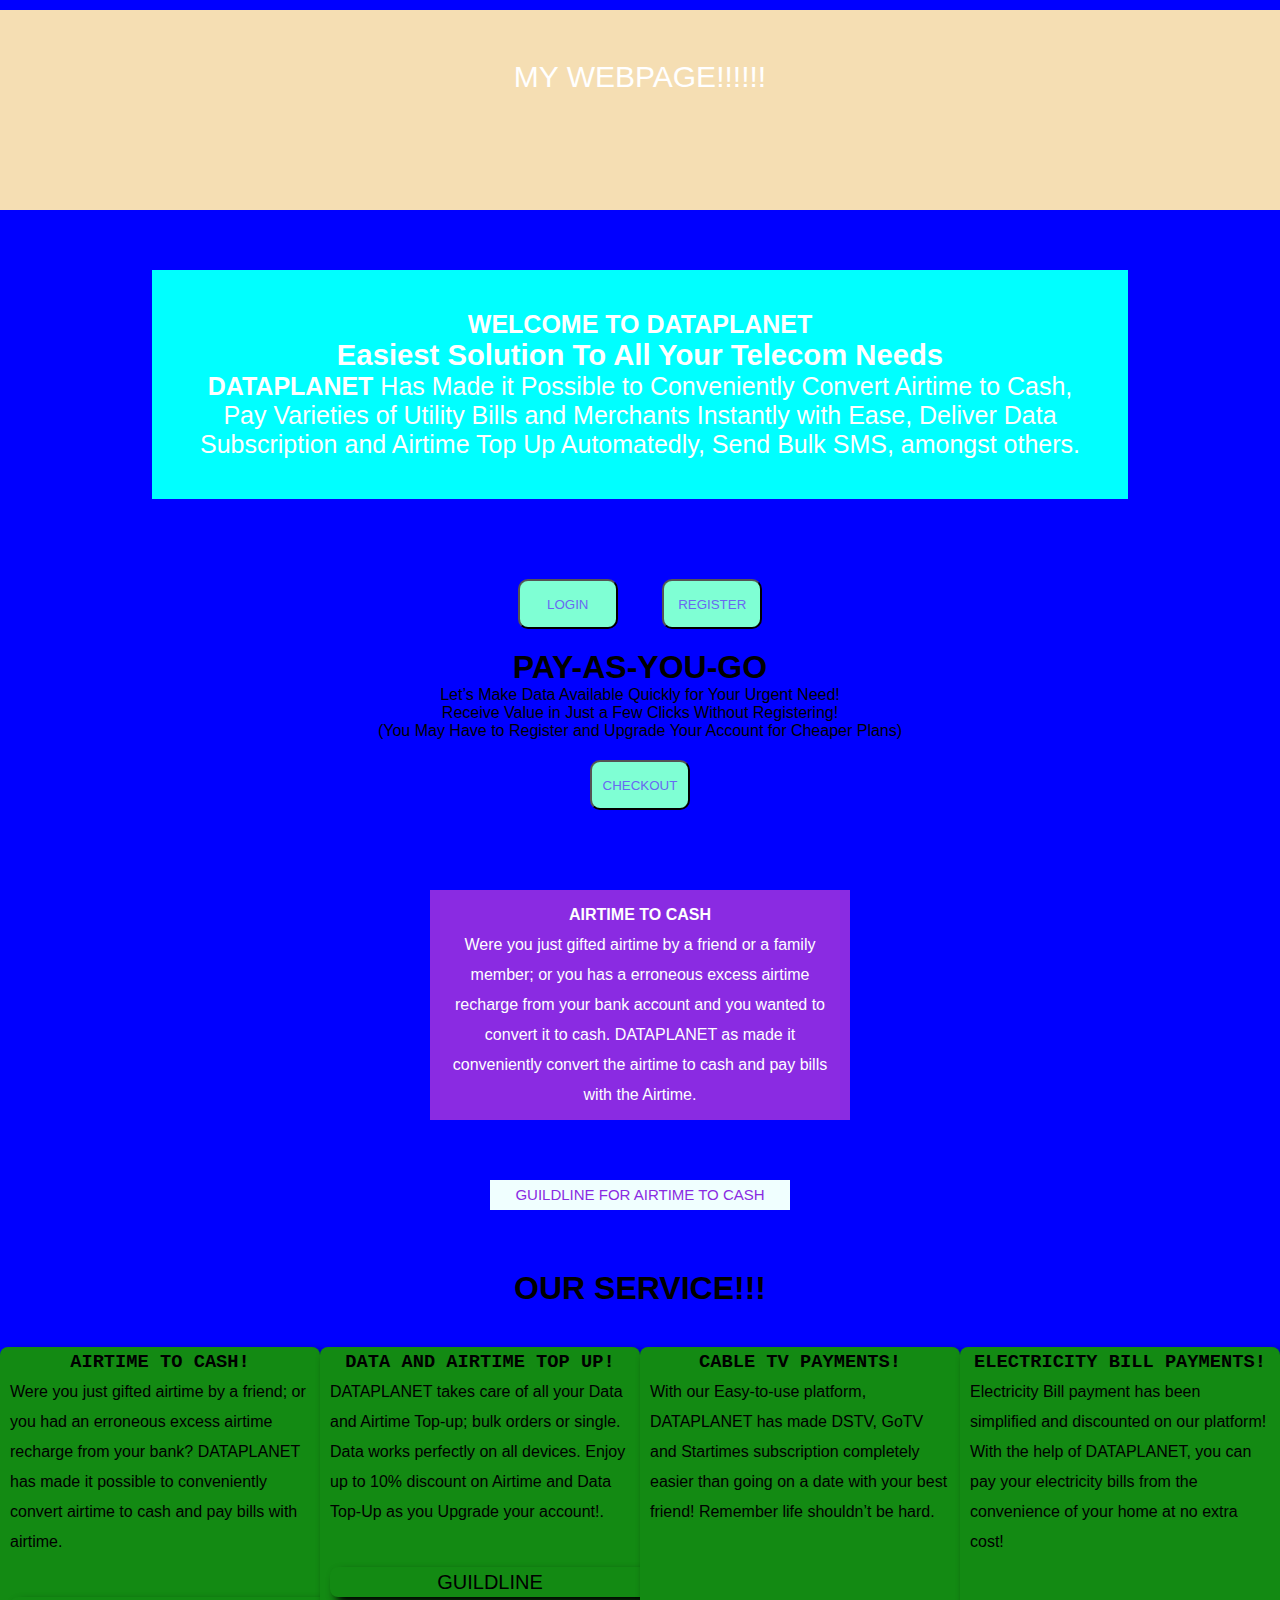
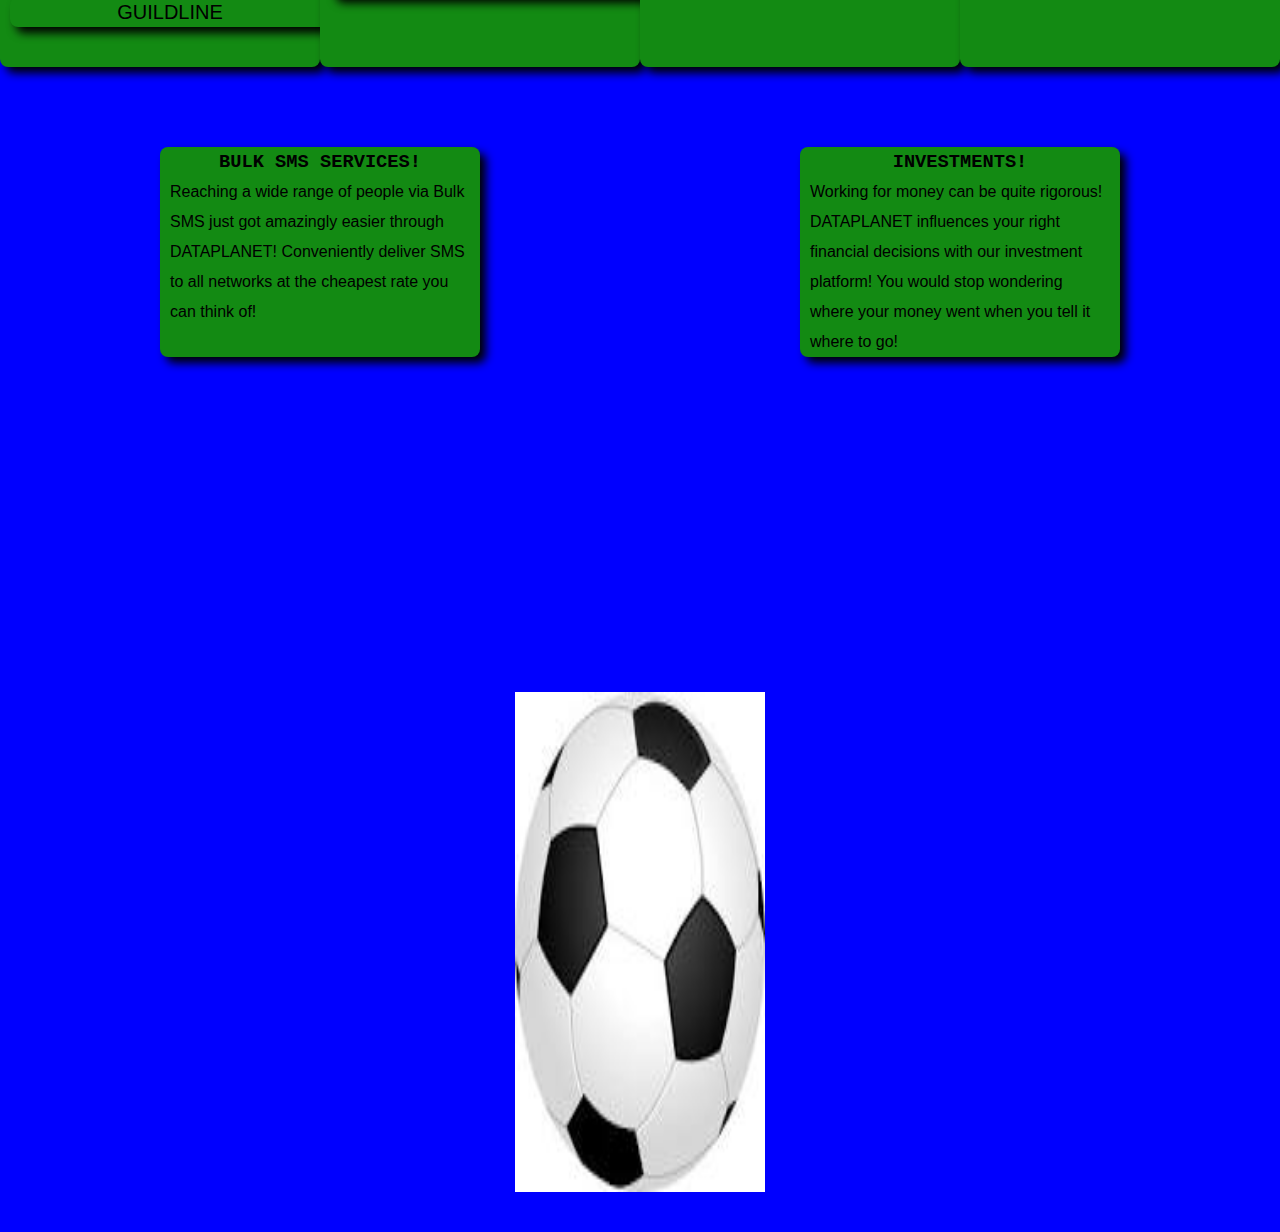
==== index.html @ de07b6a4 "today's website" ====
<html lang="en">
<head>
    <meta charset="UTF-8">
    <meta name="viewport" content="width=device-width, initial-scale=1.0">
    <title>MY WEBPAGE!</title>
    <style>
        #firstview{
            background-color: rgb(4, 4, 92 -1);
            background-position: center;
            width: 300px;
            margin: 10px auto;
            color: white;
            text-align: center;
            font-size: 30px;  
        }
        .firstview{
            width: 80%;
            max-height: min-content;      
            background-image: url(social.svg);
            background-size: cover;
            background-repeat: no-repeat;
            background-attachment: fixed;
            margin: 20px;
            padding: 40px;
            color: white;
            font-family: 'Times New Roman', Times, serif;
            font-size: 25px;
            text-align: center;
        }
        .button{
            width: 100px;
            height: 50px;
            border-radius: 10px;
            color: rgb(105, 105, 241);
            background-color: aquamarine;
            margin: 20px;

        }
        a{
            text-decoration: none;
            color: rgb(105, 105, 241);
        }
        button:hover{
            background-color: brown;
            color: antiquewhite;
        }
        #pay{
            color: black;
            font-family: 'Times New Roman', Times, serif;
            text-align: center;
        }
        #pay p:hover{
            background-color: blue;
            font-size: 25px;
            color: white;
        }
        @media (min-width: 599px){
            .firstview{
                background-color: aqua;
                width: 70%;
                margin: 60px auto;
            }
            body{
                background: white;
            }
        }
        .wrap{
            flex-wrap: wrap;
            margin-top: 10px;
        }
        .wrap:hover{
            background-color: rgb(7, 14, 11);
            color: white;
        }
        #firstview{
            position: static;
        }

    </style>
    <link rel="stylesheet" href="index.css">
    <link rel="shoutcut icon" href="office.jpeg" type="image/x-icon">
</head>
<body>
    <header><div id="firstview">MY WEBPAGE!!!!!!</div></header>
    
    <div class="firstview" style="text-align: center;">
    <h4>WELCOME TO DATAPLANET</h4>
    <h3><b>Easiest Solution To All Your Telecom Needs</b></h3>
    <p><b>DATAPLANET</b> Has Made it Possible to Conveniently Convert 
        Airtime to Cash, Pay Varieties of Utility Bills and Merchants Instantly with Ease, 
        Deliver Data Subscription and Airtime Top Up Automatedly, Send Bulk SMS, amongst others.
    </p>
</div>
    <div style="text-align: center;">
        <a href="login.html">
    <button class="button">LOGIN</button></a>
    <a href="register.html">
    <button class="button">REGISTER</button></a>
</div>

    <div id="pay">
        <h1>PAY-AS-YOU-GO</h1>
            <P>Let’s Make Data Available Quickly for Your Urgent Need!<br> 
                Receive Value in Just a Few Clicks Without Registering! <br>
                (You May Have to Register and Upgrade Your Account for Cheaper Plans)</P>  
    </div>
    
    <div style="text-align: center;">
    <a href="register.html"><button class="button">CHECKOUT</button></a>
</div>
<div class="air2cash">
    <h4>AIRTIME TO CASH</h4>
    Were you just gifted airtime by a friend or a family member; 
    or you has a erroneous excess airtime recharge from your bank account
    and you wanted to convert it to cash.
    DATAPLANET as made it conveniently convert the airtime to cash and pay bills with the Airtime.
</div>
<div class="air2cash1">
    <details>
        <summary>GUILDLINE FOR AIRTIME TO CASH</summary>
        <ol>
            <h4>Steps to convert Airtime to Cash</h4>
            <li>Register your account</li>
            <li>Select Airtime to cash at the sidebar on the dashboard</li>
            <li>Follow the Instruction provided</li>
            <li>Transfer the airtime to the designated number</li>
            <li>fill and complete the form and submit</li>
            <li>provide your bank account details in the account setting</li>
        </ol>
    </details>
</div>
<div><h1 style="text-align: center;" id="our">OUR SERVICE!!!</h1></div>
<div id="wrap">
<div class="wrap">
    <h3>AIRTIME TO CASH!</h3>
<p> 
    Were you just gifted airtime by a friend; or you had an erroneous
     excess airtime recharge from your bank? DATAPLANET has made it possible 
    to conveniently convert airtime to cash and pay bills with airtime.</p>
    <div class="airtime2cash">
        <details>
        <summary>GUILDLINE</summary>
           
                <h4>Steps to convert Airtime to Cash</h4>
                <ol>
                    <li>Register and Log in into your account</li>
                <li>Select Airtime to cash on the sidebar</li>
                <li>Fill out the form correctly and submit</li>
                <li>Transfer the airtime to the designated number and await confirmation</li>
                <li>Set up your account details in the account settiings</li>
                <li>Wait for your Account to be wallet/Credited</li>
    
                </ol>
            </details>
     </div>
</div>
 
<div class="wrap">
    <h3>DATA AND AIRTIME TOP UP!</h3> 
    DATAPLANET takes care of all your Data and Airtime Top-up; bulk orders or single. Data works perfectly on all devices. 
    Enjoy up to 10% discount on Airtime and Data Top-Up as you Upgrade your account!.
    <div class="airtime2cash">
        <details>
        <summary>GUILDLINE</summary>
           
                <h4>Steps to Buy Data and Airtime</h4>
                <ol>
                    <li>Register and Log in into your account</li>
                <li>Select Buy Data/Airtime in the sidebar of the dashboard</li>
                <li>Select Data or Airtime and fill out the form correctly</li>
                <li>click on proceed and verify/check the prompt message</li>
                <li>Wait for the data to be credited in second</li>
                <ul>
                    NOTE:
                    <li>
                        Successful data are not reversib
                    </li>
                </ul>
    
                </ol>
            </details>
     </div>
</div>

<div class="wrap"><h3>CABLE TV PAYMENTS!</h3>
    With our Easy-to-use platform, 
        DATAPLANET has made DSTV, GoTV and Startimes subscription completely easier
        than going on a date with your best friend! Remember life shouldn’t be hard.

</div>
<div class="wrap">
    <h3>ELECTRICITY BILL PAYMENTS!</h3>
    Electricity Bill payment has been simplified and discounted on our platform! With the help of DATAPLANET, 
    you can pay your electricity bills from the convenience of your home at no extra cost!
</div>
<div class="wrap">
    <h3>BULK SMS SERVICES!</h3>
    Reaching a wide range of people via Bulk SMS just got amazingly easier through DATAPLANET! Conveniently 
    deliver SMS to all networks at the cheapest rate you can think of!
</div>
<div class="wrap">
<h3>INVESTMENTS!</h3>
Working for money can be quite rigorous! DATAPLANET influences your right financial decisions with our investment platform! 
You would stop wondering where your money went when you tell it where to go!
</div>
</div>

<div class="build">
    Let Us Build You A Website Exactly Like Ours! 
    Here Is What Is in It for You.
</div>

<div class="largeimage">
    <img src="download.jpeg" alt="download image">
</div>
</body>
</html>
---- index.css ----
* {
  margin: 0;
  padding: 0;
  font-family: Arial, Helvetica, sans-serif; }

body {
  background-color: blue;
  height: 100vh; }

header {
  width: 100%;
  background: wheat;
  text-align: center;
  margin: 0;
  height: 200px; }
  header div {
    margin: auto;
    padding: 50px; }

.firstview background-image {
  display: contents; }

#our {
  margin-top: 60px; }

#wrap {
  display: flex;
  flex-wrap: wrap; }
  #wrap div {
    width: 300px;
    overflow: hidden;
    column-width: 300px 300px auto;
    margin: 40px auto;
    padding: 0 10px;
    line-height: 30px;
    background: #138a13;
    border-radius: 8px;
    box-shadow: 6px 6px 10px;
    cursor: pointer; }
  #wrap .wrap h3 {
    align-items: center;
    text-align: center; }
  #wrap .wrap h3::before {
    content: ''; }
  #wrap h1 {
    font-family: 'Times New Roman', Times, serif;
    font-weight: bolder;
    font-size: larger; }
  #wrap h3 {
    font-family: 'Courier New', Courier, monospace;
    position: relative; }
    #wrap h3 .img {
      margin: 0;
      width: 50px;
      height: 250px;
      float: left; }
  #wrap .wrap:hover {
    background-color: greenyellow;
    color: white;
    font-weight: bolder; }

.build {
  width: 600px;
  margin: 60px auto;
  text-align: center;
  font-size: 40px;
  font-weight: 800;
  color: blue; }

.largeimage {
  display: flex;
  flex-wrap: wrap; }

.largeimage img {
  margin: 20px auto;
  height: 500px;
  width: 250px;
  padding: 20px; }

.air2cash {
  width: 400px;
  margin: 60px auto;
  background: blueviolet;
  color: white;
  text-align: center;
  text-overflow: hidden;
  padding: 10px;
  line-height: 30px; }

.air2cash1 {
  align-content: center;
  text-align: center;
  color: blueviolet;
  width: 300px;
  height: auto;
  margin: 0 auto;
  text-overflow: hidden;
  background: azure;
  cursor: pointer;
  line-height: 30px; }

.air2cash1 summary {
  display: block;
  text-align: center;
  font-size: 15px;
  margin-top: 0px; }

.air2cash1 li {
  list-style: none;
  font-family: 'Segoe UI', Tahoma, Geneva, Verdana, sans-serif;
  font-weight: 400; }

.air2cash1 h4 {
  text-align: center;
  font-size: 15px;
  color: blue; }

.airtime2cash {
  width: 300px;
  align-content: normal;
  text-align: center;
  background-color: azure;
  margin: 0;
  padding: 0; }

.airtime2cash li {
  width: 250px;
  color: blue;
  line-height: 20px;
  list-style: disc;
  text-align: left;
  transition: width 5secs, padding 5secs; }

.airtime2cash ul li {
  color: red;
  align-items: center;
  text-align: center;
  font-weight: 600;
  padding: 10px; }

.airtime2cash summary {
  display: block;
  font-size: 20px; }

/*# sourceMappingURL=index.css.map */
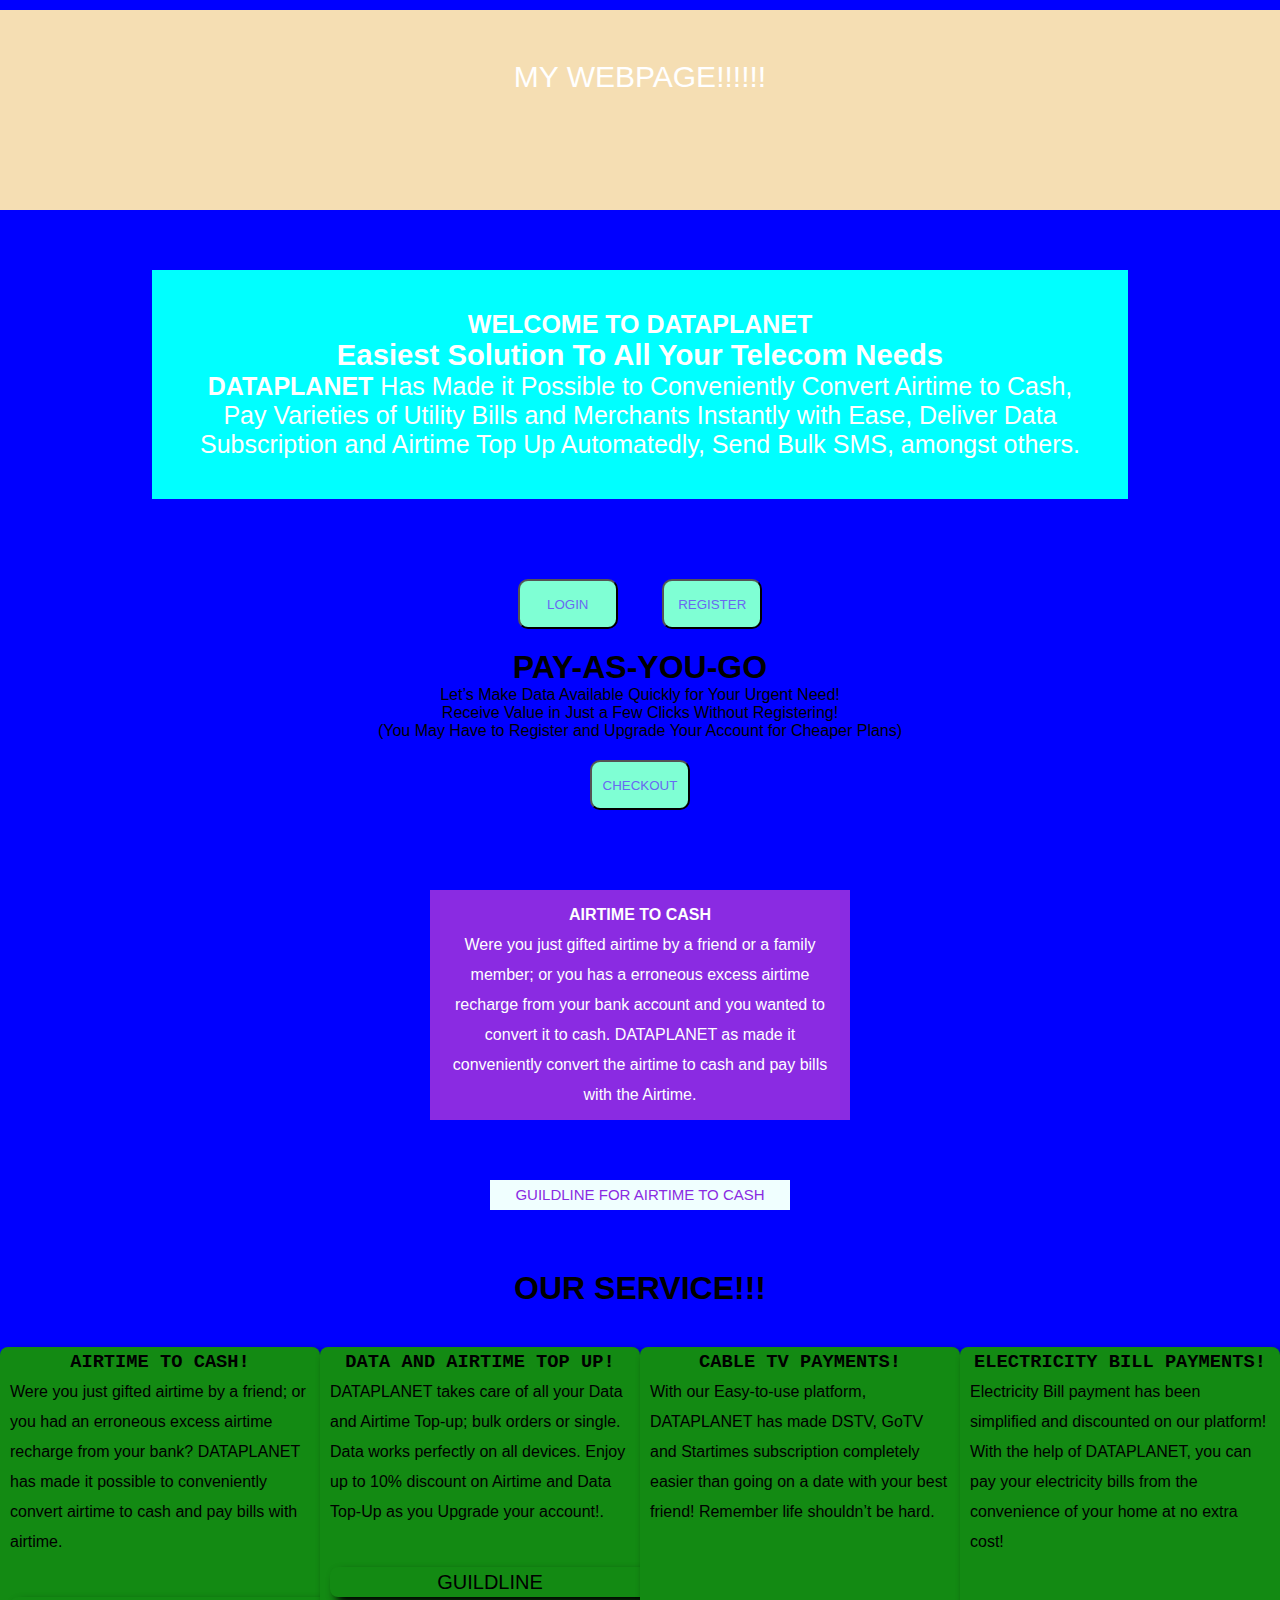
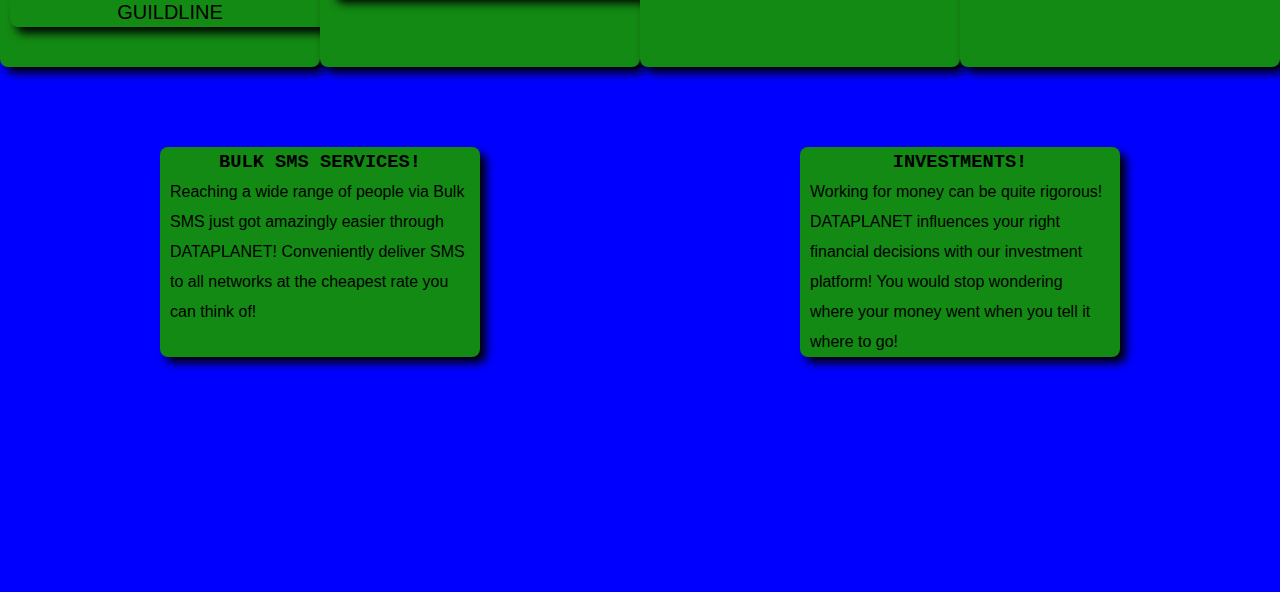
==== commit 2170255f: "reload for android" ====
--- a/index.html
+++ b/index.html
@@ -60,8 +60,12 @@
                 width: 70%;
                 margin: 60px auto;
             }
-            body{
-                background: white;
+        }
+        @media(max-width: 399px) {
+            *{
+                padding: 0;
+                margin: 0;
+                font-family: 'Times New Roman', Times, serif;
             }
         }
         .wrap{
@@ -209,9 +213,5 @@
     Let Us Build You A Website Exactly Like Ours! 
     Here Is What Is in It for You.
 </div>
-
-<div class="largeimage">
-    <img src="download.jpeg" alt="download image">
-</div>
 </body>
 </html>
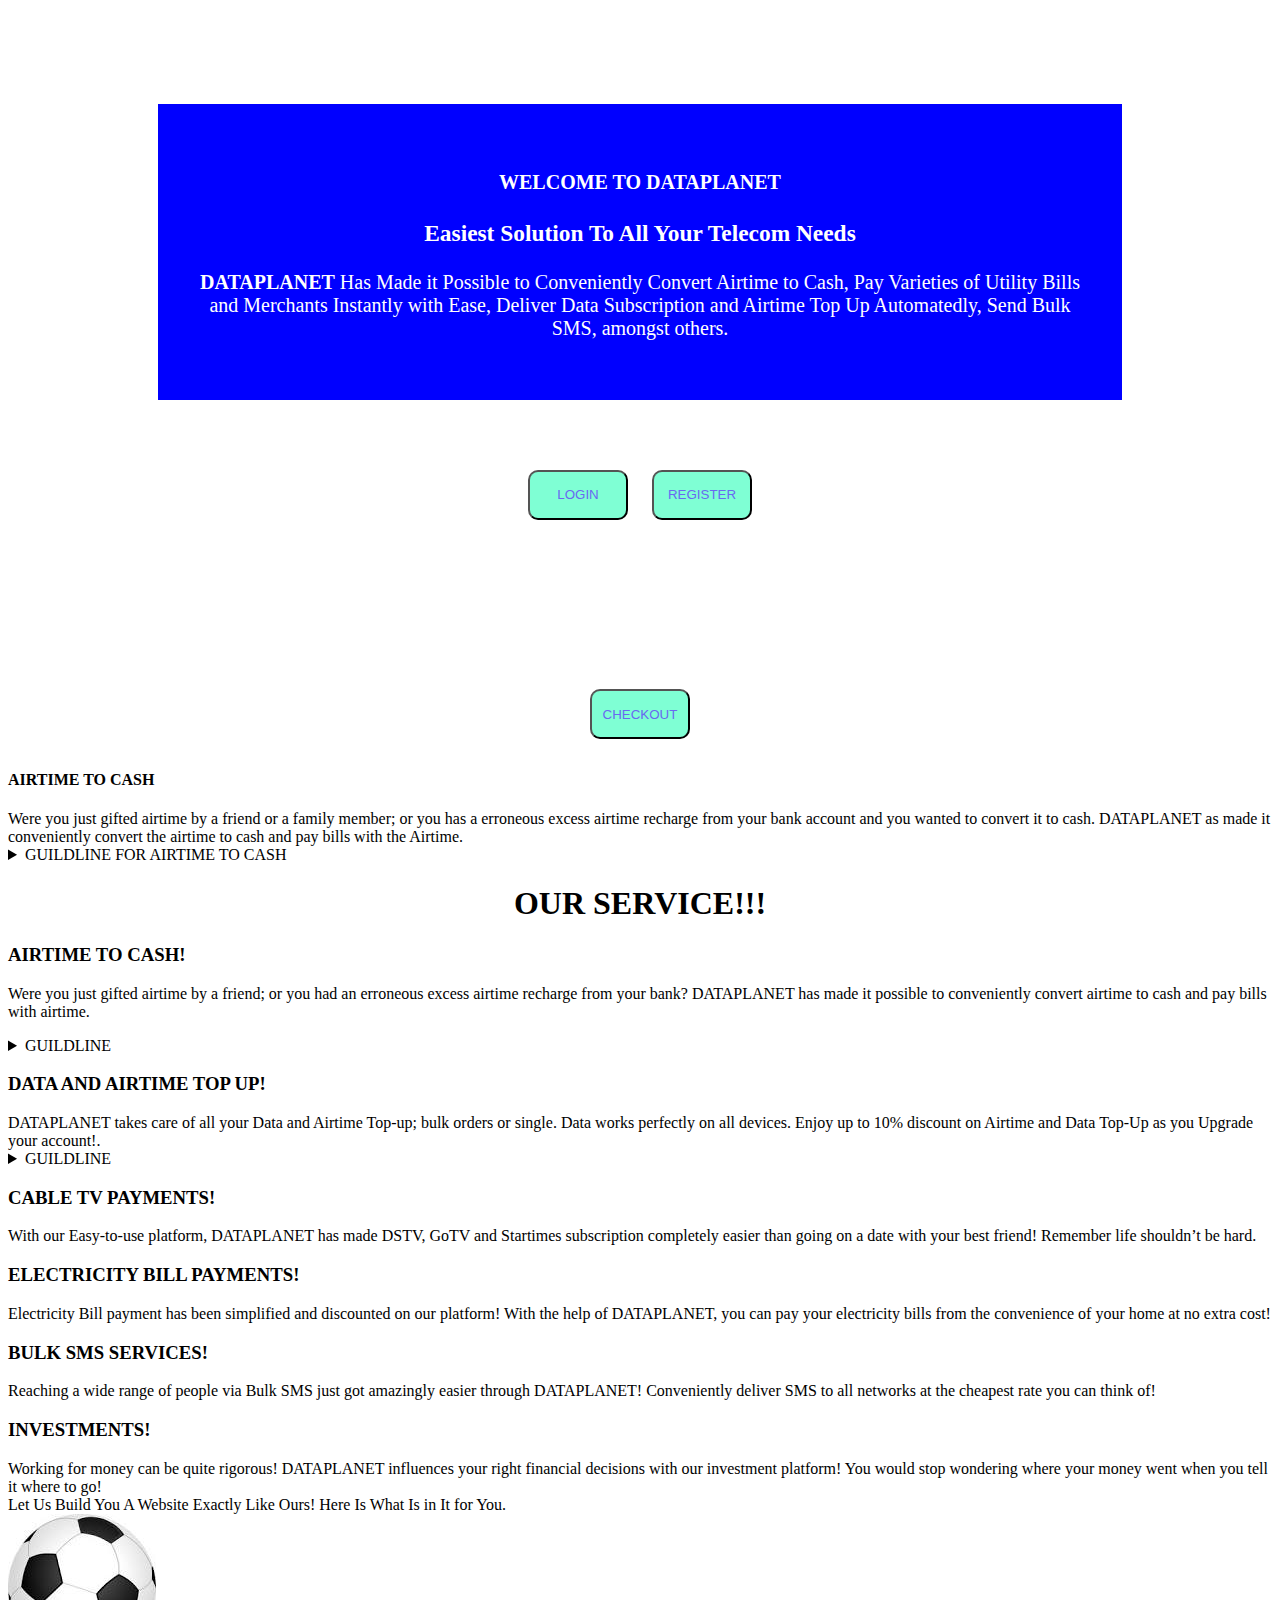
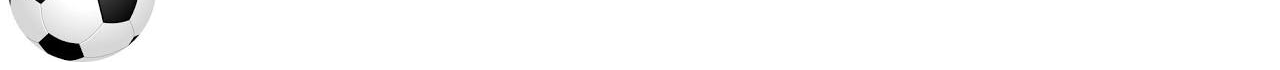
==== commit 046822ad: "re-adjust all pages" ====
--- a/index.html
+++ b/index.html
@@ -15,16 +15,12 @@
         }
         .firstview{
             width: 80%;
-            max-height: min-content;      
-            background-image: url(social.svg);
-            background-size: cover;
-            background-repeat: no-repeat;
-            background-attachment: fixed;
-            margin: 20px;
+            max-height: min-content; 
+            margin: auto;
             padding: 40px;
             color: white;
             font-family: 'Times New Roman', Times, serif;
-            font-size: 25px;
+            font-size: 20px;
             text-align: center;
         }
         .button{
@@ -33,7 +29,7 @@
             border-radius: 10px;
             color: rgb(105, 105, 241);
             background-color: aquamarine;
-            margin: 20px;
+            margin: 10px;
 
         }
         a{
@@ -45,27 +41,28 @@
             color: antiquewhite;
         }
         #pay{
-            color: black;
+            color: white;
             font-family: 'Times New Roman', Times, serif;
             text-align: center;
         }
-        #pay p:hover{
-            background-color: blue;
-            font-size: 25px;
+        #pay:hover{
+            font-size: 15px;
             color: white;
         }
         @media (min-width: 599px){
             .firstview{
-                background-color: aqua;
+                background-color: blue;
                 width: 70%;
                 margin: 60px auto;
             }
-        }
-        @media(max-width: 399px) {
-            *{
-                padding: 0;
-                margin: 0;
-                font-family: 'Times New Roman', Times, serif;
+            body{
+                background: white;
+            }
+        }
+        @media(max-width: 399px){
+            body{
+                background: fixed;
+                background: green;
             }
         }
         .wrap{
@@ -73,19 +70,16 @@
             margin-top: 10px;
         }
         .wrap:hover{
-            background-color: rgb(7, 14, 11);
-            color: white;
-        }
-        #firstview{
-            position: static;
+            background-color: rgb(24, 204, 144);
+            color: white;
         }
 
     </style>
-    <link rel="stylesheet" href="index.css">
+    <link rel="stylesheet" href="des.css">
     <link rel="shoutcut icon" href="office.jpeg" type="image/x-icon">
 </head>
 <body>
-    <header><div id="firstview">MY WEBPAGE!!!!!!</div></header>
+    <header><div id="firstview">MY WEBPAGE!</div></header>
     
     <div class="firstview" style="text-align: center;">
     <h4>WELCOME TO DATAPLANET</h4>
@@ -177,7 +171,7 @@
                 <ul>
                     NOTE:
                     <li>
-                        Successful data are not reversib
+                        Successful data are irreversible
                     </li>
                 </ul>
     
@@ -193,7 +187,7 @@
 
 </div>
 <div class="wrap">
-    <h3>ELECTRICITY BILL PAYMENTS!</h3>
+    <h3 style="word-spacing: 0;">ELECTRICITY BILL PAYMENTS!</h3>
     Electricity Bill payment has been simplified and discounted on our platform! With the help of DATAPLANET, 
     you can pay your electricity bills from the convenience of your home at no extra cost!
 </div>
@@ -213,5 +207,9 @@
     Let Us Build You A Website Exactly Like Ours! 
     Here Is What Is in It for You.
 </div>
+
+<div class="largeimage">
+    <img src="download.jpeg" alt="download image">
+</div>
 </body>
 </html>
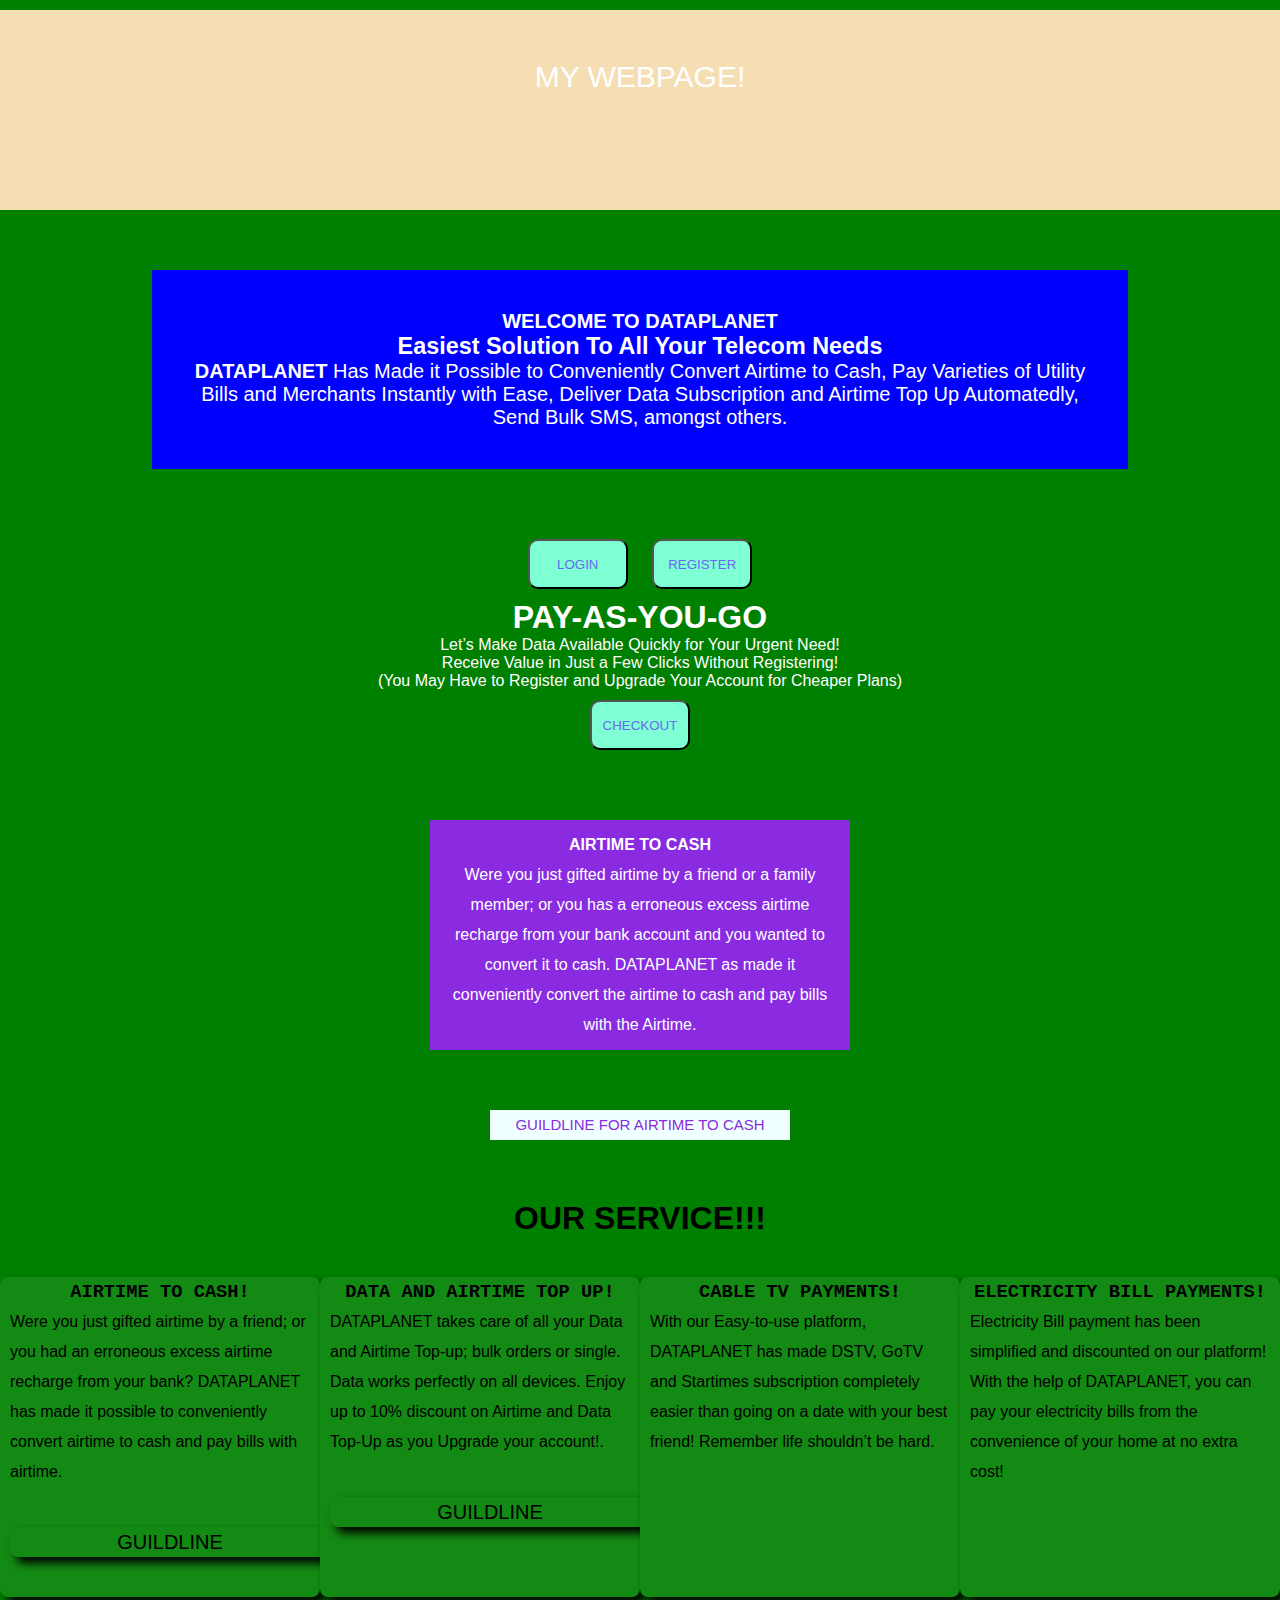
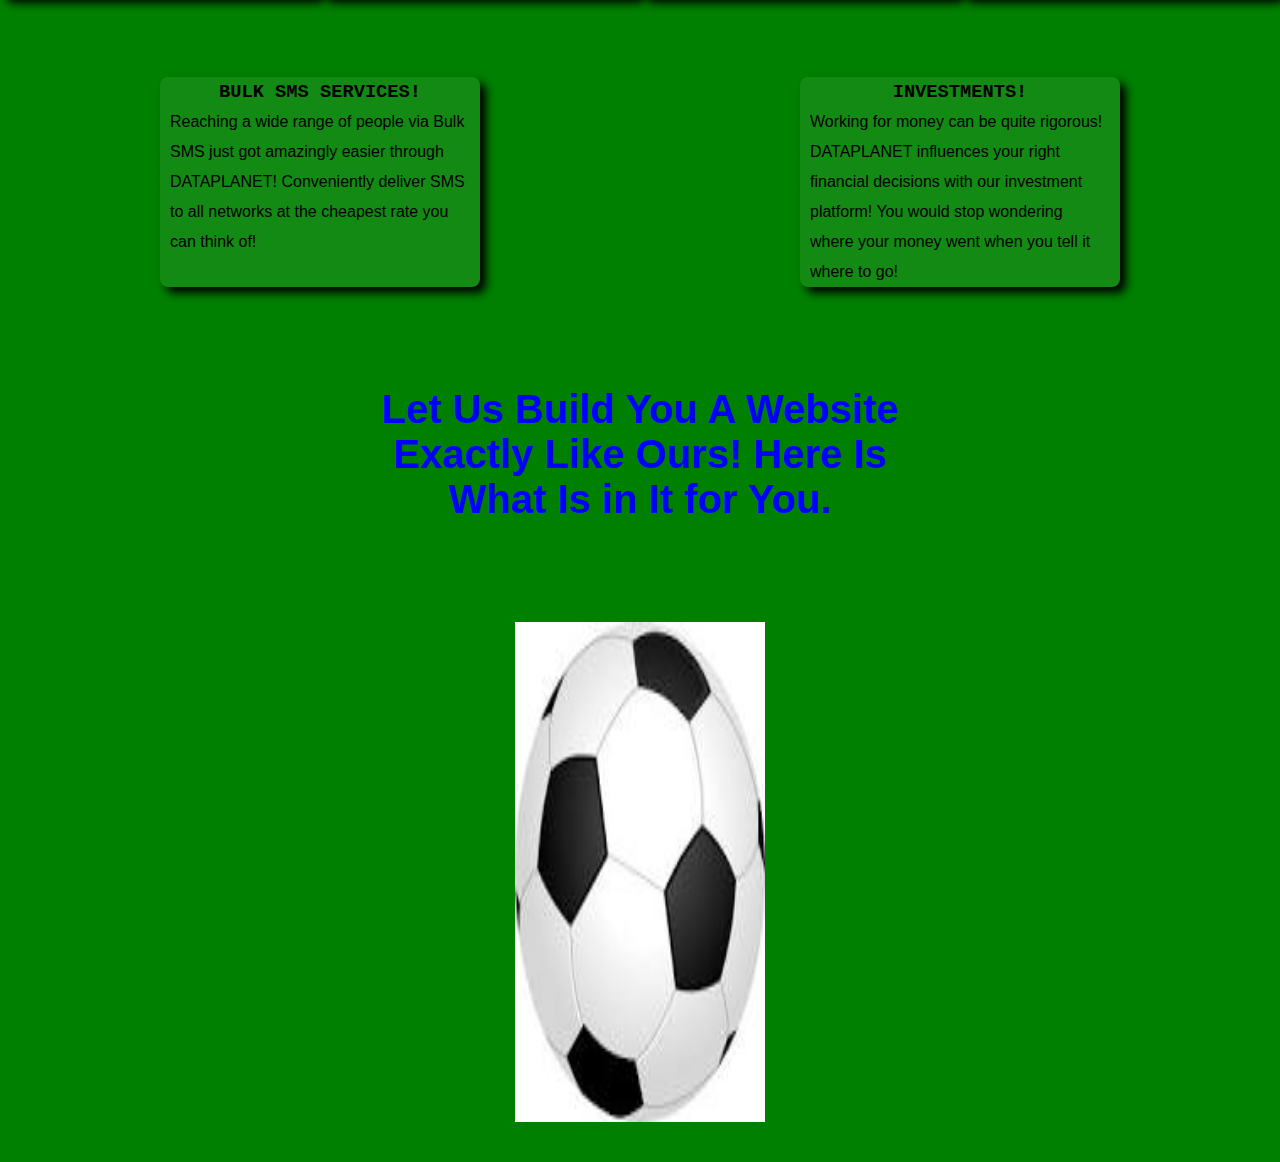
==== commit 559dd9c8: "debug the error" ====
--- a/index.html
+++ b/index.html
@@ -75,7 +75,7 @@
         }
 
     </style>
-    <link rel="stylesheet" href="des.css">
+    <link rel="stylesheet" href="index.css">
     <link rel="shoutcut icon" href="office.jpeg" type="image/x-icon">
 </head>
 <body>
--- a/index.css
+++ b/index.css
@@ -0,0 +1,142 @@
+* {
+  margin: 0;
+  padding: 0;
+  font-family: Arial, Helvetica, sans-serif; }
+
+body {
+  background-color: green;
+  height: 100vh; }
+
+header {
+  width: 100%;
+  background: wheat;
+  text-align: center;
+  margin: 0;
+  height: 200px; }
+  header div {
+    margin: auto;
+    padding: 50px; }
+
+#our {
+  margin-top: 60px; }
+
+#wrap {
+  display: flex;
+  flex-wrap: wrap; }
+  #wrap div {
+    width: 300px;
+    overflow: hidden;
+    column-width: 300px 300px auto;
+    margin: 40px auto;
+    padding: 0 10px;
+    line-height: 30px;
+    background: #138a13;
+    border-radius: 8px;
+    box-shadow: 6px 6px 10px;
+    cursor: pointer; }
+  #wrap .wrap h3 {
+    align-items: center;
+    text-align: center; }
+  #wrap .wrap h3::before {
+    content: ''; }
+  #wrap h1 {
+    font-family: 'Times New Roman', Times, serif;
+    font-weight: bolder;
+    font-size: larger; }
+  #wrap h3 {
+    font-family: 'Courier New', Courier, monospace;
+    position: relative; }
+    #wrap h3 .img {
+      margin: 0;
+      width: 50px;
+      height: 250px;
+      float: left; }
+  #wrap .wrap:hover {
+    background-color: greenyellow;
+    color: white;
+    font-weight: bolder; }
+
+.build {
+  width: 600px;
+  margin: 60px auto;
+  text-align: center;
+  font-size: 40px;
+  font-weight: 800;
+  color: blue; }
+
+.largeimage {
+  display: flex;
+  flex-wrap: wrap; }
+
+.largeimage img {
+  margin: 20px auto;
+  height: 500px;
+  width: 250px;
+  padding: 20px; }
+
+.air2cash {
+  width: 400px;
+  margin: 60px auto;
+  background: blueviolet;
+  color: white;
+  text-align: center;
+  text-overflow: hidden;
+  padding: 10px;
+  line-height: 30px; }
+
+.air2cash1 {
+  align-content: center;
+  text-align: center;
+  color: blueviolet;
+  width: 300px;
+  height: auto;
+  margin: 0 auto;
+  text-overflow: hidden;
+  background: azure;
+  cursor: pointer;
+  line-height: 30px; }
+
+.air2cash1 summary {
+  display: block;
+  text-align: center;
+  font-size: 15px;
+  margin-top: 0px; }
+
+.air2cash1 li {
+  list-style: none;
+  font-family: 'Segoe UI', Tahoma, Geneva, Verdana, sans-serif;
+  font-weight: 400; }
+
+.air2cash1 h4 {
+  text-align: center;
+  font-size: 15px;
+  color: blue; }
+
+.airtime2cash {
+  width: 300px;
+  align-content: normal;
+  text-align: center;
+  background-color: azure;
+  margin: 0;
+  padding: 0; }
+
+.airtime2cash li {
+  width: 250px;
+  color: blue;
+  line-height: 20px;
+  list-style: disc;
+  text-align: left;
+  transition: width 5secs, padding 5secs; }
+
+.airtime2cash ul li {
+  color: red;
+  align-items: center;
+  text-align: center;
+  font-weight: 600;
+  padding: 10px; }
+
+.airtime2cash summary {
+  display: block;
+  font-size: 20px; }
+
+/*# sourceMappingURL=index.css.map */
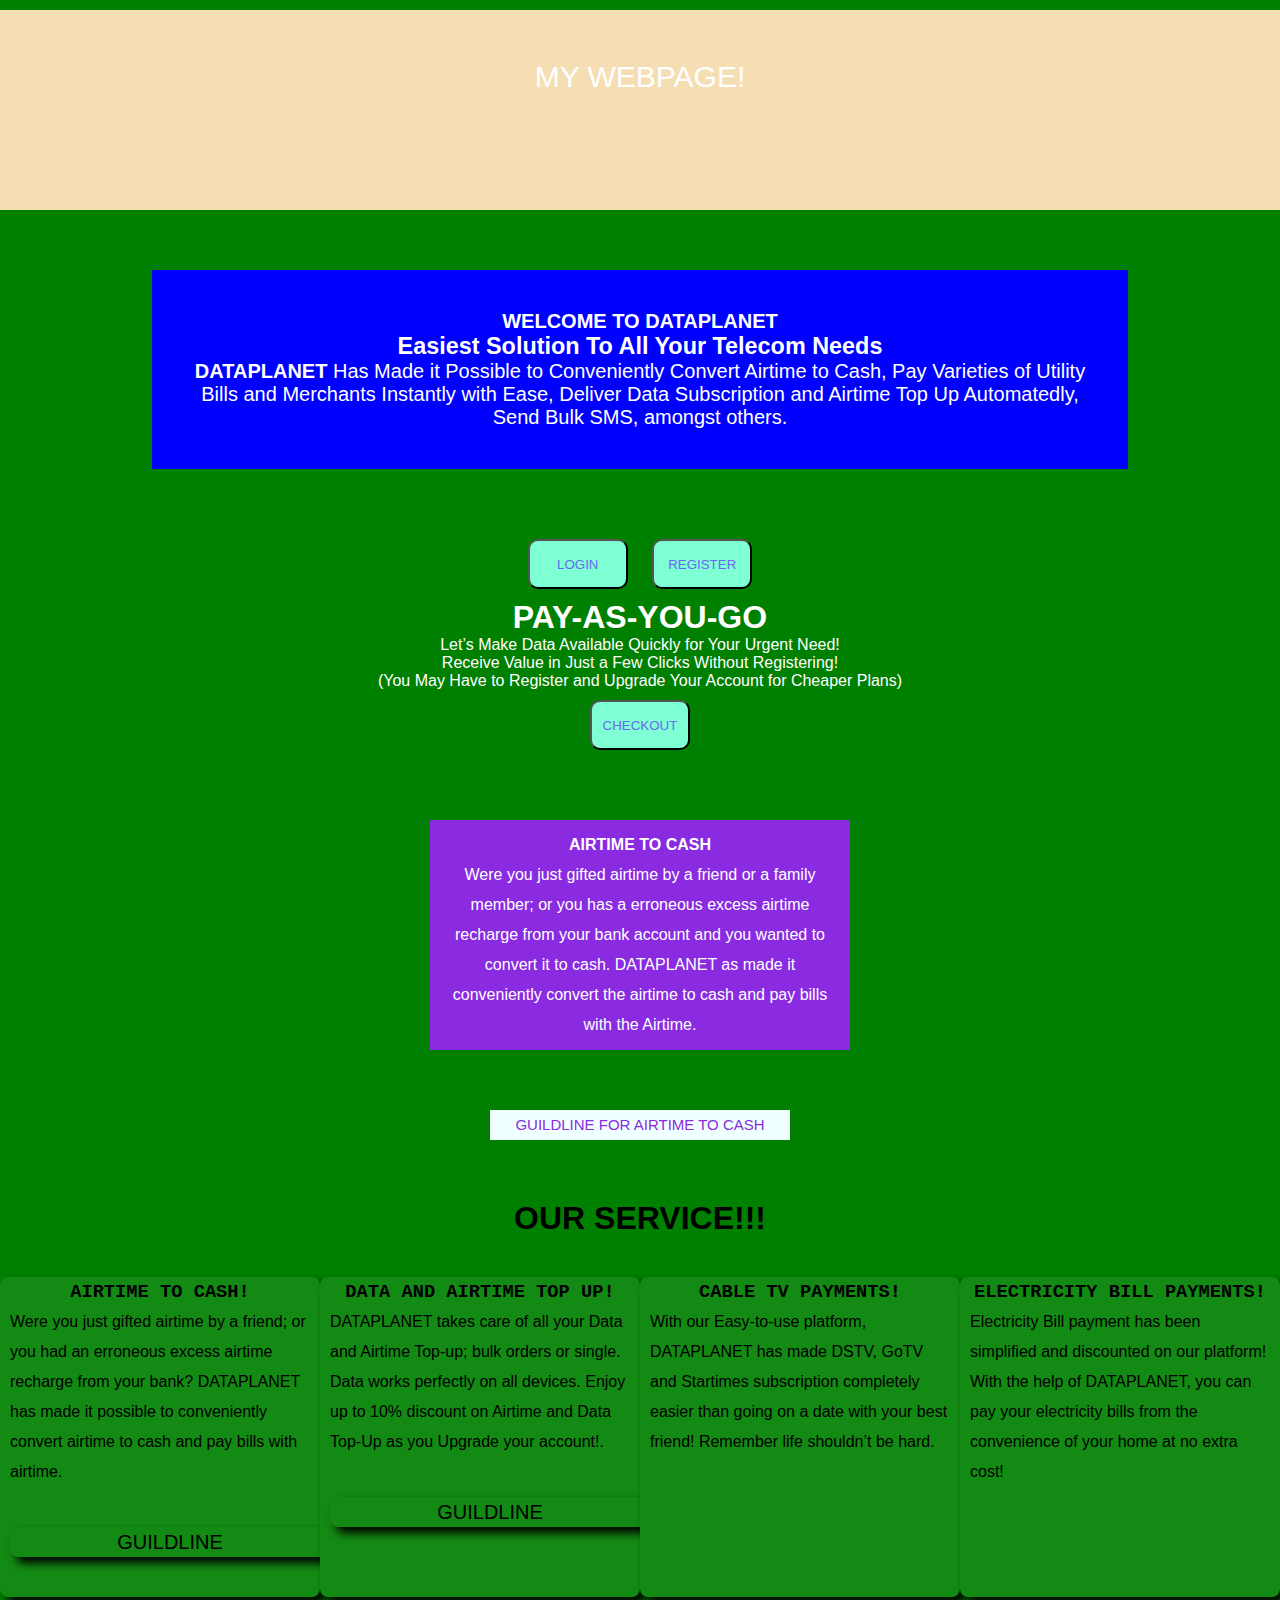
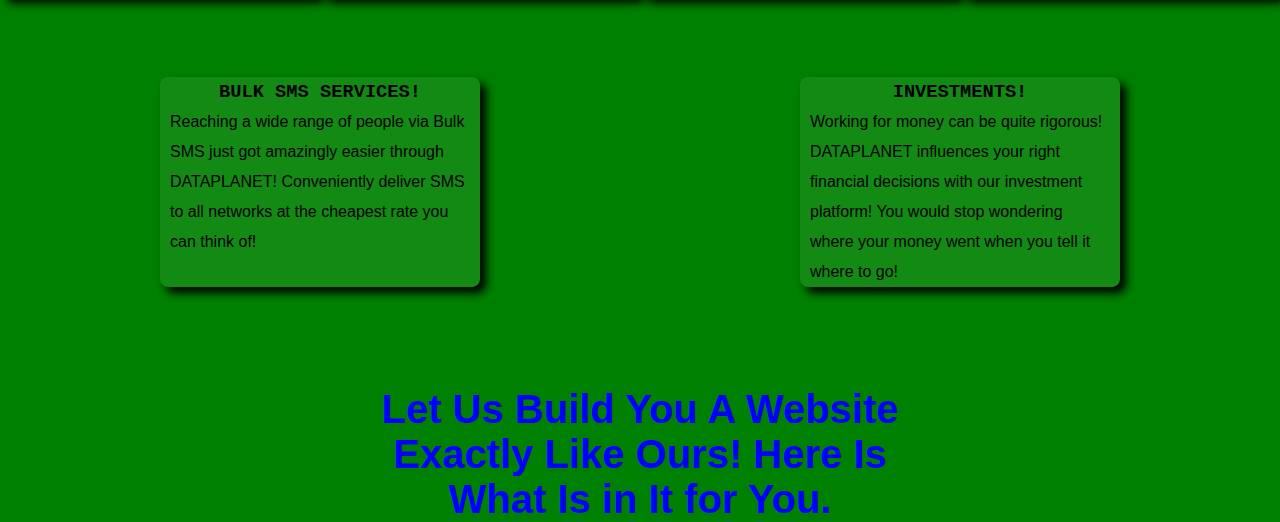
==== commit d4c5acb4: "debug the error" ====
--- a/index.html
+++ b/index.html
@@ -207,9 +207,5 @@
     Let Us Build You A Website Exactly Like Ours! 
     Here Is What Is in It for You.
 </div>
-
-<div class="largeimage">
-    <img src="download.jpeg" alt="download image">
-</div>
 </body>
 </html>
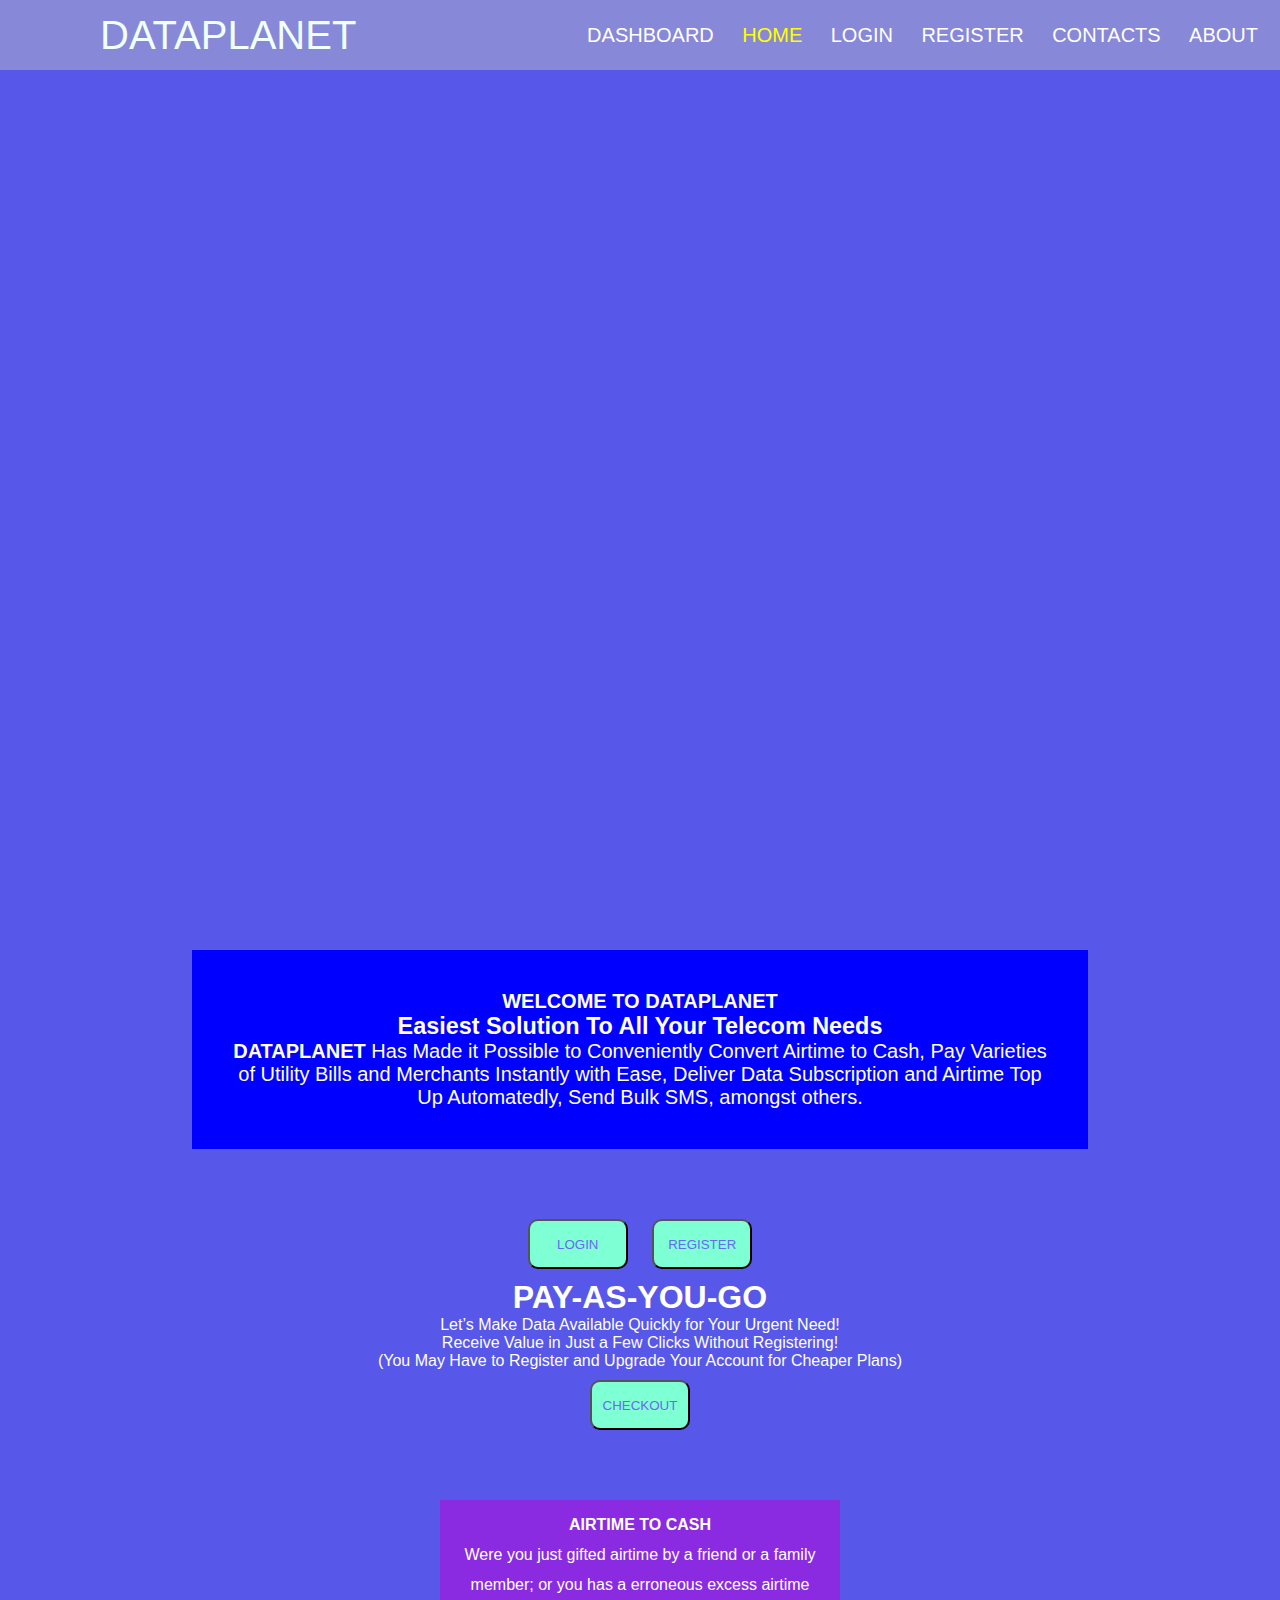
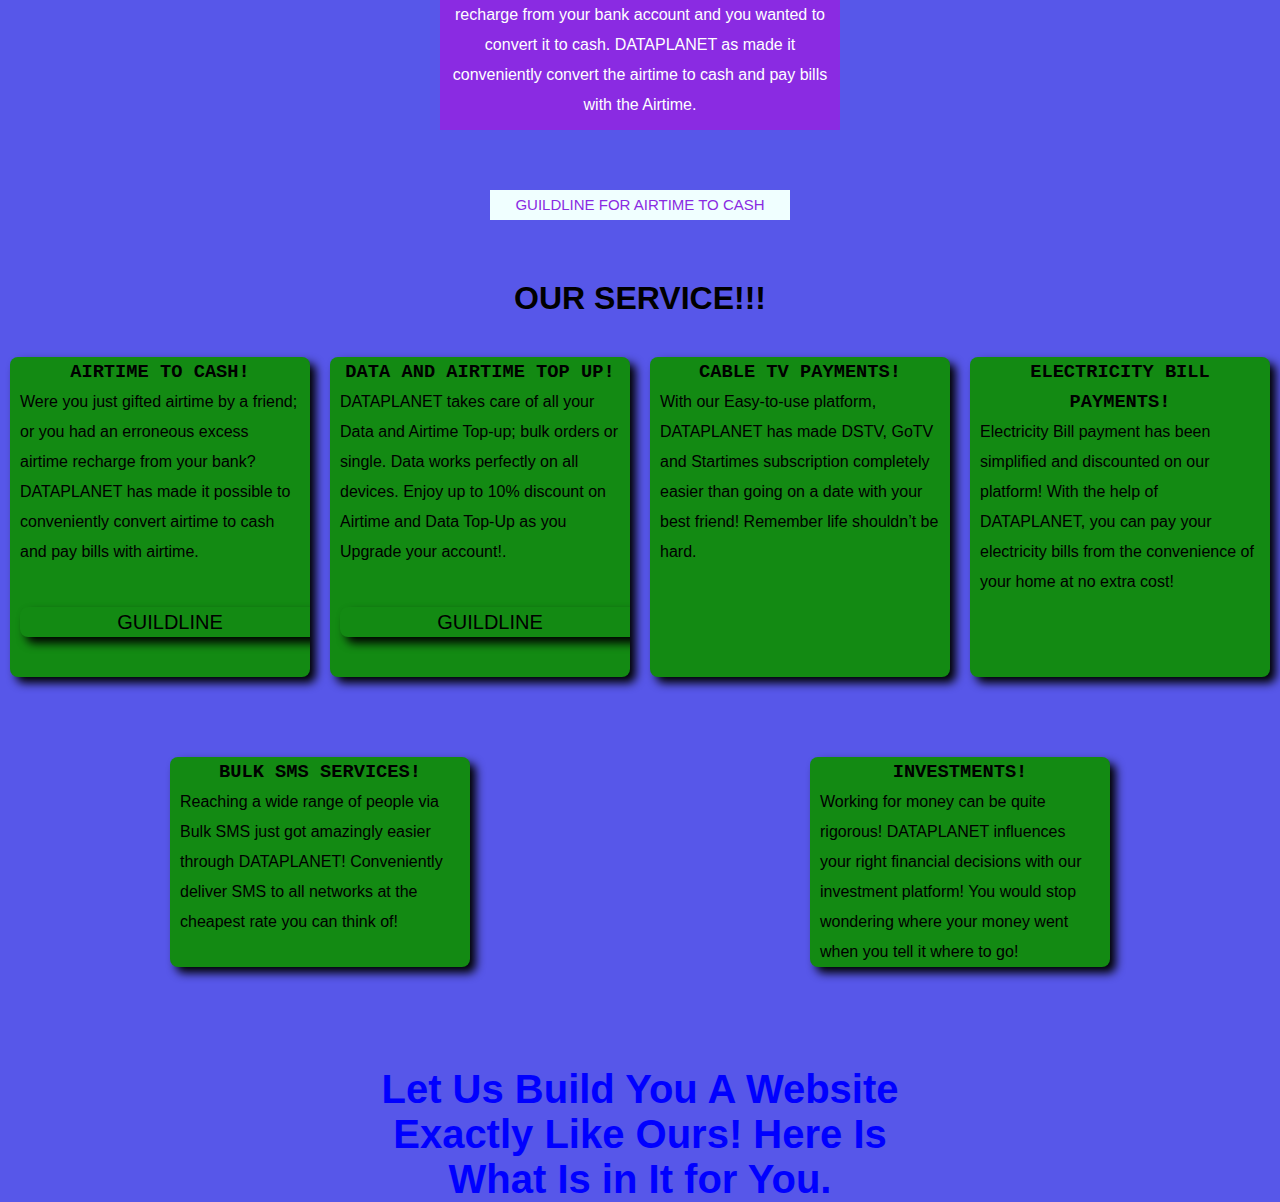
==== commit 71d40277: "sunday update" ====
--- a/index.html
+++ b/index.html
@@ -77,9 +77,27 @@
     </style>
     <link rel="stylesheet" href="index.css">
     <link rel="shoutcut icon" href="office.jpeg" type="image/x-icon">
+    <link rel="stylesheet" href="sidebar.css">
+    <link rel="stylesheet" href="fontawesome-free-6.5.1-web/css/all.min.css">
 </head>
 <body>
-    <header><div id="firstview">MY WEBPAGE!</div></header>
+    <nav>
+        <input type="checkbox" id="check">
+        <label for="check" class="checkbtn">
+            <i class="fa fa-bars" aria-hidden="true"></i>
+        </label>
+        <label class="logo">DATAPLANET</label>
+        <ul>
+            <li> <a href="sidebar.html">DASHBOARD</a></li>
+            <li> <a class="active" href="index.html">HOME</a></li>
+            <li> <a href="login.html">LOGIN</a></li>
+            <li> <a href="register.html">REGISTER</a></li>
+            <li> <a href="contact.html">CONTACTS</a></li>
+            <li> <a href="about.html">ABOUT</a></li>
+        </ul>
+    </nav>
+    <section></section>
+</div>
     
     <div class="firstview" style="text-align: center;">
     <h4>WELCOME TO DATAPLANET</h4>
--- a/sidebar.css
+++ b/sidebar.css
@@ -0,0 +1,100 @@
+*{
+    margin: 0;
+    padding: 0;
+    text-decoration: none;
+    list-style: none;
+    box-sizing: border-box;
+}
+body{
+    background: rgb(87, 87, 233);
+    font-family: Georgia, 'Times New Roman', Times, serif;
+}
+nav{
+    background: rgb(136, 136, 216);
+    height: 70px;
+    width: 100%;
+    position: relative;
+}
+.logo{
+    font-size: 40px;
+    color: azure;
+    line-height: 70px;
+    padding: 0 100px;
+    
+}
+nav ul{
+    float: right;
+    margin-right: 10px;
+}
+nav ul li{
+    display: inline-block;
+    line-height: 70px;
+}
+nav ul li a{
+    color: white;
+    font-size: 20px;
+    text-transform: uppercase;
+    padding: 7px 12px;
+    border-radius: 3px;
+}
+a.active,a:hover{
+    color: yellow;
+    transition: 1s;
+}
+.checkbtn{
+    font-size: 30px;
+    color: white;
+    line-height: 80px;
+    float: right;
+    margin:20px 40px;
+    cursor: pointer;
+    display: none;
+}
+#check{
+    display: none;
+}
+@media( max-width: 952px){
+    label.logo{
+        font-size: 25px;
+        padding-left: 50px;
+    }
+    nav ul li a{
+        font-size: 15px;
+    }
+}
+@media( max-width: 858px){
+    .checkbtn{
+        display: block;
+    }
+    ul{
+        position: fixed;
+        width: 100%;
+        height: 80vh;
+        background: rgb(184, 142, 223);
+        top: 80px;
+        left: -100%;
+        text-align: center;
+        transition: all .5s;
+
+    }
+    nav ul li{
+        display: block;
+        margin: 30px 0;
+        line-height: 20px;
+    }
+    nav ul li a{
+        font-size: 20px;
+    }
+    a.active,a:hover{
+        color: yellowgreen;
+    }
+    #check:checked ~ul{
+        left: 0;
+    }
+}
+section{
+    background: url(official.jpeg);
+    background-repeat: no-repeat;
+    background-size: cover;
+    height: calc(100vh - 80px);
+}--- a/fontawesome-free-6.5.1-web/css/all.min.css
+++ b/fontawesome-free-6.5.1-web/css/all.min.css
@@ -0,0 +1,9 @@
+/*!
+ * Font Awesome Free 6.5.1 by @fontawesome - https://fontawesome.com
+ * License - https://fontawesome.com/license/free (Icons: CC BY 4.0, Fonts: SIL OFL 1.1, Code: MIT License)
+ * Copyright 2023 Fonticons, Inc.
+ */
+.fa{font-family:var(--fa-style-family,"Font Awesome 6 Free");font-weight:var(--fa-style,900)}.fa,.fa-brands,.fa-classic,.fa-regular,.fa-sharp,.fa-solid,.fab,.far,.fas{-moz-osx-font-smoothing:grayscale;-webkit-font-smoothing:antialiased;display:var(--fa-display,inline-block);font-style:normal;font-variant:normal;line-height:1;text-rendering:auto}.fa-classic,.fa-regular,.fa-solid,.far,.fas{font-family:"Font Awesome 6 Free"}.fa-brands,.fab{font-family:"Font Awesome 6 Brands"}.fa-1x{font-size:1em}.fa-2x{font-size:2em}.fa-3x{font-size:3em}.fa-4x{font-size:4em}.fa-5x{font-size:5em}.fa-6x{font-size:6em}.fa-7x{font-size:7em}.fa-8x{font-size:8em}.fa-9x{font-size:9em}.fa-10x{font-size:10em}.fa-2xs{font-size:.625em;line-height:.1em;vertical-align:.225em}.fa-xs{font-size:.75em;line-height:.08333em;vertical-align:.125em}.fa-sm{font-size:.875em;line-height:.07143em;vertical-align:.05357em}.fa-lg{font-size:1.25em;line-height:.05em;vertical-align:-.075em}.fa-xl{font-size:1.5em;line-height:.04167em;vertical-align:-.125em}.fa-2xl{font-size:2em;line-height:.03125em;vertical-align:-.1875em}.fa-fw{text-align:center;width:1.25em}.fa-ul{list-style-type:none;margin-left:var(--fa-li-margin,2.5em);padding-left:0}.fa-ul>li{position:relative}.fa-li{left:calc(var(--fa-li-width, 2em)*-1);position:absolute;text-align:center;width:var(--fa-li-width,2em);line-height:inherit}.fa-border{border-radius:var(--fa-border-radius,.1em);border:var(--fa-border-width,.08em) var(--fa-border-style,solid) var(--fa-border-color,#eee);padding:var(--fa-border-padding,.2em .25em .15em)}.fa-pull-left{float:left;margin-right:var(--fa-pull-margin,.3em)}.fa-pull-right{float:right;margin-left:var(--fa-pull-margin,.3em)}.fa-beat{-webkit-animation-name:fa-beat;animation-name:fa-beat;-webkit-animation-delay:var(--fa-animation-delay,0s);animation-delay:var(--fa-animation-delay,0s);-webkit-animation-direction:var(--fa-animation-direction,normal);animation-direction:var(--fa-animation-direction,normal);-webkit-animation-duration:var(--fa-animation-duration,1s);animation-duration:var(--fa-animation-duration,1s);-webkit-animation-iteration-count:var(--fa-animation-iteration-count,infinite);animation-iteration-count:var(--fa-animation-iteration-count,infinite);-webkit-animation-timing-function:var(--fa-animation-timing,ease-in-out);animation-timing-function:var(--fa-animation-timing,ease-in-out)}.fa-bounce{-webkit-animation-name:fa-bounce;animation-name:fa-bounce;-webkit-animation-delay:var(--fa-animation-delay,0s);animation-delay:var(--fa-animation-delay,0s);-webkit-animation-direction:var(--fa-animation-direction,normal);animation-direction:var(--fa-animation-direction,normal);-webkit-animation-duration:var(--fa-animation-duration,1s);animation-duration:var(--fa-animation-duration,1s);-webkit-animation-iteration-count:var(--fa-animation-iteration-count,infinite);animation-iteration-count:var(--fa-animation-iteration-count,infinite);-webkit-animation-timing-function:var(--fa-animation-timing,cubic-bezier(.28,.84,.42,1));animation-timing-function:var(--fa-animation-timing,cubic-bezier(.28,.84,.42,1))}.fa-fade{-webkit-animation-name:fa-fade;animation-name:fa-fade;-webkit-animation-iteration-count:var(--fa-animation-iteration-count,infinite);animation-iteration-count:var(--fa-animation-iteration-count,infinite);-webkit-animation-timing-function:var(--fa-animation-timing,cubic-bezier(.4,0,.6,1));animation-timing-function:var(--fa-animation-timing,cubic-bezier(.4,0,.6,1))}.fa-beat-fade,.fa-fade{-webkit-animation-delay:var(--fa-animation-delay,0s);animation-delay:var(--fa-animation-delay,0s);-webkit-animation-direction:var(--fa-animation-direction,normal);animation-direction:var(--fa-animation-direction,normal);-webkit-animation-duration:var(--fa-animation-duration,1s);animation-duration:var(--fa-animation-duration,1s)}.fa-beat-fade{-webkit-animation-name:fa-beat-fade;animation-name:fa-beat-fade;-webkit-animation-iteration-count:var(--fa-animation-iteration-count,infinite);animation-iteration-count:var(--fa-animation-iteration-count,infinite);-webkit-animation-timing-function:var(--fa-animation-timing,cubic-bezier(.4,0,.6,1));animation-timing-function:var(--fa-animation-timing,cubic-bezier(.4,0,.6,1))}.fa-flip{-webkit-animation-name:fa-flip;animation-name:fa-flip;-webkit-animation-delay:var(--fa-animation-delay,0s);animation-delay:var(--fa-animation-delay,0s);-webkit-animation-direction:var(--fa-animation-direction,normal);animation-direction:var(--fa-animation-direction,normal);-webkit-animation-duration:var(--fa-animation-duration,1s);animation-duration:var(--fa-animation-duration,1s);-webkit-animation-iteration-count:var(--fa-animation-iteration-count,infinite);animation-iteration-count:var(--fa-animation-iteration-count,infinite);-webkit-animation-timing-function:var(--fa-animation-timing,ease-in-out);animation-timing-function:var(--fa-animation-timing,ease-in-out)}.fa-shake{-webkit-animation-name:fa-shake;animation-name:fa-shake;-webkit-animation-duration:var(--fa-animation-duration,1s);animation-duration:var(--fa-animation-duration,1s);-webkit-animation-iteration-count:var(--fa-animation-iteration-count,infinite);animation-iteration-count:var(--fa-animation-iteration-count,infinite);-webkit-animation-timing-function:var(--fa-animation-timing,linear);animation-timing-function:var(--fa-animation-timing,linear)}.fa-shake,.fa-spin{-webkit-animation-delay:var(--fa-animation-delay,0s);animation-delay:var(--fa-animation-delay,0s);-webkit-animation-direction:var(--fa-animation-direction,normal);animation-direction:var(--fa-animation-direction,normal)}.fa-spin{-webkit-animation-name:fa-spin;animation-name:fa-spin;-webkit-animation-duration:var(--fa-animation-duration,2s);animation-duration:var(--fa-animation-duration,2s);-webkit-animation-iteration-count:var(--fa-animation-iteration-count,infinite);animation-iteration-count:var(--fa-animation-iteration-count,infinite);-webkit-animation-timing-function:var(--fa-animation-timing,linear);animation-timing-function:var(--fa-animation-timing,linear)}.fa-spin-reverse{--fa-animation-direction:reverse}.fa-pulse,.fa-spin-pulse{-webkit-animation-name:fa-spin;animation-name:fa-spin;-webkit-animation-direction:var(--fa-animation-direction,normal);animation-direction:var(--fa-animation-direction,normal);-webkit-animation-duration:var(--fa-animation-duration,1s);animation-duration:var(--fa-animation-duration,1s);-webkit-animation-iteration-count:var(--fa-animation-iteration-count,infinite);animation-iteration-count:var(--fa-animation-iteration-count,infinite);-webkit-animation-timing-function:var(--fa-animation-timing,steps(8));animation-timing-function:var(--fa-animation-timing,steps(8))}@media (prefers-reduced-motion:reduce){.fa-beat,.fa-beat-fade,.fa-bounce,.fa-fade,.fa-flip,.fa-pulse,.fa-shake,.fa-spin,.fa-spin-pulse{-webkit-animation-delay:-1ms;animation-delay:-1ms;-webkit-animation-duration:1ms;animation-duration:1ms;-webkit-animation-iteration-count:1;animation-iteration-count:1;-webkit-transition-delay:0s;transition-delay:0s;-webkit-transition-duration:0s;transition-duration:0s}}@-webkit-keyframes fa-beat{0%,90%{-webkit-transform:scale(1);transform:scale(1)}45%{-webkit-transform:scale(var(--fa-beat-scale,1.25));transform:scale(var(--fa-beat-scale,1.25))}}@keyframes fa-beat{0%,90%{-webkit-transform:scale(1);transform:scale(1)}45%{-webkit-transform:scale(var(--fa-beat-scale,1.25));transform:scale(var(--fa-beat-scale,1.25))}}@-webkit-keyframes fa-bounce{0%{-webkit-transform:scale(1) translateY(0);transform:scale(1) translateY(0)}10%{-webkit-transform:scale(var(--fa-bounce-start-scale-x,1.1),var(--fa-bounce-start-scale-y,.9)) translateY(0);transform:scale(var(--fa-bounce-start-scale-x,1.1),var(--fa-bounce-start-scale-y,.9)) translateY(0)}30%{-webkit-transform:scale(var(--fa-bounce-jump-scale-x,.9),var(--fa-bounce-jump-scale-y,1.1)) translateY(var(--fa-bounce-height,-.5em));transform:scale(var(--fa-bounce-jump-scale-x,.9),var(--fa-bounce-jump-scale-y,1.1)) translateY(var(--fa-bounce-height,-.5em))}50%{-webkit-transform:scale(var(--fa-bounce-land-scale-x,1.05),var(--fa-bounce-land-scale-y,.95)) translateY(0);transform:scale(var(--fa-bounce-land-scale-x,1.05),var(--fa-bounce-land-scale-y,.95)) translateY(0)}57%{-webkit-transform:scale(1) translateY(var(--fa-bounce-rebound,-.125em));transform:scale(1) translateY(var(--fa-bounce-rebound,-.125em))}64%{-webkit-transform:scale(1) translateY(0);transform:scale(1) translateY(0)}to{-webkit-transform:scale(1) translateY(0);transform:scale(1) translateY(0)}}@keyframes fa-bounce{0%{-webkit-transform:scale(1) translateY(0);transform:scale(1) translateY(0)}10%{-webkit-transform:scale(var(--fa-bounce-start-scale-x,1.1),var(--fa-bounce-start-scale-y,.9)) translateY(0);transform:scale(var(--fa-bounce-start-scale-x,1.1),var(--fa-bounce-start-scale-y,.9)) translateY(0)}30%{-webkit-transform:scale(var(--fa-bounce-jump-scale-x,.9),var(--fa-bounce-jump-scale-y,1.1)) translateY(var(--fa-bounce-height,-.5em));transform:scale(var(--fa-bounce-jump-scale-x,.9),var(--fa-bounce-jump-scale-y,1.1)) translateY(var(--fa-bounce-height,-.5em))}50%{-webkit-transform:scale(var(--fa-bounce-land-scale-x,1.05),var(--fa-bounce-land-scale-y,.95)) translateY(0);transform:scale(var(--fa-bounce-land-scale-x,1.05),var(--fa-bounce-land-scale-y,.95)) translateY(0)}57%{-webkit-transform:scale(1) translateY(var(--fa-bounce-rebound,-.125em));transform:scale(1) translateY(var(--fa-bounce-rebound,-.125em))}64%{-webkit-transform:scale(1) translateY(0);transform:scale(1) translateY(0)}to{-webkit-transform:scale(1) translateY(0);transform:scale(1) translateY(0)}}@-webkit-keyframes fa-fade{50%{opacity:var(--fa-fade-opacity,.4)}}@keyframes fa-fade{50%{opacity:var(--fa-fade-opacity,.4)}}@-webkit-keyframes fa-beat-fade{0%,to{opacity:var(--fa-beat-fade-opacity,.4);-webkit-transform:scale(1);transform:scale(1)}50%{opacity:1;-webkit-transform:scale(var(--fa-beat-fade-scale,1.125));transform:scale(var(--fa-beat-fade-scale,1.125))}}@keyframes fa-beat-fade{0%,to{opacity:var(--fa-beat-fade-opacity,.4);-webkit-transform:scale(1);transform:scale(1)}50%{opacity:1;-webkit-transform:scale(var(--fa-beat-fade-scale,1.125));transform:scale(var(--fa-beat-fade-scale,1.125))}}@-webkit-keyframes fa-flip{50%{-webkit-transform:rotate3d(var(--fa-flip-x,0),var(--fa-flip-y,1),var(--fa-flip-z,0),var(--fa-flip-angle,-180deg));transform:rotate3d(var(--fa-flip-x,0),var(--fa-flip-y,1),var(--fa-flip-z,0),var(--fa-flip-angle,-180deg))}}@keyframes fa-flip{50%{-webkit-transform:rotate3d(var(--fa-flip-x,0),var(--fa-flip-y,1),var(--fa-flip-z,0),var(--fa-flip-angle,-180deg));transform:rotate3d(var(--fa-flip-x,0),var(--fa-flip-y,1),var(--fa-flip-z,0),var(--fa-flip-angle,-180deg))}}@-webkit-keyframes fa-shake{0%{-webkit-transform:rotate(-15deg);transform:rotate(-15deg)}4%{-webkit-transform:rotate(15deg);transform:rotate(15deg)}8%,24%{-webkit-transform:rotate(-18deg);transform:rotate(-18deg)}12%,28%{-webkit-transform:rotate(18deg);transform:rotate(18deg)}16%{-webkit-transform:rotate(-22deg);transform:rotate(-22deg)}20%{-webkit-transform:rotate(22deg);transform:rotate(22deg)}32%{-webkit-transform:rotate(-12deg);transform:rotate(-12deg)}36%{-webkit-transform:rotate(12deg);transform:rotate(12deg)}40%,to{-webkit-transform:rotate(0deg);transform:rotate(0deg)}}@keyframes fa-shake{0%{-webkit-transform:rotate(-15deg);transform:rotate(-15deg)}4%{-webkit-transform:rotate(15deg);transform:rotate(15deg)}8%,24%{-webkit-transform:rotate(-18deg);transform:rotate(-18deg)}12%,28%{-webkit-transform:rotate(18deg);transform:rotate(18deg)}16%{-webkit-transform:rotate(-22deg);transform:rotate(-22deg)}20%{-webkit-transform:rotate(22deg);transform:rotate(22deg)}32%{-webkit-transform:rotate(-12deg);transform:rotate(-12deg)}36%{-webkit-transform:rotate(12deg);transform:rotate(12deg)}40%,to{-webkit-transform:rotate(0deg);transform:rotate(0deg)}}@-webkit-keyframes fa-spin{0%{-webkit-transform:rotate(0deg);transform:rotate(0deg)}to{-webkit-transform:rotate(1turn);transform:rotate(1turn)}}@keyframes fa-spin{0%{-webkit-transform:rotate(0deg);transform:rotate(0deg)}to{-webkit-transform:rotate(1turn);transform:rotate(1turn)}}.fa-rotate-90{-webkit-transform:rotate(90deg);transform:rotate(90deg)}.fa-rotate-180{-webkit-transform:rotate(180deg);transform:rotate(180deg)}.fa-rotate-270{-webkit-transform:rotate(270deg);transform:rotate(270deg)}.fa-flip-horizontal{-webkit-transform:scaleX(-1);transform:scaleX(-1)}.fa-flip-vertical{-webkit-transform:scaleY(-1);transform:scaleY(-1)}.fa-flip-both,.fa-flip-horizontal.fa-flip-vertical{-webkit-transform:scale(-1);transform:scale(-1)}.fa-rotate-by{-webkit-transform:rotate(var(--fa-rotate-angle,none));transform:rotate(var(--fa-rotate-angle,none))}.fa-stack{display:inline-block;height:2em;line-height:2em;position:relative;vertical-align:middle;width:2.5em}.fa-stack-1x,.fa-stack-2x{left:0;position:absolute;text-align:center;width:100%;z-index:var(--fa-stack-z-index,auto)}.fa-stack-1x{line-height:inherit}.fa-stack-2x{font-size:2em}.fa-inverse{color:var(--fa-inverse,#fff)}
+
+.fa-0:before{content:"\30"}.fa-1:before{content:"\31"}.fa-2:before{content:"\32"}.fa-3:before{content:"\33"}.fa-4:before{content:"\34"}.fa-5:before{content:"\35"}.fa-6:before{content:"\36"}.fa-7:before{content:"\37"}.fa-8:before{content:"\38"}.fa-9:before{content:"\39"}.fa-fill-drip:before{content:"\f576"}.fa-arrows-to-circle:before{content:"\e4bd"}.fa-chevron-circle-right:before,.fa-circle-chevron-right:before{content:"\f138"}.fa-at:before{content:"\40"}.fa-trash-alt:before,.fa-trash-can:before{content:"\f2ed"}.fa-text-height:before{content:"\f034"}.fa-user-times:before,.fa-user-xmark:before{content:"\f235"}.fa-stethoscope:before{content:"\f0f1"}.fa-comment-alt:before,.fa-message:before{content:"\f27a"}.fa-info:before{content:"\f129"}.fa-compress-alt:before,.fa-down-left-and-up-right-to-center:before{content:"\f422"}.fa-explosion:before{content:"\e4e9"}.fa-file-alt:before,.fa-file-lines:before,.fa-file-text:before{content:"\f15c"}.fa-wave-square:before{content:"\f83e"}.fa-ring:before{content:"\f70b"}.fa-building-un:before{content:"\e4d9"}.fa-dice-three:before{content:"\f527"}.fa-calendar-alt:before,.fa-calendar-days:before{content:"\f073"}.fa-anchor-circle-check:before{content:"\e4aa"}.fa-building-circle-arrow-right:before{content:"\e4d1"}.fa-volleyball-ball:before,.fa-volleyball:before{content:"\f45f"}.fa-arrows-up-to-line:before{content:"\e4c2"}.fa-sort-desc:before,.fa-sort-down:before{content:"\f0dd"}.fa-circle-minus:before,.fa-minus-circle:before{content:"\f056"}.fa-door-open:before{content:"\f52b"}.fa-right-from-bracket:before,.fa-sign-out-alt:before{content:"\f2f5"}.fa-atom:before{content:"\f5d2"}.fa-soap:before{content:"\e06e"}.fa-heart-music-camera-bolt:before,.fa-icons:before{content:"\f86d"}.fa-microphone-alt-slash:before,.fa-microphone-lines-slash:before{content:"\f539"}.fa-bridge-circle-check:before{content:"\e4c9"}.fa-pump-medical:before{content:"\e06a"}.fa-fingerprint:before{content:"\f577"}.fa-hand-point-right:before{content:"\f0a4"}.fa-magnifying-glass-location:before,.fa-search-location:before{content:"\f689"}.fa-forward-step:before,.fa-step-forward:before{content:"\f051"}.fa-face-smile-beam:before,.fa-smile-beam:before{content:"\f5b8"}.fa-flag-checkered:before{content:"\f11e"}.fa-football-ball:before,.fa-football:before{content:"\f44e"}.fa-school-circle-exclamation:before{content:"\e56c"}.fa-crop:before{content:"\f125"}.fa-angle-double-down:before,.fa-angles-down:before{content:"\f103"}.fa-users-rectangle:before{content:"\e594"}.fa-people-roof:before{content:"\e537"}.fa-people-line:before{content:"\e534"}.fa-beer-mug-empty:before,.fa-beer:before{content:"\f0fc"}.fa-diagram-predecessor:before{content:"\e477"}.fa-arrow-up-long:before,.fa-long-arrow-up:before{content:"\f176"}.fa-burn:before,.fa-fire-flame-simple:before{content:"\f46a"}.fa-male:before,.fa-person:before{content:"\f183"}.fa-laptop:before{content:"\f109"}.fa-file-csv:before{content:"\f6dd"}.fa-menorah:before{content:"\f676"}.fa-truck-plane:before{content:"\e58f"}.fa-record-vinyl:before{content:"\f8d9"}.fa-face-grin-stars:before,.fa-grin-stars:before{content:"\f587"}.fa-bong:before{content:"\f55c"}.fa-pastafarianism:before,.fa-spaghetti-monster-flying:before{content:"\f67b"}.fa-arrow-down-up-across-line:before{content:"\e4af"}.fa-spoon:before,.fa-utensil-spoon:before{content:"\f2e5"}.fa-jar-wheat:before{content:"\e517"}.fa-envelopes-bulk:before,.fa-mail-bulk:before{content:"\f674"}.fa-file-circle-exclamation:before{content:"\e4eb"}.fa-circle-h:before,.fa-hospital-symbol:before{content:"\f47e"}.fa-pager:before{content:"\f815"}.fa-address-book:before,.fa-contact-book:before{content:"\f2b9"}.fa-strikethrough:before{content:"\f0cc"}.fa-k:before{content:"\4b"}.fa-landmark-flag:before{content:"\e51c"}.fa-pencil-alt:before,.fa-pencil:before{content:"\f303"}.fa-backward:before{content:"\f04a"}.fa-caret-right:before{content:"\f0da"}.fa-comments:before{content:"\f086"}.fa-file-clipboard:before,.fa-paste:before{content:"\f0ea"}.fa-code-pull-request:before{content:"\e13c"}.fa-clipboard-list:before{content:"\f46d"}.fa-truck-loading:before,.fa-truck-ramp-box:before{content:"\f4de"}.fa-user-check:before{content:"\f4fc"}.fa-vial-virus:before{content:"\e597"}.fa-sheet-plastic:before{content:"\e571"}.fa-blog:before{content:"\f781"}.fa-user-ninja:before{content:"\f504"}.fa-person-arrow-up-from-line:before{content:"\e539"}.fa-scroll-torah:before,.fa-torah:before{content:"\f6a0"}.fa-broom-ball:before,.fa-quidditch-broom-ball:before,.fa-quidditch:before{content:"\f458"}.fa-toggle-off:before{content:"\f204"}.fa-archive:before,.fa-box-archive:before{content:"\f187"}.fa-person-drowning:before{content:"\e545"}.fa-arrow-down-9-1:before,.fa-sort-numeric-desc:before,.fa-sort-numeric-down-alt:before{content:"\f886"}.fa-face-grin-tongue-squint:before,.fa-grin-tongue-squint:before{content:"\f58a"}.fa-spray-can:before{content:"\f5bd"}.fa-truck-monster:before{content:"\f63b"}.fa-w:before{content:"\57"}.fa-earth-africa:before,.fa-globe-africa:before{content:"\f57c"}.fa-rainbow:before{content:"\f75b"}.fa-circle-notch:before{content:"\f1ce"}.fa-tablet-alt:before,.fa-tablet-screen-button:before{content:"\f3fa"}.fa-paw:before{content:"\f1b0"}.fa-cloud:before{content:"\f0c2"}.fa-trowel-bricks:before{content:"\e58a"}.fa-face-flushed:before,.fa-flushed:before{content:"\f579"}.fa-hospital-user:before{content:"\f80d"}.fa-tent-arrow-left-right:before{content:"\e57f"}.fa-gavel:before,.fa-legal:before{content:"\f0e3"}.fa-binoculars:before{content:"\f1e5"}.fa-microphone-slash:before{content:"\f131"}.fa-box-tissue:before{content:"\e05b"}.fa-motorcycle:before{content:"\f21c"}.fa-bell-concierge:before,.fa-concierge-bell:before{content:"\f562"}.fa-pen-ruler:before,.fa-pencil-ruler:before{content:"\f5ae"}.fa-people-arrows-left-right:before,.fa-people-arrows:before{content:"\e068"}.fa-mars-and-venus-burst:before{content:"\e523"}.fa-caret-square-right:before,.fa-square-caret-right:before{content:"\f152"}.fa-cut:before,.fa-scissors:before{content:"\f0c4"}.fa-sun-plant-wilt:before{content:"\e57a"}.fa-toilets-portable:before{content:"\e584"}.fa-hockey-puck:before{content:"\f453"}.fa-table:before{content:"\f0ce"}.fa-magnifying-glass-arrow-right:before{content:"\e521"}.fa-digital-tachograph:before,.fa-tachograph-digital:before{content:"\f566"}.fa-users-slash:before{content:"\e073"}.fa-clover:before{content:"\e139"}.fa-mail-reply:before,.fa-reply:before{content:"\f3e5"}.fa-star-and-crescent:before{content:"\f699"}.fa-house-fire:before{content:"\e50c"}.fa-minus-square:before,.fa-square-minus:before{content:"\f146"}.fa-helicopter:before{content:"\f533"}.fa-compass:before{content:"\f14e"}.fa-caret-square-down:before,.fa-square-caret-down:before{content:"\f150"}.fa-file-circle-question:before{content:"\e4ef"}.fa-laptop-code:before{content:"\f5fc"}.fa-swatchbook:before{content:"\f5c3"}.fa-prescription-bottle:before{content:"\f485"}.fa-bars:before,.fa-navicon:before{content:"\f0c9"}.fa-people-group:before{content:"\e533"}.fa-hourglass-3:before,.fa-hourglass-end:before{content:"\f253"}.fa-heart-broken:before,.fa-heart-crack:before{content:"\f7a9"}.fa-external-link-square-alt:before,.fa-square-up-right:before{content:"\f360"}.fa-face-kiss-beam:before,.fa-kiss-beam:before{content:"\f597"}.fa-film:before{content:"\f008"}.fa-ruler-horizontal:before{content:"\f547"}.fa-people-robbery:before{content:"\e536"}.fa-lightbulb:before{content:"\f0eb"}.fa-caret-left:before{content:"\f0d9"}.fa-circle-exclamation:before,.fa-exclamation-circle:before{content:"\f06a"}.fa-school-circle-xmark:before{content:"\e56d"}.fa-arrow-right-from-bracket:before,.fa-sign-out:before{content:"\f08b"}.fa-chevron-circle-down:before,.fa-circle-chevron-down:before{content:"\f13a"}.fa-unlock-alt:before,.fa-unlock-keyhole:before{content:"\f13e"}.fa-cloud-showers-heavy:before{content:"\f740"}.fa-headphones-alt:before,.fa-headphones-simple:before{content:"\f58f"}.fa-sitemap:before{content:"\f0e8"}.fa-circle-dollar-to-slot:before,.fa-donate:before{content:"\f4b9"}.fa-memory:before{content:"\f538"}.fa-road-spikes:before{content:"\e568"}.fa-fire-burner:before{content:"\e4f1"}.fa-flag:before{content:"\f024"}.fa-hanukiah:before{content:"\f6e6"}.fa-feather:before{content:"\f52d"}.fa-volume-down:before,.fa-volume-low:before{content:"\f027"}.fa-comment-slash:before{content:"\f4b3"}.fa-cloud-sun-rain:before{content:"\f743"}.fa-compress:before{content:"\f066"}.fa-wheat-alt:before,.fa-wheat-awn:before{content:"\e2cd"}.fa-ankh:before{content:"\f644"}.fa-hands-holding-child:before{content:"\e4fa"}.fa-asterisk:before{content:"\2a"}.fa-check-square:before,.fa-square-check:before{content:"\f14a"}.fa-peseta-sign:before{content:"\e221"}.fa-header:before,.fa-heading:before{content:"\f1dc"}.fa-ghost:before{content:"\f6e2"}.fa-list-squares:before,.fa-list:before{content:"\f03a"}.fa-phone-square-alt:before,.fa-square-phone-flip:before{content:"\f87b"}.fa-cart-plus:before{content:"\f217"}.fa-gamepad:before{content:"\f11b"}.fa-circle-dot:before,.fa-dot-circle:before{content:"\f192"}.fa-dizzy:before,.fa-face-dizzy:before{content:"\f567"}.fa-egg:before{content:"\f7fb"}.fa-house-medical-circle-xmark:before{content:"\e513"}.fa-campground:before{content:"\f6bb"}.fa-folder-plus:before{content:"\f65e"}.fa-futbol-ball:before,.fa-futbol:before,.fa-soccer-ball:before{content:"\f1e3"}.fa-paint-brush:before,.fa-paintbrush:before{content:"\f1fc"}.fa-lock:before{content:"\f023"}.fa-gas-pump:before{content:"\f52f"}.fa-hot-tub-person:before,.fa-hot-tub:before{content:"\f593"}.fa-map-location:before,.fa-map-marked:before{content:"\f59f"}.fa-house-flood-water:before{content:"\e50e"}.fa-tree:before{content:"\f1bb"}.fa-bridge-lock:before{content:"\e4cc"}.fa-sack-dollar:before{content:"\f81d"}.fa-edit:before,.fa-pen-to-square:before{content:"\f044"}.fa-car-side:before{content:"\f5e4"}.fa-share-alt:before,.fa-share-nodes:before{content:"\f1e0"}.fa-heart-circle-minus:before{content:"\e4ff"}.fa-hourglass-2:before,.fa-hourglass-half:before{content:"\f252"}.fa-microscope:before{content:"\f610"}.fa-sink:before{content:"\e06d"}.fa-bag-shopping:before,.fa-shopping-bag:before{content:"\f290"}.fa-arrow-down-z-a:before,.fa-sort-alpha-desc:before,.fa-sort-alpha-down-alt:before{content:"\f881"}.fa-mitten:before{content:"\f7b5"}.fa-person-rays:before{content:"\e54d"}.fa-users:before{content:"\f0c0"}.fa-eye-slash:before{content:"\f070"}.fa-flask-vial:before{content:"\e4f3"}.fa-hand-paper:before,.fa-hand:before{content:"\f256"}.fa-om:before{content:"\f679"}.fa-worm:before{content:"\e599"}.fa-house-circle-xmark:before{content:"\e50b"}.fa-plug:before{content:"\f1e6"}.fa-chevron-up:before{content:"\f077"}.fa-hand-spock:before{content:"\f259"}.fa-stopwatch:before{content:"\f2f2"}.fa-face-kiss:before,.fa-kiss:before{content:"\f596"}.fa-bridge-circle-xmark:before{content:"\e4cb"}.fa-face-grin-tongue:before,.fa-grin-tongue:before{content:"\f589"}.fa-chess-bishop:before{content:"\f43a"}.fa-face-grin-wink:before,.fa-grin-wink:before{content:"\f58c"}.fa-deaf:before,.fa-deafness:before,.fa-ear-deaf:before,.fa-hard-of-hearing:before{content:"\f2a4"}.fa-road-circle-check:before{content:"\e564"}.fa-dice-five:before{content:"\f523"}.fa-rss-square:before,.fa-square-rss:before{content:"\f143"}.fa-land-mine-on:before{content:"\e51b"}.fa-i-cursor:before{content:"\f246"}.fa-stamp:before{content:"\f5bf"}.fa-stairs:before{content:"\e289"}.fa-i:before{content:"\49"}.fa-hryvnia-sign:before,.fa-hryvnia:before{content:"\f6f2"}.fa-pills:before{content:"\f484"}.fa-face-grin-wide:before,.fa-grin-alt:before{content:"\f581"}.fa-tooth:before{content:"\f5c9"}.fa-v:before{content:"\56"}.fa-bangladeshi-taka-sign:before{content:"\e2e6"}.fa-bicycle:before{content:"\f206"}.fa-rod-asclepius:before,.fa-rod-snake:before,.fa-staff-aesculapius:before,.fa-staff-snake:before{content:"\e579"}.fa-head-side-cough-slash:before{content:"\e062"}.fa-ambulance:before,.fa-truck-medical:before{content:"\f0f9"}.fa-wheat-awn-circle-exclamation:before{content:"\e598"}.fa-snowman:before{content:"\f7d0"}.fa-mortar-pestle:before{content:"\f5a7"}.fa-road-barrier:before{content:"\e562"}.fa-school:before{content:"\f549"}.fa-igloo:before{content:"\f7ae"}.fa-joint:before{content:"\f595"}.fa-angle-right:before{content:"\f105"}.fa-horse:before{content:"\f6f0"}.fa-q:before{content:"\51"}.fa-g:before{content:"\47"}.fa-notes-medical:before{content:"\f481"}.fa-temperature-2:before,.fa-temperature-half:before,.fa-thermometer-2:before,.fa-thermometer-half:before{content:"\f2c9"}.fa-dong-sign:before{content:"\e169"}.fa-capsules:before{content:"\f46b"}.fa-poo-bolt:before,.fa-poo-storm:before{content:"\f75a"}.fa-face-frown-open:before,.fa-frown-open:before{content:"\f57a"}.fa-hand-point-up:before{content:"\f0a6"}.fa-money-bill:before{content:"\f0d6"}.fa-bookmark:before{content:"\f02e"}.fa-align-justify:before{content:"\f039"}.fa-umbrella-beach:before{content:"\f5ca"}.fa-helmet-un:before{content:"\e503"}.fa-bullseye:before{content:"\f140"}.fa-bacon:before{content:"\f7e5"}.fa-hand-point-down:before{content:"\f0a7"}.fa-arrow-up-from-bracket:before{content:"\e09a"}.fa-folder-blank:before,.fa-folder:before{content:"\f07b"}.fa-file-medical-alt:before,.fa-file-waveform:before{content:"\f478"}.fa-radiation:before{content:"\f7b9"}.fa-chart-simple:before{content:"\e473"}.fa-mars-stroke:before{content:"\f229"}.fa-vial:before{content:"\f492"}.fa-dashboard:before,.fa-gauge-med:before,.fa-gauge:before,.fa-tachometer-alt-average:before{content:"\f624"}.fa-magic-wand-sparkles:before,.fa-wand-magic-sparkles:before{content:"\e2ca"}.fa-e:before{content:"\45"}.fa-pen-alt:before,.fa-pen-clip:before{content:"\f305"}.fa-bridge-circle-exclamation:before{content:"\e4ca"}.fa-user:before{content:"\f007"}.fa-school-circle-check:before{content:"\e56b"}.fa-dumpster:before{content:"\f793"}.fa-shuttle-van:before,.fa-van-shuttle:before{content:"\f5b6"}.fa-building-user:before{content:"\e4da"}.fa-caret-square-left:before,.fa-square-caret-left:before{content:"\f191"}.fa-highlighter:before{content:"\f591"}.fa-key:before{content:"\f084"}.fa-bullhorn:before{content:"\f0a1"}.fa-globe:before{content:"\f0ac"}.fa-synagogue:before{content:"\f69b"}.fa-person-half-dress:before{content:"\e548"}.fa-road-bridge:before{content:"\e563"}.fa-location-arrow:before{content:"\f124"}.fa-c:before{content:"\43"}.fa-tablet-button:before{content:"\f10a"}.fa-building-lock:before{content:"\e4d6"}.fa-pizza-slice:before{content:"\f818"}.fa-money-bill-wave:before{content:"\f53a"}.fa-area-chart:before,.fa-chart-area:before{content:"\f1fe"}.fa-house-flag:before{content:"\e50d"}.fa-person-circle-minus:before{content:"\e540"}.fa-ban:before,.fa-cancel:before{content:"\f05e"}.fa-camera-rotate:before{content:"\e0d8"}.fa-air-freshener:before,.fa-spray-can-sparkles:before{content:"\f5d0"}.fa-star:before{content:"\f005"}.fa-repeat:before{content:"\f363"}.fa-cross:before{content:"\f654"}.fa-box:before{content:"\f466"}.fa-venus-mars:before{content:"\f228"}.fa-arrow-pointer:before,.fa-mouse-pointer:before{content:"\f245"}.fa-expand-arrows-alt:before,.fa-maximize:before{content:"\f31e"}.fa-charging-station:before{content:"\f5e7"}.fa-shapes:before,.fa-triangle-circle-square:before{content:"\f61f"}.fa-random:before,.fa-shuffle:before{content:"\f074"}.fa-person-running:before,.fa-running:before{content:"\f70c"}.fa-mobile-retro:before{content:"\e527"}.fa-grip-lines-vertical:before{content:"\f7a5"}.fa-spider:before{content:"\f717"}.fa-hands-bound:before{content:"\e4f9"}.fa-file-invoice-dollar:before{content:"\f571"}.fa-plane-circle-exclamation:before{content:"\e556"}.fa-x-ray:before{content:"\f497"}.fa-spell-check:before{content:"\f891"}.fa-slash:before{content:"\f715"}.fa-computer-mouse:before,.fa-mouse:before{content:"\f8cc"}.fa-arrow-right-to-bracket:before,.fa-sign-in:before{content:"\f090"}.fa-shop-slash:before,.fa-store-alt-slash:before{content:"\e070"}.fa-server:before{content:"\f233"}.fa-virus-covid-slash:before{content:"\e4a9"}.fa-shop-lock:before{content:"\e4a5"}.fa-hourglass-1:before,.fa-hourglass-start:before{content:"\f251"}.fa-blender-phone:before{content:"\f6b6"}.fa-building-wheat:before{content:"\e4db"}.fa-person-breastfeeding:before{content:"\e53a"}.fa-right-to-bracket:before,.fa-sign-in-alt:before{content:"\f2f6"}.fa-venus:before{content:"\f221"}.fa-passport:before{content:"\f5ab"}.fa-heart-pulse:before,.fa-heartbeat:before{content:"\f21e"}.fa-people-carry-box:before,.fa-people-carry:before{content:"\f4ce"}.fa-temperature-high:before{content:"\f769"}.fa-microchip:before{content:"\f2db"}.fa-crown:before{content:"\f521"}.fa-weight-hanging:before{content:"\f5cd"}.fa-xmarks-lines:before{content:"\e59a"}.fa-file-prescription:before{content:"\f572"}.fa-weight-scale:before,.fa-weight:before{content:"\f496"}.fa-user-friends:before,.fa-user-group:before{content:"\f500"}.fa-arrow-up-a-z:before,.fa-sort-alpha-up:before{content:"\f15e"}.fa-chess-knight:before{content:"\f441"}.fa-face-laugh-squint:before,.fa-laugh-squint:before{content:"\f59b"}.fa-wheelchair:before{content:"\f193"}.fa-arrow-circle-up:before,.fa-circle-arrow-up:before{content:"\f0aa"}.fa-toggle-on:before{content:"\f205"}.fa-person-walking:before,.fa-walking:before{content:"\f554"}.fa-l:before{content:"\4c"}.fa-fire:before{content:"\f06d"}.fa-bed-pulse:before,.fa-procedures:before{content:"\f487"}.fa-shuttle-space:before,.fa-space-shuttle:before{content:"\f197"}.fa-face-laugh:before,.fa-laugh:before{content:"\f599"}.fa-folder-open:before{content:"\f07c"}.fa-heart-circle-plus:before{content:"\e500"}.fa-code-fork:before{content:"\e13b"}.fa-city:before{content:"\f64f"}.fa-microphone-alt:before,.fa-microphone-lines:before{content:"\f3c9"}.fa-pepper-hot:before{content:"\f816"}.fa-unlock:before{content:"\f09c"}.fa-colon-sign:before{content:"\e140"}.fa-headset:before{content:"\f590"}.fa-store-slash:before{content:"\e071"}.fa-road-circle-xmark:before{content:"\e566"}.fa-user-minus:before{content:"\f503"}.fa-mars-stroke-up:before,.fa-mars-stroke-v:before{content:"\f22a"}.fa-champagne-glasses:before,.fa-glass-cheers:before{content:"\f79f"}.fa-clipboard:before{content:"\f328"}.fa-house-circle-exclamation:before{content:"\e50a"}.fa-file-arrow-up:before,.fa-file-upload:before{content:"\f574"}.fa-wifi-3:before,.fa-wifi-strong:before,.fa-wifi:before{content:"\f1eb"}.fa-bath:before,.fa-bathtub:before{content:"\f2cd"}.fa-underline:before{content:"\f0cd"}.fa-user-edit:before,.fa-user-pen:before{content:"\f4ff"}.fa-signature:before{content:"\f5b7"}.fa-stroopwafel:before{content:"\f551"}.fa-bold:before{content:"\f032"}.fa-anchor-lock:before{content:"\e4ad"}.fa-building-ngo:before{content:"\e4d7"}.fa-manat-sign:before{content:"\e1d5"}.fa-not-equal:before{content:"\f53e"}.fa-border-style:before,.fa-border-top-left:before{content:"\f853"}.fa-map-location-dot:before,.fa-map-marked-alt:before{content:"\f5a0"}.fa-jedi:before{content:"\f669"}.fa-poll:before,.fa-square-poll-vertical:before{content:"\f681"}.fa-mug-hot:before{content:"\f7b6"}.fa-battery-car:before,.fa-car-battery:before{content:"\f5df"}.fa-gift:before{content:"\f06b"}.fa-dice-two:before{content:"\f528"}.fa-chess-queen:before{content:"\f445"}.fa-glasses:before{content:"\f530"}.fa-chess-board:before{content:"\f43c"}.fa-building-circle-check:before{content:"\e4d2"}.fa-person-chalkboard:before{content:"\e53d"}.fa-mars-stroke-h:before,.fa-mars-stroke-right:before{content:"\f22b"}.fa-hand-back-fist:before,.fa-hand-rock:before{content:"\f255"}.fa-caret-square-up:before,.fa-square-caret-up:before{content:"\f151"}.fa-cloud-showers-water:before{content:"\e4e4"}.fa-bar-chart:before,.fa-chart-bar:before{content:"\f080"}.fa-hands-bubbles:before,.fa-hands-wash:before{content:"\e05e"}.fa-less-than-equal:before{content:"\f537"}.fa-train:before{content:"\f238"}.fa-eye-low-vision:before,.fa-low-vision:before{content:"\f2a8"}.fa-crow:before{content:"\f520"}.fa-sailboat:before{content:"\e445"}.fa-window-restore:before{content:"\f2d2"}.fa-plus-square:before,.fa-square-plus:before{content:"\f0fe"}.fa-torii-gate:before{content:"\f6a1"}.fa-frog:before{content:"\f52e"}.fa-bucket:before{content:"\e4cf"}.fa-image:before{content:"\f03e"}.fa-microphone:before{content:"\f130"}.fa-cow:before{content:"\f6c8"}.fa-caret-up:before{content:"\f0d8"}.fa-screwdriver:before{content:"\f54a"}.fa-folder-closed:before{content:"\e185"}.fa-house-tsunami:before{content:"\e515"}.fa-square-nfi:before{content:"\e576"}.fa-arrow-up-from-ground-water:before{content:"\e4b5"}.fa-glass-martini-alt:before,.fa-martini-glass:before{content:"\f57b"}.fa-rotate-back:before,.fa-rotate-backward:before,.fa-rotate-left:before,.fa-undo-alt:before{content:"\f2ea"}.fa-columns:before,.fa-table-columns:before{content:"\f0db"}.fa-lemon:before{content:"\f094"}.fa-head-side-mask:before{content:"\e063"}.fa-handshake:before{content:"\f2b5"}.fa-gem:before{content:"\f3a5"}.fa-dolly-box:before,.fa-dolly:before{content:"\f472"}.fa-smoking:before{content:"\f48d"}.fa-compress-arrows-alt:before,.fa-minimize:before{content:"\f78c"}.fa-monument:before{content:"\f5a6"}.fa-snowplow:before{content:"\f7d2"}.fa-angle-double-right:before,.fa-angles-right:before{content:"\f101"}.fa-cannabis:before{content:"\f55f"}.fa-circle-play:before,.fa-play-circle:before{content:"\f144"}.fa-tablets:before{content:"\f490"}.fa-ethernet:before{content:"\f796"}.fa-eur:before,.fa-euro-sign:before,.fa-euro:before{content:"\f153"}.fa-chair:before{content:"\f6c0"}.fa-check-circle:before,.fa-circle-check:before{content:"\f058"}.fa-circle-stop:before,.fa-stop-circle:before{content:"\f28d"}.fa-compass-drafting:before,.fa-drafting-compass:before{content:"\f568"}.fa-plate-wheat:before{content:"\e55a"}.fa-icicles:before{content:"\f7ad"}.fa-person-shelter:before{content:"\e54f"}.fa-neuter:before{content:"\f22c"}.fa-id-badge:before{content:"\f2c1"}.fa-marker:before{content:"\f5a1"}.fa-face-laugh-beam:before,.fa-laugh-beam:before{content:"\f59a"}.fa-helicopter-symbol:before{content:"\e502"}.fa-universal-access:before{content:"\f29a"}.fa-chevron-circle-up:before,.fa-circle-chevron-up:before{content:"\f139"}.fa-lari-sign:before{content:"\e1c8"}.fa-volcano:before{content:"\f770"}.fa-person-walking-dashed-line-arrow-right:before{content:"\e553"}.fa-gbp:before,.fa-pound-sign:before,.fa-sterling-sign:before{content:"\f154"}.fa-viruses:before{content:"\e076"}.fa-square-person-confined:before{content:"\e577"}.fa-user-tie:before{content:"\f508"}.fa-arrow-down-long:before,.fa-long-arrow-down:before{content:"\f175"}.fa-tent-arrow-down-to-line:before{content:"\e57e"}.fa-certificate:before{content:"\f0a3"}.fa-mail-reply-all:before,.fa-reply-all:before{content:"\f122"}.fa-suitcase:before{content:"\f0f2"}.fa-person-skating:before,.fa-skating:before{content:"\f7c5"}.fa-filter-circle-dollar:before,.fa-funnel-dollar:before{content:"\f662"}.fa-camera-retro:before{content:"\f083"}.fa-arrow-circle-down:before,.fa-circle-arrow-down:before{content:"\f0ab"}.fa-arrow-right-to-file:before,.fa-file-import:before{content:"\f56f"}.fa-external-link-square:before,.fa-square-arrow-up-right:before{content:"\f14c"}.fa-box-open:before{content:"\f49e"}.fa-scroll:before{content:"\f70e"}.fa-spa:before{content:"\f5bb"}.fa-location-pin-lock:before{content:"\e51f"}.fa-pause:before{content:"\f04c"}.fa-hill-avalanche:before{content:"\e507"}.fa-temperature-0:before,.fa-temperature-empty:before,.fa-thermometer-0:before,.fa-thermometer-empty:before{content:"\f2cb"}.fa-bomb:before{content:"\f1e2"}.fa-registered:before{content:"\f25d"}.fa-address-card:before,.fa-contact-card:before,.fa-vcard:before{content:"\f2bb"}.fa-balance-scale-right:before,.fa-scale-unbalanced-flip:before{content:"\f516"}.fa-subscript:before{content:"\f12c"}.fa-diamond-turn-right:before,.fa-directions:before{content:"\f5eb"}.fa-burst:before{content:"\e4dc"}.fa-house-laptop:before,.fa-laptop-house:before{content:"\e066"}.fa-face-tired:before,.fa-tired:before{content:"\f5c8"}.fa-money-bills:before{content:"\e1f3"}.fa-smog:before{content:"\f75f"}.fa-crutch:before{content:"\f7f7"}.fa-cloud-arrow-up:before,.fa-cloud-upload-alt:before,.fa-cloud-upload:before{content:"\f0ee"}.fa-palette:before{content:"\f53f"}.fa-arrows-turn-right:before{content:"\e4c0"}.fa-vest:before{content:"\e085"}.fa-ferry:before{content:"\e4ea"}.fa-arrows-down-to-people:before{content:"\e4b9"}.fa-seedling:before,.fa-sprout:before{content:"\f4d8"}.fa-arrows-alt-h:before,.fa-left-right:before{content:"\f337"}.fa-boxes-packing:before{content:"\e4c7"}.fa-arrow-circle-left:before,.fa-circle-arrow-left:before{content:"\f0a8"}.fa-group-arrows-rotate:before{content:"\e4f6"}.fa-bowl-food:before{content:"\e4c6"}.fa-candy-cane:before{content:"\f786"}.fa-arrow-down-wide-short:before,.fa-sort-amount-asc:before,.fa-sort-amount-down:before{content:"\f160"}.fa-cloud-bolt:before,.fa-thunderstorm:before{content:"\f76c"}.fa-remove-format:before,.fa-text-slash:before{content:"\f87d"}.fa-face-smile-wink:before,.fa-smile-wink:before{content:"\f4da"}.fa-file-word:before{content:"\f1c2"}.fa-file-powerpoint:before{content:"\f1c4"}.fa-arrows-h:before,.fa-arrows-left-right:before{content:"\f07e"}.fa-house-lock:before{content:"\e510"}.fa-cloud-arrow-down:before,.fa-cloud-download-alt:before,.fa-cloud-download:before{content:"\f0ed"}.fa-children:before{content:"\e4e1"}.fa-blackboard:before,.fa-chalkboard:before{content:"\f51b"}.fa-user-alt-slash:before,.fa-user-large-slash:before{content:"\f4fa"}.fa-envelope-open:before{content:"\f2b6"}.fa-handshake-alt-slash:before,.fa-handshake-simple-slash:before{content:"\e05f"}.fa-mattress-pillow:before{content:"\e525"}.fa-guarani-sign:before{content:"\e19a"}.fa-arrows-rotate:before,.fa-refresh:before,.fa-sync:before{content:"\f021"}.fa-fire-extinguisher:before{content:"\f134"}.fa-cruzeiro-sign:before{content:"\e152"}.fa-greater-than-equal:before{content:"\f532"}.fa-shield-alt:before,.fa-shield-halved:before{content:"\f3ed"}.fa-atlas:before,.fa-book-atlas:before{content:"\f558"}.fa-virus:before{content:"\e074"}.fa-envelope-circle-check:before{content:"\e4e8"}.fa-layer-group:before{content:"\f5fd"}.fa-arrows-to-dot:before{content:"\e4be"}.fa-archway:before{content:"\f557"}.fa-heart-circle-check:before{content:"\e4fd"}.fa-house-chimney-crack:before,.fa-house-damage:before{content:"\f6f1"}.fa-file-archive:before,.fa-file-zipper:before{content:"\f1c6"}.fa-square:before{content:"\f0c8"}.fa-glass-martini:before,.fa-martini-glass-empty:before{content:"\f000"}.fa-couch:before{content:"\f4b8"}.fa-cedi-sign:before{content:"\e0df"}.fa-italic:before{content:"\f033"}.fa-church:before{content:"\f51d"}.fa-comments-dollar:before{content:"\f653"}.fa-democrat:before{content:"\f747"}.fa-z:before{content:"\5a"}.fa-person-skiing:before,.fa-skiing:before{content:"\f7c9"}.fa-road-lock:before{content:"\e567"}.fa-a:before{content:"\41"}.fa-temperature-arrow-down:before,.fa-temperature-down:before{content:"\e03f"}.fa-feather-alt:before,.fa-feather-pointed:before{content:"\f56b"}.fa-p:before{content:"\50"}.fa-snowflake:before{content:"\f2dc"}.fa-newspaper:before{content:"\f1ea"}.fa-ad:before,.fa-rectangle-ad:before{content:"\f641"}.fa-arrow-circle-right:before,.fa-circle-arrow-right:before{content:"\f0a9"}.fa-filter-circle-xmark:before{content:"\e17b"}.fa-locust:before{content:"\e520"}.fa-sort:before,.fa-unsorted:before{content:"\f0dc"}.fa-list-1-2:before,.fa-list-numeric:before,.fa-list-ol:before{content:"\f0cb"}.fa-person-dress-burst:before{content:"\e544"}.fa-money-check-alt:before,.fa-money-check-dollar:before{content:"\f53d"}.fa-vector-square:before{content:"\f5cb"}.fa-bread-slice:before{content:"\f7ec"}.fa-language:before{content:"\f1ab"}.fa-face-kiss-wink-heart:before,.fa-kiss-wink-heart:before{content:"\f598"}.fa-filter:before{content:"\f0b0"}.fa-question:before{content:"\3f"}.fa-file-signature:before{content:"\f573"}.fa-arrows-alt:before,.fa-up-down-left-right:before{content:"\f0b2"}.fa-house-chimney-user:before{content:"\e065"}.fa-hand-holding-heart:before{content:"\f4be"}.fa-puzzle-piece:before{content:"\f12e"}.fa-money-check:before{content:"\f53c"}.fa-star-half-alt:before,.fa-star-half-stroke:before{content:"\f5c0"}.fa-code:before{content:"\f121"}.fa-glass-whiskey:before,.fa-whiskey-glass:before{content:"\f7a0"}.fa-building-circle-exclamation:before{content:"\e4d3"}.fa-magnifying-glass-chart:before{content:"\e522"}.fa-arrow-up-right-from-square:before,.fa-external-link:before{content:"\f08e"}.fa-cubes-stacked:before{content:"\e4e6"}.fa-krw:before,.fa-won-sign:before,.fa-won:before{content:"\f159"}.fa-virus-covid:before{content:"\e4a8"}.fa-austral-sign:before{content:"\e0a9"}.fa-f:before{content:"\46"}.fa-leaf:before{content:"\f06c"}.fa-road:before{content:"\f018"}.fa-cab:before,.fa-taxi:before{content:"\f1ba"}.fa-person-circle-plus:before{content:"\e541"}.fa-chart-pie:before,.fa-pie-chart:before{content:"\f200"}.fa-bolt-lightning:before{content:"\e0b7"}.fa-sack-xmark:before{content:"\e56a"}.fa-file-excel:before{content:"\f1c3"}.fa-file-contract:before{content:"\f56c"}.fa-fish-fins:before{content:"\e4f2"}.fa-building-flag:before{content:"\e4d5"}.fa-face-grin-beam:before,.fa-grin-beam:before{content:"\f582"}.fa-object-ungroup:before{content:"\f248"}.fa-poop:before{content:"\f619"}.fa-location-pin:before,.fa-map-marker:before{content:"\f041"}.fa-kaaba:before{content:"\f66b"}.fa-toilet-paper:before{content:"\f71e"}.fa-hard-hat:before,.fa-hat-hard:before,.fa-helmet-safety:before{content:"\f807"}.fa-eject:before{content:"\f052"}.fa-arrow-alt-circle-right:before,.fa-circle-right:before{content:"\f35a"}.fa-plane-circle-check:before{content:"\e555"}.fa-face-rolling-eyes:before,.fa-meh-rolling-eyes:before{content:"\f5a5"}.fa-object-group:before{content:"\f247"}.fa-chart-line:before,.fa-line-chart:before{content:"\f201"}.fa-mask-ventilator:before{content:"\e524"}.fa-arrow-right:before{content:"\f061"}.fa-map-signs:before,.fa-signs-post:before{content:"\f277"}.fa-cash-register:before{content:"\f788"}.fa-person-circle-question:before{content:"\e542"}.fa-h:before{content:"\48"}.fa-tarp:before{content:"\e57b"}.fa-screwdriver-wrench:before,.fa-tools:before{content:"\f7d9"}.fa-arrows-to-eye:before{content:"\e4bf"}.fa-plug-circle-bolt:before{content:"\e55b"}.fa-heart:before{content:"\f004"}.fa-mars-and-venus:before{content:"\f224"}.fa-home-user:before,.fa-house-user:before{content:"\e1b0"}.fa-dumpster-fire:before{content:"\f794"}.fa-house-crack:before{content:"\e3b1"}.fa-cocktail:before,.fa-martini-glass-citrus:before{content:"\f561"}.fa-face-surprise:before,.fa-surprise:before{content:"\f5c2"}.fa-bottle-water:before{content:"\e4c5"}.fa-circle-pause:before,.fa-pause-circle:before{content:"\f28b"}.fa-toilet-paper-slash:before{content:"\e072"}.fa-apple-alt:before,.fa-apple-whole:before{content:"\f5d1"}.fa-kitchen-set:before{content:"\e51a"}.fa-r:before{content:"\52"}.fa-temperature-1:before,.fa-temperature-quarter:before,.fa-thermometer-1:before,.fa-thermometer-quarter:before{content:"\f2ca"}.fa-cube:before{content:"\f1b2"}.fa-bitcoin-sign:before{content:"\e0b4"}.fa-shield-dog:before{content:"\e573"}.fa-solar-panel:before{content:"\f5ba"}.fa-lock-open:before{content:"\f3c1"}.fa-elevator:before{content:"\e16d"}.fa-money-bill-transfer:before{content:"\e528"}.fa-money-bill-trend-up:before{content:"\e529"}.fa-house-flood-water-circle-arrow-right:before{content:"\e50f"}.fa-poll-h:before,.fa-square-poll-horizontal:before{content:"\f682"}.fa-circle:before{content:"\f111"}.fa-backward-fast:before,.fa-fast-backward:before{content:"\f049"}.fa-recycle:before{content:"\f1b8"}.fa-user-astronaut:before{content:"\f4fb"}.fa-plane-slash:before{content:"\e069"}.fa-trademark:before{content:"\f25c"}.fa-basketball-ball:before,.fa-basketball:before{content:"\f434"}.fa-satellite-dish:before{content:"\f7c0"}.fa-arrow-alt-circle-up:before,.fa-circle-up:before{content:"\f35b"}.fa-mobile-alt:before,.fa-mobile-screen-button:before{content:"\f3cd"}.fa-volume-high:before,.fa-volume-up:before{content:"\f028"}.fa-users-rays:before{content:"\e593"}.fa-wallet:before{content:"\f555"}.fa-clipboard-check:before{content:"\f46c"}.fa-file-audio:before{content:"\f1c7"}.fa-burger:before,.fa-hamburger:before{content:"\f805"}.fa-wrench:before{content:"\f0ad"}.fa-bugs:before{content:"\e4d0"}.fa-rupee-sign:before,.fa-rupee:before{content:"\f156"}.fa-file-image:before{content:"\f1c5"}.fa-circle-question:before,.fa-question-circle:before{content:"\f059"}.fa-plane-departure:before{content:"\f5b0"}.fa-handshake-slash:before{content:"\e060"}.fa-book-bookmark:before{content:"\e0bb"}.fa-code-branch:before{content:"\f126"}.fa-hat-cowboy:before{content:"\f8c0"}.fa-bridge:before{content:"\e4c8"}.fa-phone-alt:before,.fa-phone-flip:before{content:"\f879"}.fa-truck-front:before{content:"\e2b7"}.fa-cat:before{content:"\f6be"}.fa-anchor-circle-exclamation:before{content:"\e4ab"}.fa-truck-field:before{content:"\e58d"}.fa-route:before{content:"\f4d7"}.fa-clipboard-question:before{content:"\e4e3"}.fa-panorama:before{content:"\e209"}.fa-comment-medical:before{content:"\f7f5"}.fa-teeth-open:before{content:"\f62f"}.fa-file-circle-minus:before{content:"\e4ed"}.fa-tags:before{content:"\f02c"}.fa-wine-glass:before{content:"\f4e3"}.fa-fast-forward:before,.fa-forward-fast:before{content:"\f050"}.fa-face-meh-blank:before,.fa-meh-blank:before{content:"\f5a4"}.fa-parking:before,.fa-square-parking:before{content:"\f540"}.fa-house-signal:before{content:"\e012"}.fa-bars-progress:before,.fa-tasks-alt:before{content:"\f828"}.fa-faucet-drip:before{content:"\e006"}.fa-cart-flatbed:before,.fa-dolly-flatbed:before{content:"\f474"}.fa-ban-smoking:before,.fa-smoking-ban:before{content:"\f54d"}.fa-terminal:before{content:"\f120"}.fa-mobile-button:before{content:"\f10b"}.fa-house-medical-flag:before{content:"\e514"}.fa-basket-shopping:before,.fa-shopping-basket:before{content:"\f291"}.fa-tape:before{content:"\f4db"}.fa-bus-alt:before,.fa-bus-simple:before{content:"\f55e"}.fa-eye:before{content:"\f06e"}.fa-face-sad-cry:before,.fa-sad-cry:before{content:"\f5b3"}.fa-audio-description:before{content:"\f29e"}.fa-person-military-to-person:before{content:"\e54c"}.fa-file-shield:before{content:"\e4f0"}.fa-user-slash:before{content:"\f506"}.fa-pen:before{content:"\f304"}.fa-tower-observation:before{content:"\e586"}.fa-file-code:before{content:"\f1c9"}.fa-signal-5:before,.fa-signal-perfect:before,.fa-signal:before{content:"\f012"}.fa-bus:before{content:"\f207"}.fa-heart-circle-xmark:before{content:"\e501"}.fa-home-lg:before,.fa-house-chimney:before{content:"\e3af"}.fa-window-maximize:before{content:"\f2d0"}.fa-face-frown:before,.fa-frown:before{content:"\f119"}.fa-prescription:before{content:"\f5b1"}.fa-shop:before,.fa-store-alt:before{content:"\f54f"}.fa-floppy-disk:before,.fa-save:before{content:"\f0c7"}.fa-vihara:before{content:"\f6a7"}.fa-balance-scale-left:before,.fa-scale-unbalanced:before{content:"\f515"}.fa-sort-asc:before,.fa-sort-up:before{content:"\f0de"}.fa-comment-dots:before,.fa-commenting:before{content:"\f4ad"}.fa-plant-wilt:before{content:"\e5aa"}.fa-diamond:before{content:"\f219"}.fa-face-grin-squint:before,.fa-grin-squint:before{content:"\f585"}.fa-hand-holding-dollar:before,.fa-hand-holding-usd:before{content:"\f4c0"}.fa-bacterium:before{content:"\e05a"}.fa-hand-pointer:before{content:"\f25a"}.fa-drum-steelpan:before{content:"\f56a"}.fa-hand-scissors:before{content:"\f257"}.fa-hands-praying:before,.fa-praying-hands:before{content:"\f684"}.fa-arrow-right-rotate:before,.fa-arrow-rotate-forward:before,.fa-arrow-rotate-right:before,.fa-redo:before{content:"\f01e"}.fa-biohazard:before{content:"\f780"}.fa-location-crosshairs:before,.fa-location:before{content:"\f601"}.fa-mars-double:before{content:"\f227"}.fa-child-dress:before{content:"\e59c"}.fa-users-between-lines:before{content:"\e591"}.fa-lungs-virus:before{content:"\e067"}.fa-face-grin-tears:before,.fa-grin-tears:before{content:"\f588"}.fa-phone:before{content:"\f095"}.fa-calendar-times:before,.fa-calendar-xmark:before{content:"\f273"}.fa-child-reaching:before{content:"\e59d"}.fa-head-side-virus:before{content:"\e064"}.fa-user-cog:before,.fa-user-gear:before{content:"\f4fe"}.fa-arrow-up-1-9:before,.fa-sort-numeric-up:before{content:"\f163"}.fa-door-closed:before{content:"\f52a"}.fa-shield-virus:before{content:"\e06c"}.fa-dice-six:before{content:"\f526"}.fa-mosquito-net:before{content:"\e52c"}.fa-bridge-water:before{content:"\e4ce"}.fa-person-booth:before{content:"\f756"}.fa-text-width:before{content:"\f035"}.fa-hat-wizard:before{content:"\f6e8"}.fa-pen-fancy:before{content:"\f5ac"}.fa-digging:before,.fa-person-digging:before{content:"\f85e"}.fa-trash:before{content:"\f1f8"}.fa-gauge-simple-med:before,.fa-gauge-simple:before,.fa-tachometer-average:before{content:"\f629"}.fa-book-medical:before{content:"\f7e6"}.fa-poo:before{content:"\f2fe"}.fa-quote-right-alt:before,.fa-quote-right:before{content:"\f10e"}.fa-shirt:before,.fa-t-shirt:before,.fa-tshirt:before{content:"\f553"}.fa-cubes:before{content:"\f1b3"}.fa-divide:before{content:"\f529"}.fa-tenge-sign:before,.fa-tenge:before{content:"\f7d7"}.fa-headphones:before{content:"\f025"}.fa-hands-holding:before{content:"\f4c2"}.fa-hands-clapping:before{content:"\e1a8"}.fa-republican:before{content:"\f75e"}.fa-arrow-left:before{content:"\f060"}.fa-person-circle-xmark:before{content:"\e543"}.fa-ruler:before{content:"\f545"}.fa-align-left:before{content:"\f036"}.fa-dice-d6:before{content:"\f6d1"}.fa-restroom:before{content:"\f7bd"}.fa-j:before{content:"\4a"}.fa-users-viewfinder:before{content:"\e595"}.fa-file-video:before{content:"\f1c8"}.fa-external-link-alt:before,.fa-up-right-from-square:before{content:"\f35d"}.fa-table-cells:before,.fa-th:before{content:"\f00a"}.fa-file-pdf:before{content:"\f1c1"}.fa-bible:before,.fa-book-bible:before{content:"\f647"}.fa-o:before{content:"\4f"}.fa-medkit:before,.fa-suitcase-medical:before{content:"\f0fa"}.fa-user-secret:before{content:"\f21b"}.fa-otter:before{content:"\f700"}.fa-female:before,.fa-person-dress:before{content:"\f182"}.fa-comment-dollar:before{content:"\f651"}.fa-briefcase-clock:before,.fa-business-time:before{content:"\f64a"}.fa-table-cells-large:before,.fa-th-large:before{content:"\f009"}.fa-book-tanakh:before,.fa-tanakh:before{content:"\f827"}.fa-phone-volume:before,.fa-volume-control-phone:before{content:"\f2a0"}.fa-hat-cowboy-side:before{content:"\f8c1"}.fa-clipboard-user:before{content:"\f7f3"}.fa-child:before{content:"\f1ae"}.fa-lira-sign:before{content:"\f195"}.fa-satellite:before{content:"\f7bf"}.fa-plane-lock:before{content:"\e558"}.fa-tag:before{content:"\f02b"}.fa-comment:before{content:"\f075"}.fa-birthday-cake:before,.fa-cake-candles:before,.fa-cake:before{content:"\f1fd"}.fa-envelope:before{content:"\f0e0"}.fa-angle-double-up:before,.fa-angles-up:before{content:"\f102"}.fa-paperclip:before{content:"\f0c6"}.fa-arrow-right-to-city:before{content:"\e4b3"}.fa-ribbon:before{content:"\f4d6"}.fa-lungs:before{content:"\f604"}.fa-arrow-up-9-1:before,.fa-sort-numeric-up-alt:before{content:"\f887"}.fa-litecoin-sign:before{content:"\e1d3"}.fa-border-none:before{content:"\f850"}.fa-circle-nodes:before{content:"\e4e2"}.fa-parachute-box:before{content:"\f4cd"}.fa-indent:before{content:"\f03c"}.fa-truck-field-un:before{content:"\e58e"}.fa-hourglass-empty:before,.fa-hourglass:before{content:"\f254"}.fa-mountain:before{content:"\f6fc"}.fa-user-doctor:before,.fa-user-md:before{content:"\f0f0"}.fa-circle-info:before,.fa-info-circle:before{content:"\f05a"}.fa-cloud-meatball:before{content:"\f73b"}.fa-camera-alt:before,.fa-camera:before{content:"\f030"}.fa-square-virus:before{content:"\e578"}.fa-meteor:before{content:"\f753"}.fa-car-on:before{content:"\e4dd"}.fa-sleigh:before{content:"\f7cc"}.fa-arrow-down-1-9:before,.fa-sort-numeric-asc:before,.fa-sort-numeric-down:before{content:"\f162"}.fa-hand-holding-droplet:before,.fa-hand-holding-water:before{content:"\f4c1"}.fa-water:before{content:"\f773"}.fa-calendar-check:before{content:"\f274"}.fa-braille:before{content:"\f2a1"}.fa-prescription-bottle-alt:before,.fa-prescription-bottle-medical:before{content:"\f486"}.fa-landmark:before{content:"\f66f"}.fa-truck:before{content:"\f0d1"}.fa-crosshairs:before{content:"\f05b"}.fa-person-cane:before{content:"\e53c"}.fa-tent:before{content:"\e57d"}.fa-vest-patches:before{content:"\e086"}.fa-check-double:before{content:"\f560"}.fa-arrow-down-a-z:before,.fa-sort-alpha-asc:before,.fa-sort-alpha-down:before{content:"\f15d"}.fa-money-bill-wheat:before{content:"\e52a"}.fa-cookie:before{content:"\f563"}.fa-arrow-left-rotate:before,.fa-arrow-rotate-back:before,.fa-arrow-rotate-backward:before,.fa-arrow-rotate-left:before,.fa-undo:before{content:"\f0e2"}.fa-hard-drive:before,.fa-hdd:before{content:"\f0a0"}.fa-face-grin-squint-tears:before,.fa-grin-squint-tears:before{content:"\f586"}.fa-dumbbell:before{content:"\f44b"}.fa-list-alt:before,.fa-rectangle-list:before{content:"\f022"}.fa-tarp-droplet:before{content:"\e57c"}.fa-house-medical-circle-check:before{content:"\e511"}.fa-person-skiing-nordic:before,.fa-skiing-nordic:before{content:"\f7ca"}.fa-calendar-plus:before{content:"\f271"}.fa-plane-arrival:before{content:"\f5af"}.fa-arrow-alt-circle-left:before,.fa-circle-left:before{content:"\f359"}.fa-subway:before,.fa-train-subway:before{content:"\f239"}.fa-chart-gantt:before{content:"\e0e4"}.fa-indian-rupee-sign:before,.fa-indian-rupee:before,.fa-inr:before{content:"\e1bc"}.fa-crop-alt:before,.fa-crop-simple:before{content:"\f565"}.fa-money-bill-1:before,.fa-money-bill-alt:before{content:"\f3d1"}.fa-left-long:before,.fa-long-arrow-alt-left:before{content:"\f30a"}.fa-dna:before{content:"\f471"}.fa-virus-slash:before{content:"\e075"}.fa-minus:before,.fa-subtract:before{content:"\f068"}.fa-chess:before{content:"\f439"}.fa-arrow-left-long:before,.fa-long-arrow-left:before{content:"\f177"}.fa-plug-circle-check:before{content:"\e55c"}.fa-street-view:before{content:"\f21d"}.fa-franc-sign:before{content:"\e18f"}.fa-volume-off:before{content:"\f026"}.fa-american-sign-language-interpreting:before,.fa-asl-interpreting:before,.fa-hands-american-sign-language-interpreting:before,.fa-hands-asl-interpreting:before{content:"\f2a3"}.fa-cog:before,.fa-gear:before{content:"\f013"}.fa-droplet-slash:before,.fa-tint-slash:before{content:"\f5c7"}.fa-mosque:before{content:"\f678"}.fa-mosquito:before{content:"\e52b"}.fa-star-of-david:before{content:"\f69a"}.fa-person-military-rifle:before{content:"\e54b"}.fa-cart-shopping:before,.fa-shopping-cart:before{content:"\f07a"}.fa-vials:before{content:"\f493"}.fa-plug-circle-plus:before{content:"\e55f"}.fa-place-of-worship:before{content:"\f67f"}.fa-grip-vertical:before{content:"\f58e"}.fa-arrow-turn-up:before,.fa-level-up:before{content:"\f148"}.fa-u:before{content:"\55"}.fa-square-root-alt:before,.fa-square-root-variable:before{content:"\f698"}.fa-clock-four:before,.fa-clock:before{content:"\f017"}.fa-backward-step:before,.fa-step-backward:before{content:"\f048"}.fa-pallet:before{content:"\f482"}.fa-faucet:before{content:"\e005"}.fa-baseball-bat-ball:before{content:"\f432"}.fa-s:before{content:"\53"}.fa-timeline:before{content:"\e29c"}.fa-keyboard:before{content:"\f11c"}.fa-caret-down:before{content:"\f0d7"}.fa-clinic-medical:before,.fa-house-chimney-medical:before{content:"\f7f2"}.fa-temperature-3:before,.fa-temperature-three-quarters:before,.fa-thermometer-3:before,.fa-thermometer-three-quarters:before{content:"\f2c8"}.fa-mobile-android-alt:before,.fa-mobile-screen:before{content:"\f3cf"}.fa-plane-up:before{content:"\e22d"}.fa-piggy-bank:before{content:"\f4d3"}.fa-battery-3:before,.fa-battery-half:before{content:"\f242"}.fa-mountain-city:before{content:"\e52e"}.fa-coins:before{content:"\f51e"}.fa-khanda:before{content:"\f66d"}.fa-sliders-h:before,.fa-sliders:before{content:"\f1de"}.fa-folder-tree:before{content:"\f802"}.fa-network-wired:before{content:"\f6ff"}.fa-map-pin:before{content:"\f276"}.fa-hamsa:before{content:"\f665"}.fa-cent-sign:before{content:"\e3f5"}.fa-flask:before{content:"\f0c3"}.fa-person-pregnant:before{content:"\e31e"}.fa-wand-sparkles:before{content:"\f72b"}.fa-ellipsis-v:before,.fa-ellipsis-vertical:before{content:"\f142"}.fa-ticket:before{content:"\f145"}.fa-power-off:before{content:"\f011"}.fa-long-arrow-alt-right:before,.fa-right-long:before{content:"\f30b"}.fa-flag-usa:before{content:"\f74d"}.fa-laptop-file:before{content:"\e51d"}.fa-teletype:before,.fa-tty:before{content:"\f1e4"}.fa-diagram-next:before{content:"\e476"}.fa-person-rifle:before{content:"\e54e"}.fa-house-medical-circle-exclamation:before{content:"\e512"}.fa-closed-captioning:before{content:"\f20a"}.fa-hiking:before,.fa-person-hiking:before{content:"\f6ec"}.fa-venus-double:before{content:"\f226"}.fa-images:before{content:"\f302"}.fa-calculator:before{content:"\f1ec"}.fa-people-pulling:before{content:"\e535"}.fa-n:before{content:"\4e"}.fa-cable-car:before,.fa-tram:before{content:"\f7da"}.fa-cloud-rain:before{content:"\f73d"}.fa-building-circle-xmark:before{content:"\e4d4"}.fa-ship:before{content:"\f21a"}.fa-arrows-down-to-line:before{content:"\e4b8"}.fa-download:before{content:"\f019"}.fa-face-grin:before,.fa-grin:before{content:"\f580"}.fa-backspace:before,.fa-delete-left:before{content:"\f55a"}.fa-eye-dropper-empty:before,.fa-eye-dropper:before,.fa-eyedropper:before{content:"\f1fb"}.fa-file-circle-check:before{content:"\e5a0"}.fa-forward:before{content:"\f04e"}.fa-mobile-android:before,.fa-mobile-phone:before,.fa-mobile:before{content:"\f3ce"}.fa-face-meh:before,.fa-meh:before{content:"\f11a"}.fa-align-center:before{content:"\f037"}.fa-book-dead:before,.fa-book-skull:before{content:"\f6b7"}.fa-drivers-license:before,.fa-id-card:before{content:"\f2c2"}.fa-dedent:before,.fa-outdent:before{content:"\f03b"}.fa-heart-circle-exclamation:before{content:"\e4fe"}.fa-home-alt:before,.fa-home-lg-alt:before,.fa-home:before,.fa-house:before{content:"\f015"}.fa-calendar-week:before{content:"\f784"}.fa-laptop-medical:before{content:"\f812"}.fa-b:before{content:"\42"}.fa-file-medical:before{content:"\f477"}.fa-dice-one:before{content:"\f525"}.fa-kiwi-bird:before{content:"\f535"}.fa-arrow-right-arrow-left:before,.fa-exchange:before{content:"\f0ec"}.fa-redo-alt:before,.fa-rotate-forward:before,.fa-rotate-right:before{content:"\f2f9"}.fa-cutlery:before,.fa-utensils:before{content:"\f2e7"}.fa-arrow-up-wide-short:before,.fa-sort-amount-up:before{content:"\f161"}.fa-mill-sign:before{content:"\e1ed"}.fa-bowl-rice:before{content:"\e2eb"}.fa-skull:before{content:"\f54c"}.fa-broadcast-tower:before,.fa-tower-broadcast:before{content:"\f519"}.fa-truck-pickup:before{content:"\f63c"}.fa-long-arrow-alt-up:before,.fa-up-long:before{content:"\f30c"}.fa-stop:before{content:"\f04d"}.fa-code-merge:before{content:"\f387"}.fa-upload:before{content:"\f093"}.fa-hurricane:before{content:"\f751"}.fa-mound:before{content:"\e52d"}.fa-toilet-portable:before{content:"\e583"}.fa-compact-disc:before{content:"\f51f"}.fa-file-arrow-down:before,.fa-file-download:before{content:"\f56d"}.fa-caravan:before{content:"\f8ff"}.fa-shield-cat:before{content:"\e572"}.fa-bolt:before,.fa-zap:before{content:"\f0e7"}.fa-glass-water:before{content:"\e4f4"}.fa-oil-well:before{content:"\e532"}.fa-vault:before{content:"\e2c5"}.fa-mars:before{content:"\f222"}.fa-toilet:before{content:"\f7d8"}.fa-plane-circle-xmark:before{content:"\e557"}.fa-cny:before,.fa-jpy:before,.fa-rmb:before,.fa-yen-sign:before,.fa-yen:before{content:"\f157"}.fa-rouble:before,.fa-rub:before,.fa-ruble-sign:before,.fa-ruble:before{content:"\f158"}.fa-sun:before{content:"\f185"}.fa-guitar:before{content:"\f7a6"}.fa-face-laugh-wink:before,.fa-laugh-wink:before{content:"\f59c"}.fa-horse-head:before{content:"\f7ab"}.fa-bore-hole:before{content:"\e4c3"}.fa-industry:before{content:"\f275"}.fa-arrow-alt-circle-down:before,.fa-circle-down:before{content:"\f358"}.fa-arrows-turn-to-dots:before{content:"\e4c1"}.fa-florin-sign:before{content:"\e184"}.fa-arrow-down-short-wide:before,.fa-sort-amount-desc:before,.fa-sort-amount-down-alt:before{content:"\f884"}.fa-less-than:before{content:"\3c"}.fa-angle-down:before{content:"\f107"}.fa-car-tunnel:before{content:"\e4de"}.fa-head-side-cough:before{content:"\e061"}.fa-grip-lines:before{content:"\f7a4"}.fa-thumbs-down:before{content:"\f165"}.fa-user-lock:before{content:"\f502"}.fa-arrow-right-long:before,.fa-long-arrow-right:before{content:"\f178"}.fa-anchor-circle-xmark:before{content:"\e4ac"}.fa-ellipsis-h:before,.fa-ellipsis:before{content:"\f141"}.fa-chess-pawn:before{content:"\f443"}.fa-first-aid:before,.fa-kit-medical:before{content:"\f479"}.fa-person-through-window:before{content:"\e5a9"}.fa-toolbox:before{content:"\f552"}.fa-hands-holding-circle:before{content:"\e4fb"}.fa-bug:before{content:"\f188"}.fa-credit-card-alt:before,.fa-credit-card:before{content:"\f09d"}.fa-automobile:before,.fa-car:before{content:"\f1b9"}.fa-hand-holding-hand:before{content:"\e4f7"}.fa-book-open-reader:before,.fa-book-reader:before{content:"\f5da"}.fa-mountain-sun:before{content:"\e52f"}.fa-arrows-left-right-to-line:before{content:"\e4ba"}.fa-dice-d20:before{content:"\f6cf"}.fa-truck-droplet:before{content:"\e58c"}.fa-file-circle-xmark:before{content:"\e5a1"}.fa-temperature-arrow-up:before,.fa-temperature-up:before{content:"\e040"}.fa-medal:before{content:"\f5a2"}.fa-bed:before{content:"\f236"}.fa-h-square:before,.fa-square-h:before{content:"\f0fd"}.fa-podcast:before{content:"\f2ce"}.fa-temperature-4:before,.fa-temperature-full:before,.fa-thermometer-4:before,.fa-thermometer-full:before{content:"\f2c7"}.fa-bell:before{content:"\f0f3"}.fa-superscript:before{content:"\f12b"}.fa-plug-circle-xmark:before{content:"\e560"}.fa-star-of-life:before{content:"\f621"}.fa-phone-slash:before{content:"\f3dd"}.fa-paint-roller:before{content:"\f5aa"}.fa-hands-helping:before,.fa-handshake-angle:before{content:"\f4c4"}.fa-location-dot:before,.fa-map-marker-alt:before{content:"\f3c5"}.fa-file:before{content:"\f15b"}.fa-greater-than:before{content:"\3e"}.fa-person-swimming:before,.fa-swimmer:before{content:"\f5c4"}.fa-arrow-down:before{content:"\f063"}.fa-droplet:before,.fa-tint:before{content:"\f043"}.fa-eraser:before{content:"\f12d"}.fa-earth-america:before,.fa-earth-americas:before,.fa-earth:before,.fa-globe-americas:before{content:"\f57d"}.fa-person-burst:before{content:"\e53b"}.fa-dove:before{content:"\f4ba"}.fa-battery-0:before,.fa-battery-empty:before{content:"\f244"}.fa-socks:before{content:"\f696"}.fa-inbox:before{content:"\f01c"}.fa-section:before{content:"\e447"}.fa-gauge-high:before,.fa-tachometer-alt-fast:before,.fa-tachometer-alt:before{content:"\f625"}.fa-envelope-open-text:before{content:"\f658"}.fa-hospital-alt:before,.fa-hospital-wide:before,.fa-hospital:before{content:"\f0f8"}.fa-wine-bottle:before{content:"\f72f"}.fa-chess-rook:before{content:"\f447"}.fa-bars-staggered:before,.fa-reorder:before,.fa-stream:before{content:"\f550"}.fa-dharmachakra:before{content:"\f655"}.fa-hotdog:before{content:"\f80f"}.fa-blind:before,.fa-person-walking-with-cane:before{content:"\f29d"}.fa-drum:before{content:"\f569"}.fa-ice-cream:before{content:"\f810"}.fa-heart-circle-bolt:before{content:"\e4fc"}.fa-fax:before{content:"\f1ac"}.fa-paragraph:before{content:"\f1dd"}.fa-check-to-slot:before,.fa-vote-yea:before{content:"\f772"}.fa-star-half:before{content:"\f089"}.fa-boxes-alt:before,.fa-boxes-stacked:before,.fa-boxes:before{content:"\f468"}.fa-chain:before,.fa-link:before{content:"\f0c1"}.fa-assistive-listening-systems:before,.fa-ear-listen:before{content:"\f2a2"}.fa-tree-city:before{content:"\e587"}.fa-play:before{content:"\f04b"}.fa-font:before{content:"\f031"}.fa-rupiah-sign:before{content:"\e23d"}.fa-magnifying-glass:before,.fa-search:before{content:"\f002"}.fa-ping-pong-paddle-ball:before,.fa-table-tennis-paddle-ball:before,.fa-table-tennis:before{content:"\f45d"}.fa-diagnoses:before,.fa-person-dots-from-line:before{content:"\f470"}.fa-trash-can-arrow-up:before,.fa-trash-restore-alt:before{content:"\f82a"}.fa-naira-sign:before{content:"\e1f6"}.fa-cart-arrow-down:before{content:"\f218"}.fa-walkie-talkie:before{content:"\f8ef"}.fa-file-edit:before,.fa-file-pen:before{content:"\f31c"}.fa-receipt:before{content:"\f543"}.fa-pen-square:before,.fa-pencil-square:before,.fa-square-pen:before{content:"\f14b"}.fa-suitcase-rolling:before{content:"\f5c1"}.fa-person-circle-exclamation:before{content:"\e53f"}.fa-chevron-down:before{content:"\f078"}.fa-battery-5:before,.fa-battery-full:before,.fa-battery:before{content:"\f240"}.fa-skull-crossbones:before{content:"\f714"}.fa-code-compare:before{content:"\e13a"}.fa-list-dots:before,.fa-list-ul:before{content:"\f0ca"}.fa-school-lock:before{content:"\e56f"}.fa-tower-cell:before{content:"\e585"}.fa-down-long:before,.fa-long-arrow-alt-down:before{content:"\f309"}.fa-ranking-star:before{content:"\e561"}.fa-chess-king:before{content:"\f43f"}.fa-person-harassing:before{content:"\e549"}.fa-brazilian-real-sign:before{content:"\e46c"}.fa-landmark-alt:before,.fa-landmark-dome:before{content:"\f752"}.fa-arrow-up:before{content:"\f062"}.fa-television:before,.fa-tv-alt:before,.fa-tv:before{content:"\f26c"}.fa-shrimp:before{content:"\e448"}.fa-list-check:before,.fa-tasks:before{content:"\f0ae"}.fa-jug-detergent:before{content:"\e519"}.fa-circle-user:before,.fa-user-circle:before{content:"\f2bd"}.fa-user-shield:before{content:"\f505"}.fa-wind:before{content:"\f72e"}.fa-car-burst:before,.fa-car-crash:before{content:"\f5e1"}.fa-y:before{content:"\59"}.fa-person-snowboarding:before,.fa-snowboarding:before{content:"\f7ce"}.fa-shipping-fast:before,.fa-truck-fast:before{content:"\f48b"}.fa-fish:before{content:"\f578"}.fa-user-graduate:before{content:"\f501"}.fa-adjust:before,.fa-circle-half-stroke:before{content:"\f042"}.fa-clapperboard:before{content:"\e131"}.fa-circle-radiation:before,.fa-radiation-alt:before{content:"\f7ba"}.fa-baseball-ball:before,.fa-baseball:before{content:"\f433"}.fa-jet-fighter-up:before{content:"\e518"}.fa-diagram-project:before,.fa-project-diagram:before{content:"\f542"}.fa-copy:before{content:"\f0c5"}.fa-volume-mute:before,.fa-volume-times:before,.fa-volume-xmark:before{content:"\f6a9"}.fa-hand-sparkles:before{content:"\e05d"}.fa-grip-horizontal:before,.fa-grip:before{content:"\f58d"}.fa-share-from-square:before,.fa-share-square:before{content:"\f14d"}.fa-child-combatant:before,.fa-child-rifle:before{content:"\e4e0"}.fa-gun:before{content:"\e19b"}.fa-phone-square:before,.fa-square-phone:before{content:"\f098"}.fa-add:before,.fa-plus:before{content:"\2b"}.fa-expand:before{content:"\f065"}.fa-computer:before{content:"\e4e5"}.fa-close:before,.fa-multiply:before,.fa-remove:before,.fa-times:before,.fa-xmark:before{content:"\f00d"}.fa-arrows-up-down-left-right:before,.fa-arrows:before{content:"\f047"}.fa-chalkboard-teacher:before,.fa-chalkboard-user:before{content:"\f51c"}.fa-peso-sign:before{content:"\e222"}.fa-building-shield:before{content:"\e4d8"}.fa-baby:before{content:"\f77c"}.fa-users-line:before{content:"\e592"}.fa-quote-left-alt:before,.fa-quote-left:before{content:"\f10d"}.fa-tractor:before{content:"\f722"}.fa-trash-arrow-up:before,.fa-trash-restore:before{content:"\f829"}.fa-arrow-down-up-lock:before{content:"\e4b0"}.fa-lines-leaning:before{content:"\e51e"}.fa-ruler-combined:before{content:"\f546"}.fa-copyright:before{content:"\f1f9"}.fa-equals:before{content:"\3d"}.fa-blender:before{content:"\f517"}.fa-teeth:before{content:"\f62e"}.fa-ils:before,.fa-shekel-sign:before,.fa-shekel:before,.fa-sheqel-sign:before,.fa-sheqel:before{content:"\f20b"}.fa-map:before{content:"\f279"}.fa-rocket:before{content:"\f135"}.fa-photo-film:before,.fa-photo-video:before{content:"\f87c"}.fa-folder-minus:before{content:"\f65d"}.fa-store:before{content:"\f54e"}.fa-arrow-trend-up:before{content:"\e098"}.fa-plug-circle-minus:before{content:"\e55e"}.fa-sign-hanging:before,.fa-sign:before{content:"\f4d9"}.fa-bezier-curve:before{content:"\f55b"}.fa-bell-slash:before{content:"\f1f6"}.fa-tablet-android:before,.fa-tablet:before{content:"\f3fb"}.fa-school-flag:before{content:"\e56e"}.fa-fill:before{content:"\f575"}.fa-angle-up:before{content:"\f106"}.fa-drumstick-bite:before{content:"\f6d7"}.fa-holly-berry:before{content:"\f7aa"}.fa-chevron-left:before{content:"\f053"}.fa-bacteria:before{content:"\e059"}.fa-hand-lizard:before{content:"\f258"}.fa-notdef:before{content:"\e1fe"}.fa-disease:before{content:"\f7fa"}.fa-briefcase-medical:before{content:"\f469"}.fa-genderless:before{content:"\f22d"}.fa-chevron-right:before{content:"\f054"}.fa-retweet:before{content:"\f079"}.fa-car-alt:before,.fa-car-rear:before{content:"\f5de"}.fa-pump-soap:before{content:"\e06b"}.fa-video-slash:before{content:"\f4e2"}.fa-battery-2:before,.fa-battery-quarter:before{content:"\f243"}.fa-radio:before{content:"\f8d7"}.fa-baby-carriage:before,.fa-carriage-baby:before{content:"\f77d"}.fa-traffic-light:before{content:"\f637"}.fa-thermometer:before{content:"\f491"}.fa-vr-cardboard:before{content:"\f729"}.fa-hand-middle-finger:before{content:"\f806"}.fa-percent:before,.fa-percentage:before{content:"\25"}.fa-truck-moving:before{content:"\f4df"}.fa-glass-water-droplet:before{content:"\e4f5"}.fa-display:before{content:"\e163"}.fa-face-smile:before,.fa-smile:before{content:"\f118"}.fa-thumb-tack:before,.fa-thumbtack:before{content:"\f08d"}.fa-trophy:before{content:"\f091"}.fa-person-praying:before,.fa-pray:before{content:"\f683"}.fa-hammer:before{content:"\f6e3"}.fa-hand-peace:before{content:"\f25b"}.fa-rotate:before,.fa-sync-alt:before{content:"\f2f1"}.fa-spinner:before{content:"\f110"}.fa-robot:before{content:"\f544"}.fa-peace:before{content:"\f67c"}.fa-cogs:before,.fa-gears:before{content:"\f085"}.fa-warehouse:before{content:"\f494"}.fa-arrow-up-right-dots:before{content:"\e4b7"}.fa-splotch:before{content:"\f5bc"}.fa-face-grin-hearts:before,.fa-grin-hearts:before{content:"\f584"}.fa-dice-four:before{content:"\f524"}.fa-sim-card:before{content:"\f7c4"}.fa-transgender-alt:before,.fa-transgender:before{content:"\f225"}.fa-mercury:before{content:"\f223"}.fa-arrow-turn-down:before,.fa-level-down:before{content:"\f149"}.fa-person-falling-burst:before{content:"\e547"}.fa-award:before{content:"\f559"}.fa-ticket-alt:before,.fa-ticket-simple:before{content:"\f3ff"}.fa-building:before{content:"\f1ad"}.fa-angle-double-left:before,.fa-angles-left:before{content:"\f100"}.fa-qrcode:before{content:"\f029"}.fa-clock-rotate-left:before,.fa-history:before{content:"\f1da"}.fa-face-grin-beam-sweat:before,.fa-grin-beam-sweat:before{content:"\f583"}.fa-arrow-right-from-file:before,.fa-file-export:before{content:"\f56e"}.fa-shield-blank:before,.fa-shield:before{content:"\f132"}.fa-arrow-up-short-wide:before,.fa-sort-amount-up-alt:before{content:"\f885"}.fa-house-medical:before{content:"\e3b2"}.fa-golf-ball-tee:before,.fa-golf-ball:before{content:"\f450"}.fa-chevron-circle-left:before,.fa-circle-chevron-left:before{content:"\f137"}.fa-house-chimney-window:before{content:"\e00d"}.fa-pen-nib:before{content:"\f5ad"}.fa-tent-arrow-turn-left:before{content:"\e580"}.fa-tents:before{content:"\e582"}.fa-magic:before,.fa-wand-magic:before{content:"\f0d0"}.fa-dog:before{content:"\f6d3"}.fa-carrot:before{content:"\f787"}.fa-moon:before{content:"\f186"}.fa-wine-glass-alt:before,.fa-wine-glass-empty:before{content:"\f5ce"}.fa-cheese:before{content:"\f7ef"}.fa-yin-yang:before{content:"\f6ad"}.fa-music:before{content:"\f001"}.fa-code-commit:before{content:"\f386"}.fa-temperature-low:before{content:"\f76b"}.fa-biking:before,.fa-person-biking:before{content:"\f84a"}.fa-broom:before{content:"\f51a"}.fa-shield-heart:before{content:"\e574"}.fa-gopuram:before{content:"\f664"}.fa-earth-oceania:before,.fa-globe-oceania:before{content:"\e47b"}.fa-square-xmark:before,.fa-times-square:before,.fa-xmark-square:before{content:"\f2d3"}.fa-hashtag:before{content:"\23"}.fa-expand-alt:before,.fa-up-right-and-down-left-from-center:before{content:"\f424"}.fa-oil-can:before{content:"\f613"}.fa-t:before{content:"\54"}.fa-hippo:before{content:"\f6ed"}.fa-chart-column:before{content:"\e0e3"}.fa-infinity:before{content:"\f534"}.fa-vial-circle-check:before{content:"\e596"}.fa-person-arrow-down-to-line:before{content:"\e538"}.fa-voicemail:before{content:"\f897"}.fa-fan:before{content:"\f863"}.fa-person-walking-luggage:before{content:"\e554"}.fa-arrows-alt-v:before,.fa-up-down:before{content:"\f338"}.fa-cloud-moon-rain:before{content:"\f73c"}.fa-calendar:before{content:"\f133"}.fa-trailer:before{content:"\e041"}.fa-bahai:before,.fa-haykal:before{content:"\f666"}.fa-sd-card:before{content:"\f7c2"}.fa-dragon:before{content:"\f6d5"}.fa-shoe-prints:before{content:"\f54b"}.fa-circle-plus:before,.fa-plus-circle:before{content:"\f055"}.fa-face-grin-tongue-wink:before,.fa-grin-tongue-wink:before{content:"\f58b"}.fa-hand-holding:before{content:"\f4bd"}.fa-plug-circle-exclamation:before{content:"\e55d"}.fa-chain-broken:before,.fa-chain-slash:before,.fa-link-slash:before,.fa-unlink:before{content:"\f127"}.fa-clone:before{content:"\f24d"}.fa-person-walking-arrow-loop-left:before{content:"\e551"}.fa-arrow-up-z-a:before,.fa-sort-alpha-up-alt:before{content:"\f882"}.fa-fire-alt:before,.fa-fire-flame-curved:before{content:"\f7e4"}.fa-tornado:before{content:"\f76f"}.fa-file-circle-plus:before{content:"\e494"}.fa-book-quran:before,.fa-quran:before{content:"\f687"}.fa-anchor:before{content:"\f13d"}.fa-border-all:before{content:"\f84c"}.fa-angry:before,.fa-face-angry:before{content:"\f556"}.fa-cookie-bite:before{content:"\f564"}.fa-arrow-trend-down:before{content:"\e097"}.fa-feed:before,.fa-rss:before{content:"\f09e"}.fa-draw-polygon:before{content:"\f5ee"}.fa-balance-scale:before,.fa-scale-balanced:before{content:"\f24e"}.fa-gauge-simple-high:before,.fa-tachometer-fast:before,.fa-tachometer:before{content:"\f62a"}.fa-shower:before{content:"\f2cc"}.fa-desktop-alt:before,.fa-desktop:before{content:"\f390"}.fa-m:before{content:"\4d"}.fa-table-list:before,.fa-th-list:before{content:"\f00b"}.fa-comment-sms:before,.fa-sms:before{content:"\f7cd"}.fa-book:before{content:"\f02d"}.fa-user-plus:before{content:"\f234"}.fa-check:before{content:"\f00c"}.fa-battery-4:before,.fa-battery-three-quarters:before{content:"\f241"}.fa-house-circle-check:before{content:"\e509"}.fa-angle-left:before{content:"\f104"}.fa-diagram-successor:before{content:"\e47a"}.fa-truck-arrow-right:before{content:"\e58b"}.fa-arrows-split-up-and-left:before{content:"\e4bc"}.fa-fist-raised:before,.fa-hand-fist:before{content:"\f6de"}.fa-cloud-moon:before{content:"\f6c3"}.fa-briefcase:before{content:"\f0b1"}.fa-person-falling:before{content:"\e546"}.fa-image-portrait:before,.fa-portrait:before{content:"\f3e0"}.fa-user-tag:before{content:"\f507"}.fa-rug:before{content:"\e569"}.fa-earth-europe:before,.fa-globe-europe:before{content:"\f7a2"}.fa-cart-flatbed-suitcase:before,.fa-luggage-cart:before{content:"\f59d"}.fa-rectangle-times:before,.fa-rectangle-xmark:before,.fa-times-rectangle:before,.fa-window-close:before{content:"\f410"}.fa-baht-sign:before{content:"\e0ac"}.fa-book-open:before{content:"\f518"}.fa-book-journal-whills:before,.fa-journal-whills:before{content:"\f66a"}.fa-handcuffs:before{content:"\e4f8"}.fa-exclamation-triangle:before,.fa-triangle-exclamation:before,.fa-warning:before{content:"\f071"}.fa-database:before{content:"\f1c0"}.fa-mail-forward:before,.fa-share:before{content:"\f064"}.fa-bottle-droplet:before{content:"\e4c4"}.fa-mask-face:before{content:"\e1d7"}.fa-hill-rockslide:before{content:"\e508"}.fa-exchange-alt:before,.fa-right-left:before{content:"\f362"}.fa-paper-plane:before{content:"\f1d8"}.fa-road-circle-exclamation:before{content:"\e565"}.fa-dungeon:before{content:"\f6d9"}.fa-align-right:before{content:"\f038"}.fa-money-bill-1-wave:before,.fa-money-bill-wave-alt:before{content:"\f53b"}.fa-life-ring:before{content:"\f1cd"}.fa-hands:before,.fa-sign-language:before,.fa-signing:before{content:"\f2a7"}.fa-calendar-day:before{content:"\f783"}.fa-ladder-water:before,.fa-swimming-pool:before,.fa-water-ladder:before{content:"\f5c5"}.fa-arrows-up-down:before,.fa-arrows-v:before{content:"\f07d"}.fa-face-grimace:before,.fa-grimace:before{content:"\f57f"}.fa-wheelchair-alt:before,.fa-wheelchair-move:before{content:"\e2ce"}.fa-level-down-alt:before,.fa-turn-down:before{content:"\f3be"}.fa-person-walking-arrow-right:before{content:"\e552"}.fa-envelope-square:before,.fa-square-envelope:before{content:"\f199"}.fa-dice:before{content:"\f522"}.fa-bowling-ball:before{content:"\f436"}.fa-brain:before{content:"\f5dc"}.fa-band-aid:before,.fa-bandage:before{content:"\f462"}.fa-calendar-minus:before{content:"\f272"}.fa-circle-xmark:before,.fa-times-circle:before,.fa-xmark-circle:before{content:"\f057"}.fa-gifts:before{content:"\f79c"}.fa-hotel:before{content:"\f594"}.fa-earth-asia:before,.fa-globe-asia:before{content:"\f57e"}.fa-id-card-alt:before,.fa-id-card-clip:before{content:"\f47f"}.fa-magnifying-glass-plus:before,.fa-search-plus:before{content:"\f00e"}.fa-thumbs-up:before{content:"\f164"}.fa-user-clock:before{content:"\f4fd"}.fa-allergies:before,.fa-hand-dots:before{content:"\f461"}.fa-file-invoice:before{content:"\f570"}.fa-window-minimize:before{content:"\f2d1"}.fa-coffee:before,.fa-mug-saucer:before{content:"\f0f4"}.fa-brush:before{content:"\f55d"}.fa-mask:before{content:"\f6fa"}.fa-magnifying-glass-minus:before,.fa-search-minus:before{content:"\f010"}.fa-ruler-vertical:before{content:"\f548"}.fa-user-alt:before,.fa-user-large:before{content:"\f406"}.fa-train-tram:before{content:"\e5b4"}.fa-user-nurse:before{content:"\f82f"}.fa-syringe:before{content:"\f48e"}.fa-cloud-sun:before{content:"\f6c4"}.fa-stopwatch-20:before{content:"\e06f"}.fa-square-full:before{content:"\f45c"}.fa-magnet:before{content:"\f076"}.fa-jar:before{content:"\e516"}.fa-note-sticky:before,.fa-sticky-note:before{content:"\f249"}.fa-bug-slash:before{content:"\e490"}.fa-arrow-up-from-water-pump:before{content:"\e4b6"}.fa-bone:before{content:"\f5d7"}.fa-user-injured:before{content:"\f728"}.fa-face-sad-tear:before,.fa-sad-tear:before{content:"\f5b4"}.fa-plane:before{content:"\f072"}.fa-tent-arrows-down:before{content:"\e581"}.fa-exclamation:before{content:"\21"}.fa-arrows-spin:before{content:"\e4bb"}.fa-print:before{content:"\f02f"}.fa-try:before,.fa-turkish-lira-sign:before,.fa-turkish-lira:before{content:"\e2bb"}.fa-dollar-sign:before,.fa-dollar:before,.fa-usd:before{content:"\24"}.fa-x:before{content:"\58"}.fa-magnifying-glass-dollar:before,.fa-search-dollar:before{content:"\f688"}.fa-users-cog:before,.fa-users-gear:before{content:"\f509"}.fa-person-military-pointing:before{content:"\e54a"}.fa-bank:before,.fa-building-columns:before,.fa-institution:before,.fa-museum:before,.fa-university:before{content:"\f19c"}.fa-umbrella:before{content:"\f0e9"}.fa-trowel:before{content:"\e589"}.fa-d:before{content:"\44"}.fa-stapler:before{content:"\e5af"}.fa-masks-theater:before,.fa-theater-masks:before{content:"\f630"}.fa-kip-sign:before{content:"\e1c4"}.fa-hand-point-left:before{content:"\f0a5"}.fa-handshake-alt:before,.fa-handshake-simple:before{content:"\f4c6"}.fa-fighter-jet:before,.fa-jet-fighter:before{content:"\f0fb"}.fa-share-alt-square:before,.fa-square-share-nodes:before{content:"\f1e1"}.fa-barcode:before{content:"\f02a"}.fa-plus-minus:before{content:"\e43c"}.fa-video-camera:before,.fa-video:before{content:"\f03d"}.fa-graduation-cap:before,.fa-mortar-board:before{content:"\f19d"}.fa-hand-holding-medical:before{content:"\e05c"}.fa-person-circle-check:before{content:"\e53e"}.fa-level-up-alt:before,.fa-turn-up:before{content:"\f3bf"}
+.fa-sr-only,.fa-sr-only-focusable:not(:focus),.sr-only,.sr-only-focusable:not(:focus){position:absolute;width:1px;height:1px;padding:0;margin:-1px;overflow:hidden;clip:rect(0,0,0,0);white-space:nowrap;border-width:0}:host,:root{--fa-style-family-brands:"Font Awesome 6 Brands";--fa-font-brands:normal 400 1em/1 "Font Awesome 6 Brands"}@font-face{font-family:"Font Awesome 6 Brands";font-style:normal;font-weight:400;font-display:block;src:url(../webfonts/fa-brands-400.woff2) format("woff2"),url(../webfonts/fa-brands-400.ttf) format("truetype")}.fa-brands,.fab{font-weight:400}.fa-monero:before{content:"\f3d0"}.fa-hooli:before{content:"\f427"}.fa-yelp:before{content:"\f1e9"}.fa-cc-visa:before{content:"\f1f0"}.fa-lastfm:before{content:"\f202"}.fa-shopware:before{content:"\f5b5"}.fa-creative-commons-nc:before{content:"\f4e8"}.fa-aws:before{content:"\f375"}.fa-redhat:before{content:"\f7bc"}.fa-yoast:before{content:"\f2b1"}.fa-cloudflare:before{content:"\e07d"}.fa-ups:before{content:"\f7e0"}.fa-pixiv:before{content:"\e640"}.fa-wpexplorer:before{content:"\f2de"}.fa-dyalog:before{content:"\f399"}.fa-bity:before{content:"\f37a"}.fa-stackpath:before{content:"\f842"}.fa-buysellads:before{content:"\f20d"}.fa-first-order:before{content:"\f2b0"}.fa-modx:before{content:"\f285"}.fa-guilded:before{content:"\e07e"}.fa-vnv:before{content:"\f40b"}.fa-js-square:before,.fa-square-js:before{content:"\f3b9"}.fa-microsoft:before{content:"\f3ca"}.fa-qq:before{content:"\f1d6"}.fa-orcid:before{content:"\f8d2"}.fa-java:before{content:"\f4e4"}.fa-invision:before{content:"\f7b0"}.fa-creative-commons-pd-alt:before{content:"\f4ed"}.fa-centercode:before{content:"\f380"}.fa-glide-g:before{content:"\f2a6"}.fa-drupal:before{content:"\f1a9"}.fa-hire-a-helper:before{content:"\f3b0"}.fa-creative-commons-by:before{content:"\f4e7"}.fa-unity:before{content:"\e049"}.fa-whmcs:before{content:"\f40d"}.fa-rocketchat:before{content:"\f3e8"}.fa-vk:before{content:"\f189"}.fa-untappd:before{content:"\f405"}.fa-mailchimp:before{content:"\f59e"}.fa-css3-alt:before{content:"\f38b"}.fa-reddit-square:before,.fa-square-reddit:before{content:"\f1a2"}.fa-vimeo-v:before{content:"\f27d"}.fa-contao:before{content:"\f26d"}.fa-square-font-awesome:before{content:"\e5ad"}.fa-deskpro:before{content:"\f38f"}.fa-brave:before{content:"\e63c"}.fa-sistrix:before{content:"\f3ee"}.fa-instagram-square:before,.fa-square-instagram:before{content:"\e055"}.fa-battle-net:before{content:"\f835"}.fa-the-red-yeti:before{content:"\f69d"}.fa-hacker-news-square:before,.fa-square-hacker-news:before{content:"\f3af"}.fa-edge:before{content:"\f282"}.fa-threads:before{content:"\e618"}.fa-napster:before{content:"\f3d2"}.fa-snapchat-square:before,.fa-square-snapchat:before{content:"\f2ad"}.fa-google-plus-g:before{content:"\f0d5"}.fa-artstation:before{content:"\f77a"}.fa-markdown:before{content:"\f60f"}.fa-sourcetree:before{content:"\f7d3"}.fa-google-plus:before{content:"\f2b3"}.fa-diaspora:before{content:"\f791"}.fa-foursquare:before{content:"\f180"}.fa-stack-overflow:before{content:"\f16c"}.fa-github-alt:before{content:"\f113"}.fa-phoenix-squadron:before{content:"\f511"}.fa-pagelines:before{content:"\f18c"}.fa-algolia:before{content:"\f36c"}.fa-red-river:before{content:"\f3e3"}.fa-creative-commons-sa:before{content:"\f4ef"}.fa-safari:before{content:"\f267"}.fa-google:before{content:"\f1a0"}.fa-font-awesome-alt:before,.fa-square-font-awesome-stroke:before{content:"\f35c"}.fa-atlassian:before{content:"\f77b"}.fa-linkedin-in:before{content:"\f0e1"}.fa-digital-ocean:before{content:"\f391"}.fa-nimblr:before{content:"\f5a8"}.fa-chromecast:before{content:"\f838"}.fa-evernote:before{content:"\f839"}.fa-hacker-news:before{content:"\f1d4"}.fa-creative-commons-sampling:before{content:"\f4f0"}.fa-adversal:before{content:"\f36a"}.fa-creative-commons:before{content:"\f25e"}.fa-watchman-monitoring:before{content:"\e087"}.fa-fonticons:before{content:"\f280"}.fa-weixin:before{content:"\f1d7"}.fa-shirtsinbulk:before{content:"\f214"}.fa-codepen:before{content:"\f1cb"}.fa-git-alt:before{content:"\f841"}.fa-lyft:before{content:"\f3c3"}.fa-rev:before{content:"\f5b2"}.fa-windows:before{content:"\f17a"}.fa-wizards-of-the-coast:before{content:"\f730"}.fa-square-viadeo:before,.fa-viadeo-square:before{content:"\f2aa"}.fa-meetup:before{content:"\f2e0"}.fa-centos:before{content:"\f789"}.fa-adn:before{content:"\f170"}.fa-cloudsmith:before{content:"\f384"}.fa-opensuse:before{content:"\e62b"}.fa-pied-piper-alt:before{content:"\f1a8"}.fa-dribbble-square:before,.fa-square-dribbble:before{content:"\f397"}.fa-codiepie:before{content:"\f284"}.fa-node:before{content:"\f419"}.fa-mix:before{content:"\f3cb"}.fa-steam:before{content:"\f1b6"}.fa-cc-apple-pay:before{content:"\f416"}.fa-scribd:before{content:"\f28a"}.fa-debian:before{content:"\e60b"}.fa-openid:before{content:"\f19b"}.fa-instalod:before{content:"\e081"}.fa-expeditedssl:before{content:"\f23e"}.fa-sellcast:before{content:"\f2da"}.fa-square-twitter:before,.fa-twitter-square:before{content:"\f081"}.fa-r-project:before{content:"\f4f7"}.fa-delicious:before{content:"\f1a5"}.fa-freebsd:before{content:"\f3a4"}.fa-vuejs:before{content:"\f41f"}.fa-accusoft:before{content:"\f369"}.fa-ioxhost:before{content:"\f208"}.fa-fonticons-fi:before{content:"\f3a2"}.fa-app-store:before{content:"\f36f"}.fa-cc-mastercard:before{content:"\f1f1"}.fa-itunes-note:before{content:"\f3b5"}.fa-golang:before{content:"\e40f"}.fa-kickstarter:before{content:"\f3bb"}.fa-grav:before{content:"\f2d6"}.fa-weibo:before{content:"\f18a"}.fa-uncharted:before{content:"\e084"}.fa-firstdraft:before{content:"\f3a1"}.fa-square-youtube:before,.fa-youtube-square:before{content:"\f431"}.fa-wikipedia-w:before{content:"\f266"}.fa-rendact:before,.fa-wpressr:before{content:"\f3e4"}.fa-angellist:before{content:"\f209"}.fa-galactic-republic:before{content:"\f50c"}.fa-nfc-directional:before{content:"\e530"}.fa-skype:before{content:"\f17e"}.fa-joget:before{content:"\f3b7"}.fa-fedora:before{content:"\f798"}.fa-stripe-s:before{content:"\f42a"}.fa-meta:before{content:"\e49b"}.fa-laravel:before{content:"\f3bd"}.fa-hotjar:before{content:"\f3b1"}.fa-bluetooth-b:before{content:"\f294"}.fa-square-letterboxd:before{content:"\e62e"}.fa-sticker-mule:before{content:"\f3f7"}.fa-creative-commons-zero:before{content:"\f4f3"}.fa-hips:before{content:"\f452"}.fa-behance:before{content:"\f1b4"}.fa-reddit:before{content:"\f1a1"}.fa-discord:before{content:"\f392"}.fa-chrome:before{content:"\f268"}.fa-app-store-ios:before{content:"\f370"}.fa-cc-discover:before{content:"\f1f2"}.fa-wpbeginner:before{content:"\f297"}.fa-confluence:before{content:"\f78d"}.fa-shoelace:before{content:"\e60c"}.fa-mdb:before{content:"\f8ca"}.fa-dochub:before{content:"\f394"}.fa-accessible-icon:before{content:"\f368"}.fa-ebay:before{content:"\f4f4"}.fa-amazon:before{content:"\f270"}.fa-unsplash:before{content:"\e07c"}.fa-yarn:before{content:"\f7e3"}.fa-square-steam:before,.fa-steam-square:before{content:"\f1b7"}.fa-500px:before{content:"\f26e"}.fa-square-vimeo:before,.fa-vimeo-square:before{content:"\f194"}.fa-asymmetrik:before{content:"\f372"}.fa-font-awesome-flag:before,.fa-font-awesome-logo-full:before,.fa-font-awesome:before{content:"\f2b4"}.fa-gratipay:before{content:"\f184"}.fa-apple:before{content:"\f179"}.fa-hive:before{content:"\e07f"}.fa-gitkraken:before{content:"\f3a6"}.fa-keybase:before{content:"\f4f5"}.fa-apple-pay:before{content:"\f415"}.fa-padlet:before{content:"\e4a0"}.fa-amazon-pay:before{content:"\f42c"}.fa-github-square:before,.fa-square-github:before{content:"\f092"}.fa-stumbleupon:before{content:"\f1a4"}.fa-fedex:before{content:"\f797"}.fa-phoenix-framework:before{content:"\f3dc"}.fa-shopify:before{content:"\e057"}.fa-neos:before{content:"\f612"}.fa-square-threads:before{content:"\e619"}.fa-hackerrank:before{content:"\f5f7"}.fa-researchgate:before{content:"\f4f8"}.fa-swift:before{content:"\f8e1"}.fa-angular:before{content:"\f420"}.fa-speakap:before{content:"\f3f3"}.fa-angrycreative:before{content:"\f36e"}.fa-y-combinator:before{content:"\f23b"}.fa-empire:before{content:"\f1d1"}.fa-envira:before{content:"\f299"}.fa-google-scholar:before{content:"\e63b"}.fa-gitlab-square:before,.fa-square-gitlab:before{content:"\e5ae"}.fa-studiovinari:before{content:"\f3f8"}.fa-pied-piper:before{content:"\f2ae"}.fa-wordpress:before{content:"\f19a"}.fa-product-hunt:before{content:"\f288"}.fa-firefox:before{content:"\f269"}.fa-linode:before{content:"\f2b8"}.fa-goodreads:before{content:"\f3a8"}.fa-odnoklassniki-square:before,.fa-square-odnoklassniki:before{content:"\f264"}.fa-jsfiddle:before{content:"\f1cc"}.fa-sith:before{content:"\f512"}.fa-themeisle:before{content:"\f2b2"}.fa-page4:before{content:"\f3d7"}.fa-hashnode:before{content:"\e499"}.fa-react:before{content:"\f41b"}.fa-cc-paypal:before{content:"\f1f4"}.fa-squarespace:before{content:"\f5be"}.fa-cc-stripe:before{content:"\f1f5"}.fa-creative-commons-share:before{content:"\f4f2"}.fa-bitcoin:before{content:"\f379"}.fa-keycdn:before{content:"\f3ba"}.fa-opera:before{content:"\f26a"}.fa-itch-io:before{content:"\f83a"}.fa-umbraco:before{content:"\f8e8"}.fa-galactic-senate:before{content:"\f50d"}.fa-ubuntu:before{content:"\f7df"}.fa-draft2digital:before{content:"\f396"}.fa-stripe:before{content:"\f429"}.fa-houzz:before{content:"\f27c"}.fa-gg:before{content:"\f260"}.fa-dhl:before{content:"\f790"}.fa-pinterest-square:before,.fa-square-pinterest:before{content:"\f0d3"}.fa-xing:before{content:"\f168"}.fa-blackberry:before{content:"\f37b"}.fa-creative-commons-pd:before{content:"\f4ec"}.fa-playstation:before{content:"\f3df"}.fa-quinscape:before{content:"\f459"}.fa-less:before{content:"\f41d"}.fa-blogger-b:before{content:"\f37d"}.fa-opencart:before{content:"\f23d"}.fa-vine:before{content:"\f1ca"}.fa-signal-messenger:before{content:"\e663"}.fa-paypal:before{content:"\f1ed"}.fa-gitlab:before{content:"\f296"}.fa-typo3:before{content:"\f42b"}.fa-reddit-alien:before{content:"\f281"}.fa-yahoo:before{content:"\f19e"}.fa-dailymotion:before{content:"\e052"}.fa-affiliatetheme:before{content:"\f36b"}.fa-pied-piper-pp:before{content:"\f1a7"}.fa-bootstrap:before{content:"\f836"}.fa-odnoklassniki:before{content:"\f263"}.fa-nfc-symbol:before{content:"\e531"}.fa-mintbit:before{content:"\e62f"}.fa-ethereum:before{content:"\f42e"}.fa-speaker-deck:before{content:"\f83c"}.fa-creative-commons-nc-eu:before{content:"\f4e9"}.fa-patreon:before{content:"\f3d9"}.fa-avianex:before{content:"\f374"}.fa-ello:before{content:"\f5f1"}.fa-gofore:before{content:"\f3a7"}.fa-bimobject:before{content:"\f378"}.fa-brave-reverse:before{content:"\e63d"}.fa-facebook-f:before{content:"\f39e"}.fa-google-plus-square:before,.fa-square-google-plus:before{content:"\f0d4"}.fa-mandalorian:before{content:"\f50f"}.fa-first-order-alt:before{content:"\f50a"}.fa-osi:before{content:"\f41a"}.fa-google-wallet:before{content:"\f1ee"}.fa-d-and-d-beyond:before{content:"\f6ca"}.fa-periscope:before{content:"\f3da"}.fa-fulcrum:before{content:"\f50b"}.fa-cloudscale:before{content:"\f383"}.fa-forumbee:before{content:"\f211"}.fa-mizuni:before{content:"\f3cc"}.fa-schlix:before{content:"\f3ea"}.fa-square-xing:before,.fa-xing-square:before{content:"\f169"}.fa-bandcamp:before{content:"\f2d5"}.fa-wpforms:before{content:"\f298"}.fa-cloudversify:before{content:"\f385"}.fa-usps:before{content:"\f7e1"}.fa-megaport:before{content:"\f5a3"}.fa-magento:before{content:"\f3c4"}.fa-spotify:before{content:"\f1bc"}.fa-optin-monster:before{content:"\f23c"}.fa-fly:before{content:"\f417"}.fa-aviato:before{content:"\f421"}.fa-itunes:before{content:"\f3b4"}.fa-cuttlefish:before{content:"\f38c"}.fa-blogger:before{content:"\f37c"}.fa-flickr:before{content:"\f16e"}.fa-viber:before{content:"\f409"}.fa-soundcloud:before{content:"\f1be"}.fa-digg:before{content:"\f1a6"}.fa-tencent-weibo:before{content:"\f1d5"}.fa-letterboxd:before{content:"\e62d"}.fa-symfony:before{content:"\f83d"}.fa-maxcdn:before{content:"\f136"}.fa-etsy:before{content:"\f2d7"}.fa-facebook-messenger:before{content:"\f39f"}.fa-audible:before{content:"\f373"}.fa-think-peaks:before{content:"\f731"}.fa-bilibili:before{content:"\e3d9"}.fa-erlang:before{content:"\f39d"}.fa-x-twitter:before{content:"\e61b"}.fa-cotton-bureau:before{content:"\f89e"}.fa-dashcube:before{content:"\f210"}.fa-42-group:before,.fa-innosoft:before{content:"\e080"}.fa-stack-exchange:before{content:"\f18d"}.fa-elementor:before{content:"\f430"}.fa-pied-piper-square:before,.fa-square-pied-piper:before{content:"\e01e"}.fa-creative-commons-nd:before{content:"\f4eb"}.fa-palfed:before{content:"\f3d8"}.fa-superpowers:before{content:"\f2dd"}.fa-resolving:before{content:"\f3e7"}.fa-xbox:before{content:"\f412"}.fa-searchengin:before{content:"\f3eb"}.fa-tiktok:before{content:"\e07b"}.fa-facebook-square:before,.fa-square-facebook:before{content:"\f082"}.fa-renren:before{content:"\f18b"}.fa-linux:before{content:"\f17c"}.fa-glide:before{content:"\f2a5"}.fa-linkedin:before{content:"\f08c"}.fa-hubspot:before{content:"\f3b2"}.fa-deploydog:before{content:"\f38e"}.fa-twitch:before{content:"\f1e8"}.fa-ravelry:before{content:"\f2d9"}.fa-mixer:before{content:"\e056"}.fa-lastfm-square:before,.fa-square-lastfm:before{content:"\f203"}.fa-vimeo:before{content:"\f40a"}.fa-mendeley:before{content:"\f7b3"}.fa-uniregistry:before{content:"\f404"}.fa-figma:before{content:"\f799"}.fa-creative-commons-remix:before{content:"\f4ee"}.fa-cc-amazon-pay:before{content:"\f42d"}.fa-dropbox:before{content:"\f16b"}.fa-instagram:before{content:"\f16d"}.fa-cmplid:before{content:"\e360"}.fa-upwork:before{content:"\e641"}.fa-facebook:before{content:"\f09a"}.fa-gripfire:before{content:"\f3ac"}.fa-jedi-order:before{content:"\f50e"}.fa-uikit:before{content:"\f403"}.fa-fort-awesome-alt:before{content:"\f3a3"}.fa-phabricator:before{content:"\f3db"}.fa-ussunnah:before{content:"\f407"}.fa-earlybirds:before{content:"\f39a"}.fa-trade-federation:before{content:"\f513"}.fa-autoprefixer:before{content:"\f41c"}.fa-whatsapp:before{content:"\f232"}.fa-slideshare:before{content:"\f1e7"}.fa-google-play:before{content:"\f3ab"}.fa-viadeo:before{content:"\f2a9"}.fa-line:before{content:"\f3c0"}.fa-google-drive:before{content:"\f3aa"}.fa-servicestack:before{content:"\f3ec"}.fa-simplybuilt:before{content:"\f215"}.fa-bitbucket:before{content:"\f171"}.fa-imdb:before{content:"\f2d8"}.fa-deezer:before{content:"\e077"}.fa-raspberry-pi:before{content:"\f7bb"}.fa-jira:before{content:"\f7b1"}.fa-docker:before{content:"\f395"}.fa-screenpal:before{content:"\e570"}.fa-bluetooth:before{content:"\f293"}.fa-gitter:before{content:"\f426"}.fa-d-and-d:before{content:"\f38d"}.fa-microblog:before{content:"\e01a"}.fa-cc-diners-club:before{content:"\f24c"}.fa-gg-circle:before{content:"\f261"}.fa-pied-piper-hat:before{content:"\f4e5"}.fa-kickstarter-k:before{content:"\f3bc"}.fa-yandex:before{content:"\f413"}.fa-readme:before{content:"\f4d5"}.fa-html5:before{content:"\f13b"}.fa-sellsy:before{content:"\f213"}.fa-sass:before{content:"\f41e"}.fa-wirsindhandwerk:before,.fa-wsh:before{content:"\e2d0"}.fa-buromobelexperte:before{content:"\f37f"}.fa-salesforce:before{content:"\f83b"}.fa-octopus-deploy:before{content:"\e082"}.fa-medapps:before{content:"\f3c6"}.fa-ns8:before{content:"\f3d5"}.fa-pinterest-p:before{content:"\f231"}.fa-apper:before{content:"\f371"}.fa-fort-awesome:before{content:"\f286"}.fa-waze:before{content:"\f83f"}.fa-cc-jcb:before{content:"\f24b"}.fa-snapchat-ghost:before,.fa-snapchat:before{content:"\f2ab"}.fa-fantasy-flight-games:before{content:"\f6dc"}.fa-rust:before{content:"\e07a"}.fa-wix:before{content:"\f5cf"}.fa-behance-square:before,.fa-square-behance:before{content:"\f1b5"}.fa-supple:before{content:"\f3f9"}.fa-webflow:before{content:"\e65c"}.fa-rebel:before{content:"\f1d0"}.fa-css3:before{content:"\f13c"}.fa-staylinked:before{content:"\f3f5"}.fa-kaggle:before{content:"\f5fa"}.fa-space-awesome:before{content:"\e5ac"}.fa-deviantart:before{content:"\f1bd"}.fa-cpanel:before{content:"\f388"}.fa-goodreads-g:before{content:"\f3a9"}.fa-git-square:before,.fa-square-git:before{content:"\f1d2"}.fa-square-tumblr:before,.fa-tumblr-square:before{content:"\f174"}.fa-trello:before{content:"\f181"}.fa-creative-commons-nc-jp:before{content:"\f4ea"}.fa-get-pocket:before{content:"\f265"}.fa-perbyte:before{content:"\e083"}.fa-grunt:before{content:"\f3ad"}.fa-weebly:before{content:"\f5cc"}.fa-connectdevelop:before{content:"\f20e"}.fa-leanpub:before{content:"\f212"}.fa-black-tie:before{content:"\f27e"}.fa-themeco:before{content:"\f5c6"}.fa-python:before{content:"\f3e2"}.fa-android:before{content:"\f17b"}.fa-bots:before{content:"\e340"}.fa-free-code-camp:before{content:"\f2c5"}.fa-hornbill:before{content:"\f592"}.fa-js:before{content:"\f3b8"}.fa-ideal:before{content:"\e013"}.fa-git:before{content:"\f1d3"}.fa-dev:before{content:"\f6cc"}.fa-sketch:before{content:"\f7c6"}.fa-yandex-international:before{content:"\f414"}.fa-cc-amex:before{content:"\f1f3"}.fa-uber:before{content:"\f402"}.fa-github:before{content:"\f09b"}.fa-php:before{content:"\f457"}.fa-alipay:before{content:"\f642"}.fa-youtube:before{content:"\f167"}.fa-skyatlas:before{content:"\f216"}.fa-firefox-browser:before{content:"\e007"}.fa-replyd:before{content:"\f3e6"}.fa-suse:before{content:"\f7d6"}.fa-jenkins:before{content:"\f3b6"}.fa-twitter:before{content:"\f099"}.fa-rockrms:before{content:"\f3e9"}.fa-pinterest:before{content:"\f0d2"}.fa-buffer:before{content:"\f837"}.fa-npm:before{content:"\f3d4"}.fa-yammer:before{content:"\f840"}.fa-btc:before{content:"\f15a"}.fa-dribbble:before{content:"\f17d"}.fa-stumbleupon-circle:before{content:"\f1a3"}.fa-internet-explorer:before{content:"\f26b"}.fa-stubber:before{content:"\e5c7"}.fa-telegram-plane:before,.fa-telegram:before{content:"\f2c6"}.fa-old-republic:before{content:"\f510"}.fa-odysee:before{content:"\e5c6"}.fa-square-whatsapp:before,.fa-whatsapp-square:before{content:"\f40c"}.fa-node-js:before{content:"\f3d3"}.fa-edge-legacy:before{content:"\e078"}.fa-slack-hash:before,.fa-slack:before{content:"\f198"}.fa-medrt:before{content:"\f3c8"}.fa-usb:before{content:"\f287"}.fa-tumblr:before{content:"\f173"}.fa-vaadin:before{content:"\f408"}.fa-quora:before{content:"\f2c4"}.fa-square-x-twitter:before{content:"\e61a"}.fa-reacteurope:before{content:"\f75d"}.fa-medium-m:before,.fa-medium:before{content:"\f23a"}.fa-amilia:before{content:"\f36d"}.fa-mixcloud:before{content:"\f289"}.fa-flipboard:before{content:"\f44d"}.fa-viacoin:before{content:"\f237"}.fa-critical-role:before{content:"\f6c9"}.fa-sitrox:before{content:"\e44a"}.fa-discourse:before{content:"\f393"}.fa-joomla:before{content:"\f1aa"}.fa-mastodon:before{content:"\f4f6"}.fa-airbnb:before{content:"\f834"}.fa-wolf-pack-battalion:before{content:"\f514"}.fa-buy-n-large:before{content:"\f8a6"}.fa-gulp:before{content:"\f3ae"}.fa-creative-commons-sampling-plus:before{content:"\f4f1"}.fa-strava:before{content:"\f428"}.fa-ember:before{content:"\f423"}.fa-canadian-maple-leaf:before{content:"\f785"}.fa-teamspeak:before{content:"\f4f9"}.fa-pushed:before{content:"\f3e1"}.fa-wordpress-simple:before{content:"\f411"}.fa-nutritionix:before{content:"\f3d6"}.fa-wodu:before{content:"\e088"}.fa-google-pay:before{content:"\e079"}.fa-intercom:before{content:"\f7af"}.fa-zhihu:before{content:"\f63f"}.fa-korvue:before{content:"\f42f"}.fa-pix:before{content:"\e43a"}.fa-steam-symbol:before{content:"\f3f6"}:host,:root{--fa-font-regular:normal 400 1em/1 "Font Awesome 6 Free"}@font-face{font-family:"Font Awesome 6 Free";font-style:normal;font-weight:400;font-display:block;src:url(../webfonts/fa-regular-400.woff2) format("woff2"),url(../webfonts/fa-regular-400.ttf) format("truetype")}.fa-regular,.far{font-weight:400}:host,:root{--fa-style-family-classic:"Font Awesome 6 Free";--fa-font-solid:normal 900 1em/1 "Font Awesome 6 Free"}@font-face{font-family:"Font Awesome 6 Free";font-style:normal;font-weight:900;font-display:block;src:url(../webfonts/fa-solid-900.woff2) format("woff2"),url(../webfonts/fa-solid-900.ttf) format("truetype")}.fa-solid,.fas{font-weight:900}@font-face{font-family:"Font Awesome 5 Brands";font-display:block;font-weight:400;src:url(../webfonts/fa-brands-400.woff2) format("woff2"),url(../webfonts/fa-brands-400.ttf) format("truetype")}@font-face{font-family:"Font Awesome 5 Free";font-display:block;font-weight:900;src:url(../webfonts/fa-solid-900.woff2) format("woff2"),url(../webfonts/fa-solid-900.ttf) format("truetype")}@font-face{font-family:"Font Awesome 5 Free";font-display:block;font-weight:400;src:url(../webfonts/fa-regular-400.woff2) format("woff2"),url(../webfonts/fa-regular-400.ttf) format("truetype")}@font-face{font-family:"FontAwesome";font-display:block;src:url(../webfonts/fa-solid-900.woff2) format("woff2"),url(../webfonts/fa-solid-900.ttf) format("truetype")}@font-face{font-family:"FontAwesome";font-display:block;src:url(../webfonts/fa-brands-400.woff2) format("woff2"),url(../webfonts/fa-brands-400.ttf) format("truetype")}@font-face{font-family:"FontAwesome";font-display:block;src:url(../webfonts/fa-regular-400.woff2) format("woff2"),url(../webfonts/fa-regular-400.ttf) format("truetype");unicode-range:u+f003,u+f006,u+f014,u+f016-f017,u+f01a-f01b,u+f01d,u+f022,u+f03e,u+f044,u+f046,u+f05c-f05d,u+f06e,u+f070,u+f087-f088,u+f08a,u+f094,u+f096-f097,u+f09d,u+f0a0,u+f0a2,u+f0a4-f0a7,u+f0c5,u+f0c7,u+f0e5-f0e6,u+f0eb,u+f0f6-f0f8,u+f10c,u+f114-f115,u+f118-f11a,u+f11c-f11d,u+f133,u+f147,u+f14e,u+f150-f152,u+f185-f186,u+f18e,u+f190-f192,u+f196,u+f1c1-f1c9,u+f1d9,u+f1db,u+f1e3,u+f1ea,u+f1f7,u+f1f9,u+f20a,u+f247-f248,u+f24a,u+f24d,u+f255-f25b,u+f25d,u+f271-f274,u+f278,u+f27b,u+f28c,u+f28e,u+f29c,u+f2b5,u+f2b7,u+f2ba,u+f2bc,u+f2be,u+f2c0-f2c1,u+f2c3,u+f2d0,u+f2d2,u+f2d4,u+f2dc}@font-face{font-family:"FontAwesome";font-display:block;src:url(../webfonts/fa-v4compatibility.woff2) format("woff2"),url(../webfonts/fa-v4compatibility.ttf) format("truetype");unicode-range:u+f041,u+f047,u+f065-f066,u+f07d-f07e,u+f080,u+f08b,u+f08e,u+f090,u+f09a,u+f0ac,u+f0ae,u+f0b2,u+f0d0,u+f0d6,u+f0e4,u+f0ec,u+f10a-f10b,u+f123,u+f13e,u+f148-f149,u+f14c,u+f156,u+f15e,u+f160-f161,u+f163,u+f175-f178,u+f195,u+f1f8,u+f219,u+f27a}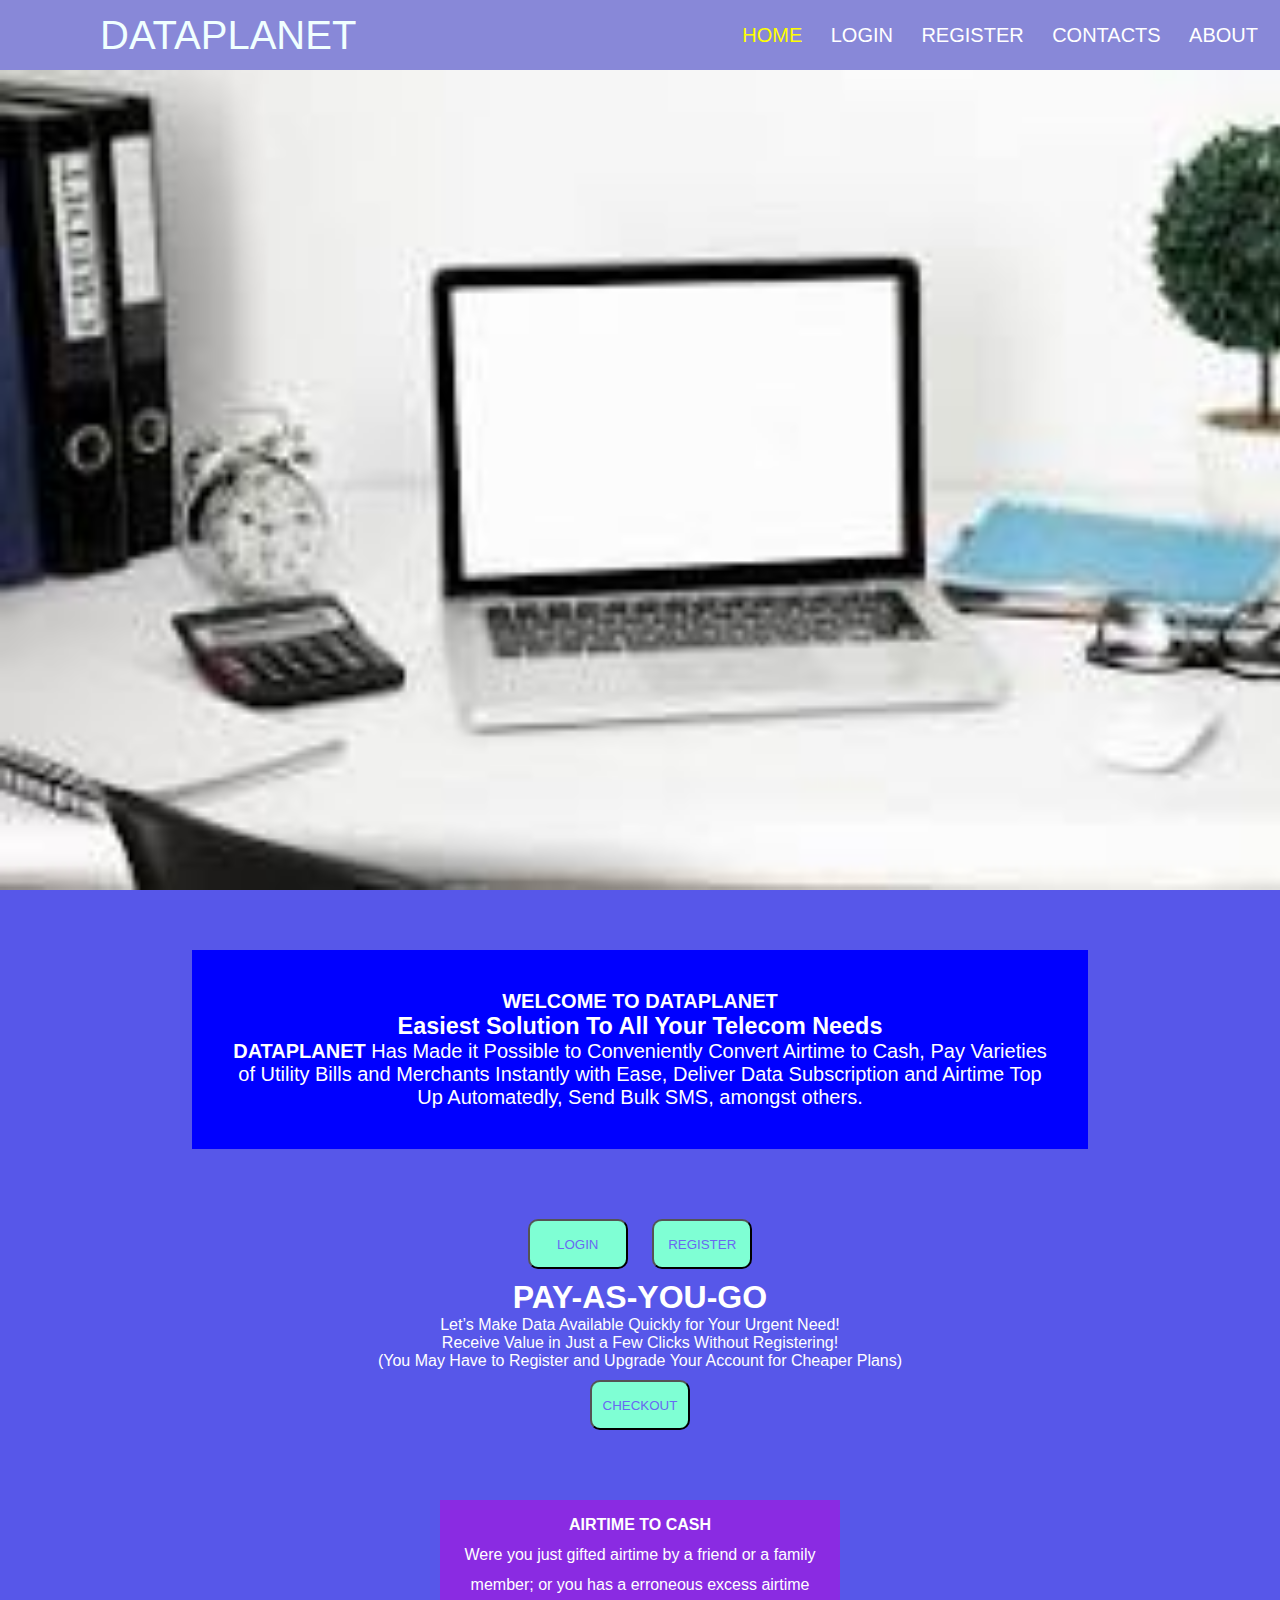
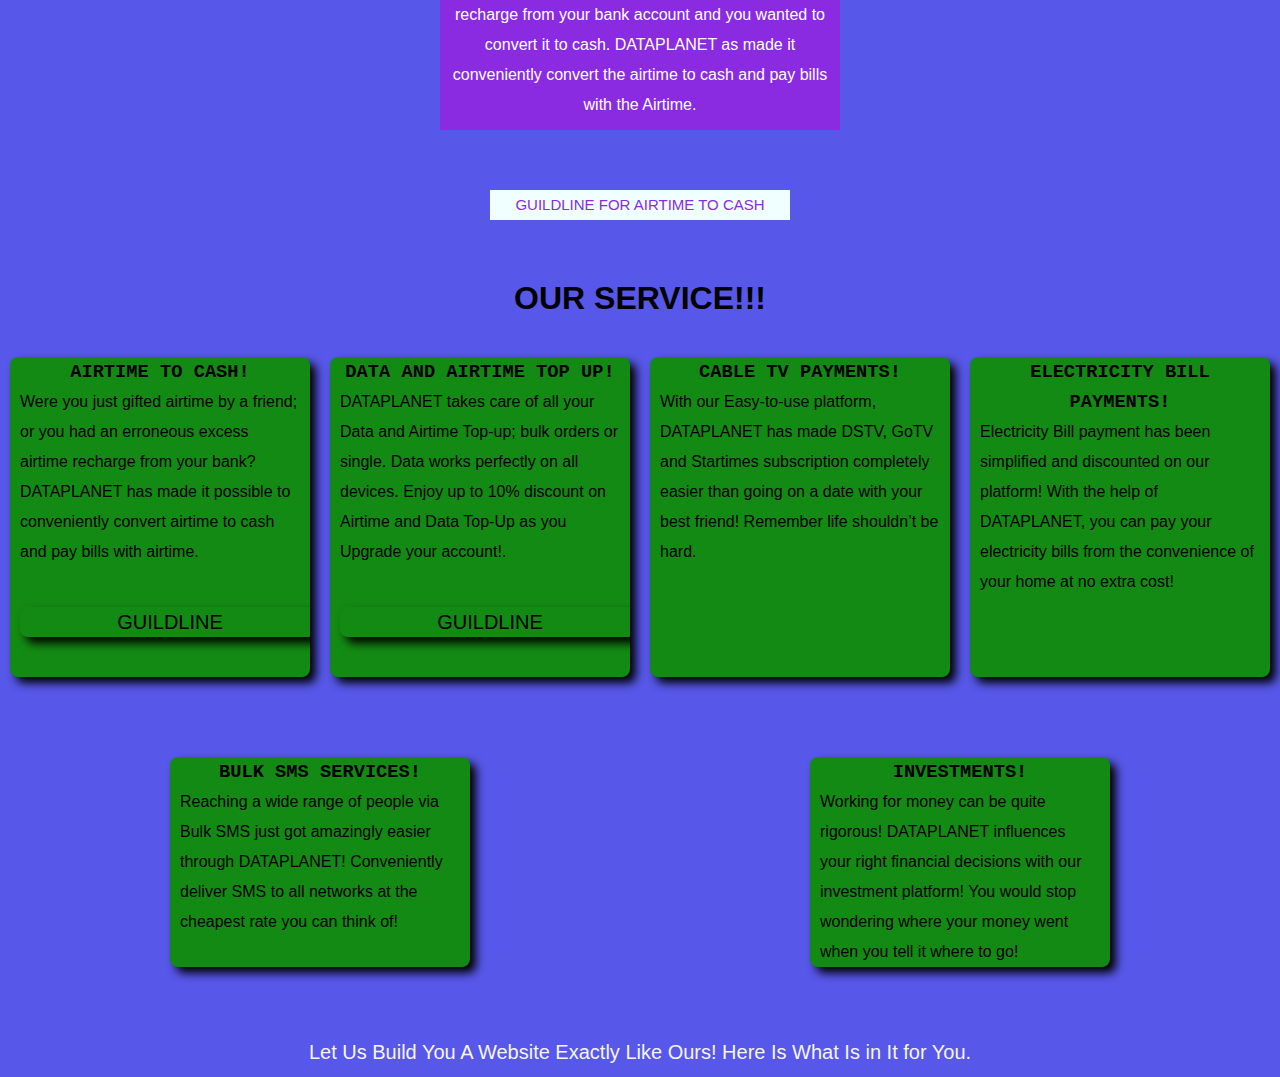
==== commit 82329363: "sunday update" ====
--- a/index.html
+++ b/index.html
@@ -88,7 +88,6 @@
         </label>
         <label class="logo">DATAPLANET</label>
         <ul>
-            <li> <a href="sidebar.html">DASHBOARD</a></li>
             <li> <a class="active" href="index.html">HOME</a></li>
             <li> <a href="login.html">LOGIN</a></li>
             <li> <a href="register.html">REGISTER</a></li>
--- a/index.css
+++ b/index.css
@@ -16,6 +16,16 @@
   header div {
     margin: auto;
     padding: 50px; }
+
+#login {
+  width: 300px;
+  height: 60vh;
+  margin: 70px auto;
+  padding: 10px;
+  box-sizing: border-box;
+  border-radius: 5px;
+  background: white;
+  line-height: 20px; }
 
 #our {
   margin-top: 60px; }
@@ -55,24 +65,6 @@
     background-color: greenyellow;
     color: white;
     font-weight: bolder; }
-
-.build {
-  width: 600px;
-  margin: 60px auto;
-  text-align: center;
-  font-size: 40px;
-  font-weight: 800;
-  color: blue; }
-
-.largeimage {
-  display: flex;
-  flex-wrap: wrap; }
-
-.largeimage img {
-  margin: 20px auto;
-  height: 500px;
-  width: 250px;
-  padding: 20px; }
 
 .air2cash {
   width: 400px;
@@ -139,4 +131,31 @@
   display: block;
   font-size: 20px; }
 
+.build {
+  text-align: center;
+  font-size: 20px;
+  width: auto;
+  font-weight: 500;
+  color: whitesmoke;
+  line-height: 50px;
+  margin: 20px 0 40px 0;
+  margin-bottom: 50px; }
+
+@media (max-width: 399px) {
+  .build {
+    width: fit-content;
+    height: auto;
+    text-align: center;
+    color: white;
+    font-size: 20px;
+    font-weight: 500; } }
+@media (max-width: 620px) {
+  .build {
+    width: 600px;
+    height: auto;
+    text-align: center;
+    color: white;
+    font-size: 30px;
+    font-weight: 600; } }
+
 /*# sourceMappingURL=index.css.map */
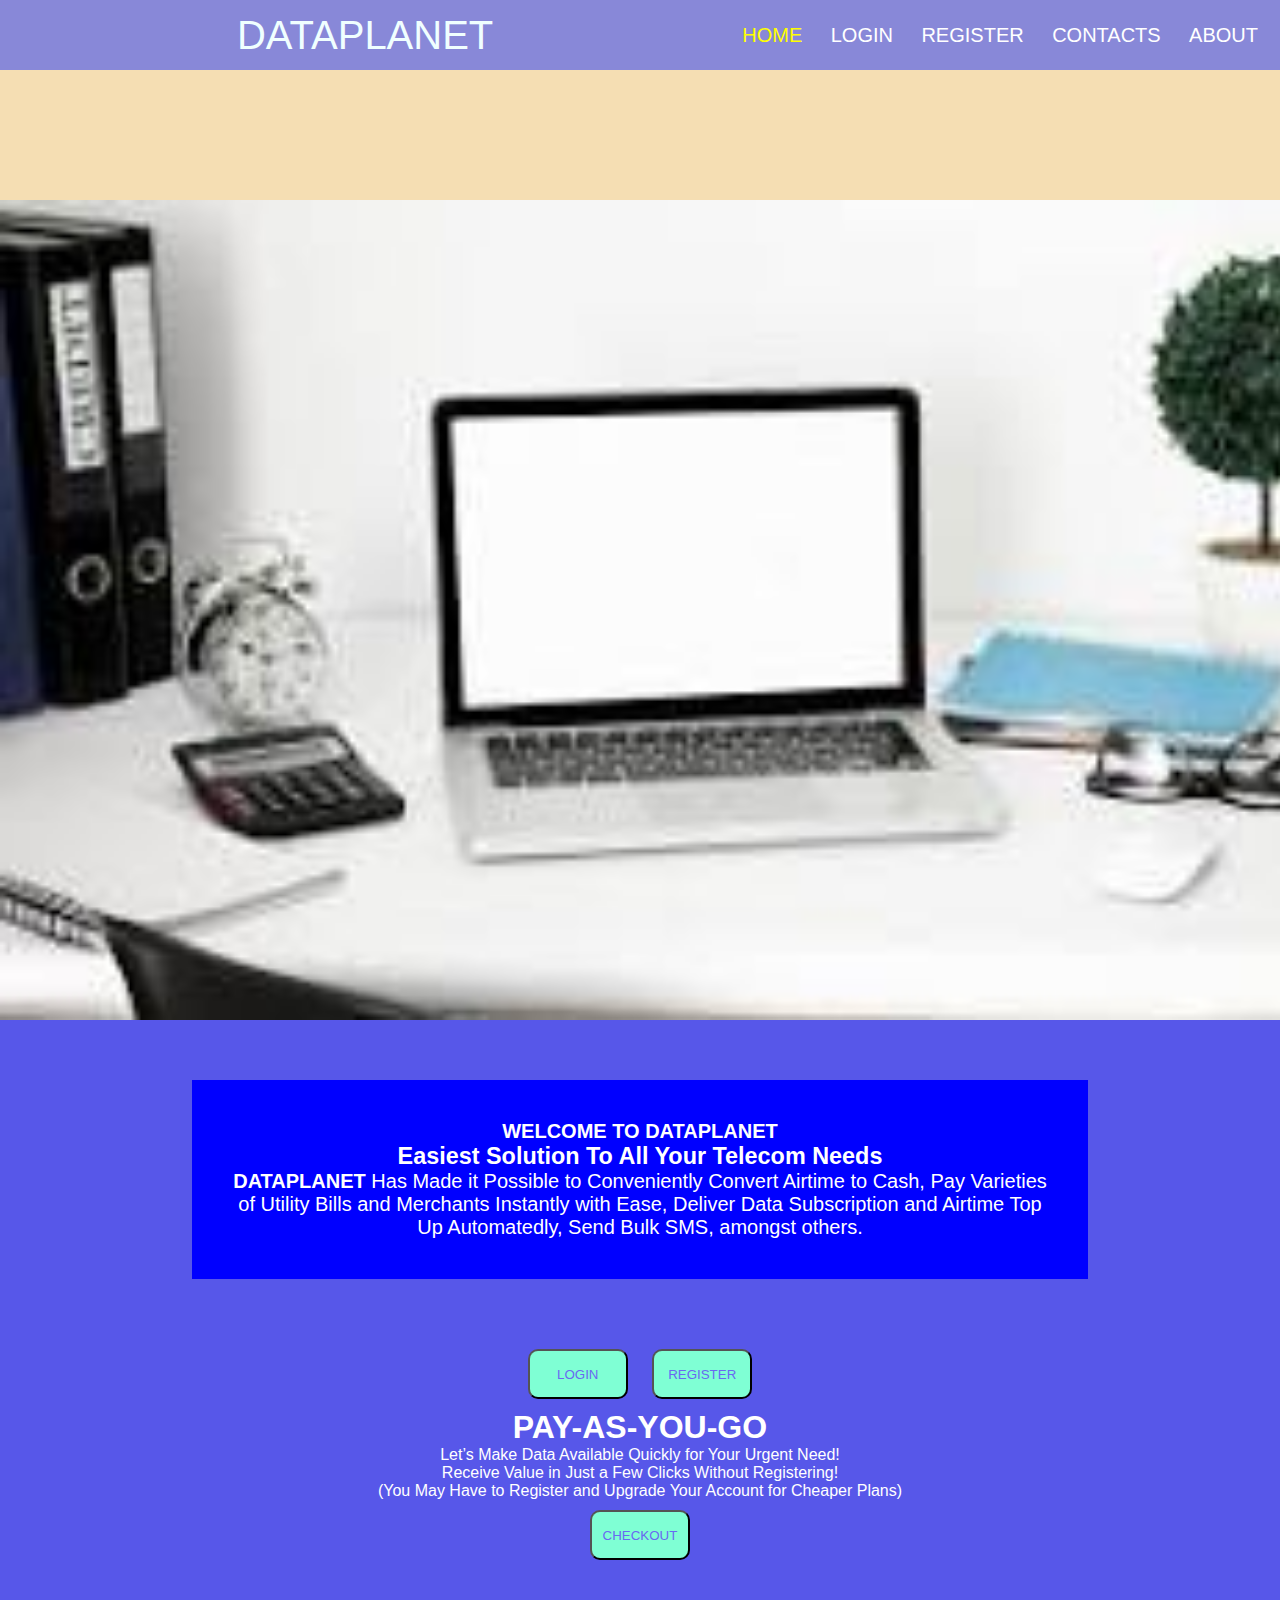
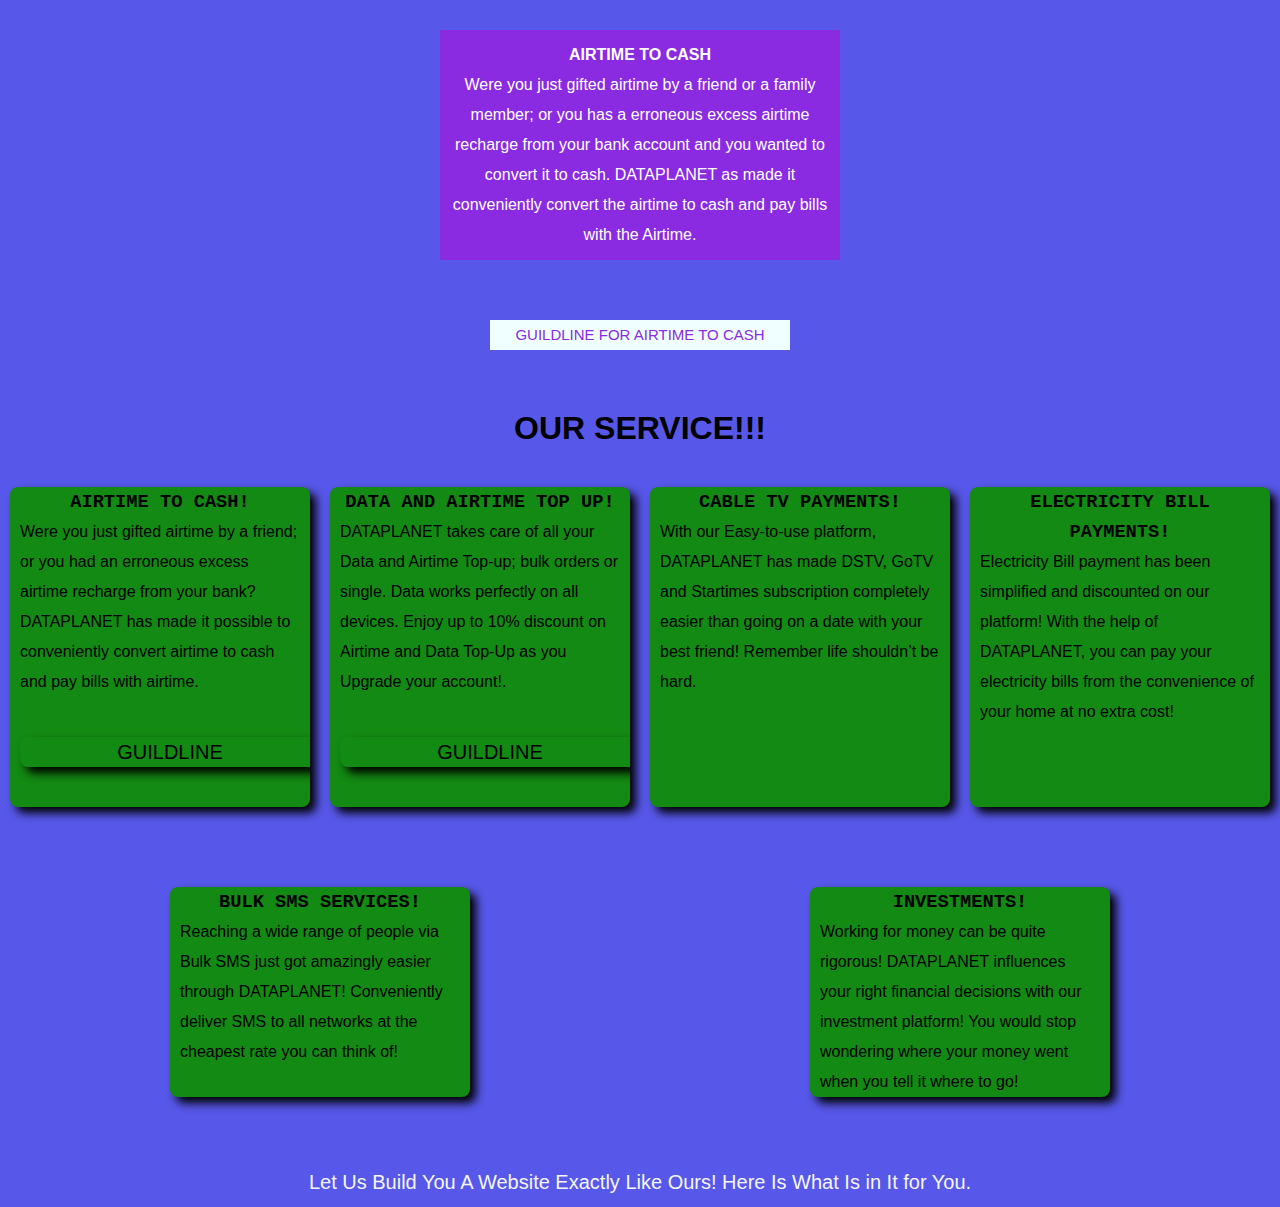
==== commit fb0c6bba: "Update index.html" ====
--- a/index.html
+++ b/index.html
@@ -81,6 +81,7 @@
     <link rel="stylesheet" href="fontawesome-free-6.5.1-web/css/all.min.css">
 </head>
 <body>
+    <header>
     <nav>
         <input type="checkbox" id="check">
         <label for="check" class="checkbtn">
@@ -95,6 +96,7 @@
             <li> <a href="about.html">ABOUT</a></li>
         </ul>
     </nav>
+        </header>
     <section></section>
 </div>
     
--- a/index.css
+++ b/index.css
@@ -24,8 +24,7 @@
   padding: 10px;
   box-sizing: border-box;
   border-radius: 5px;
-  background: white;
-  line-height: 20px; }
+  background: white; }
 
 #our {
   margin-top: 60px; }
